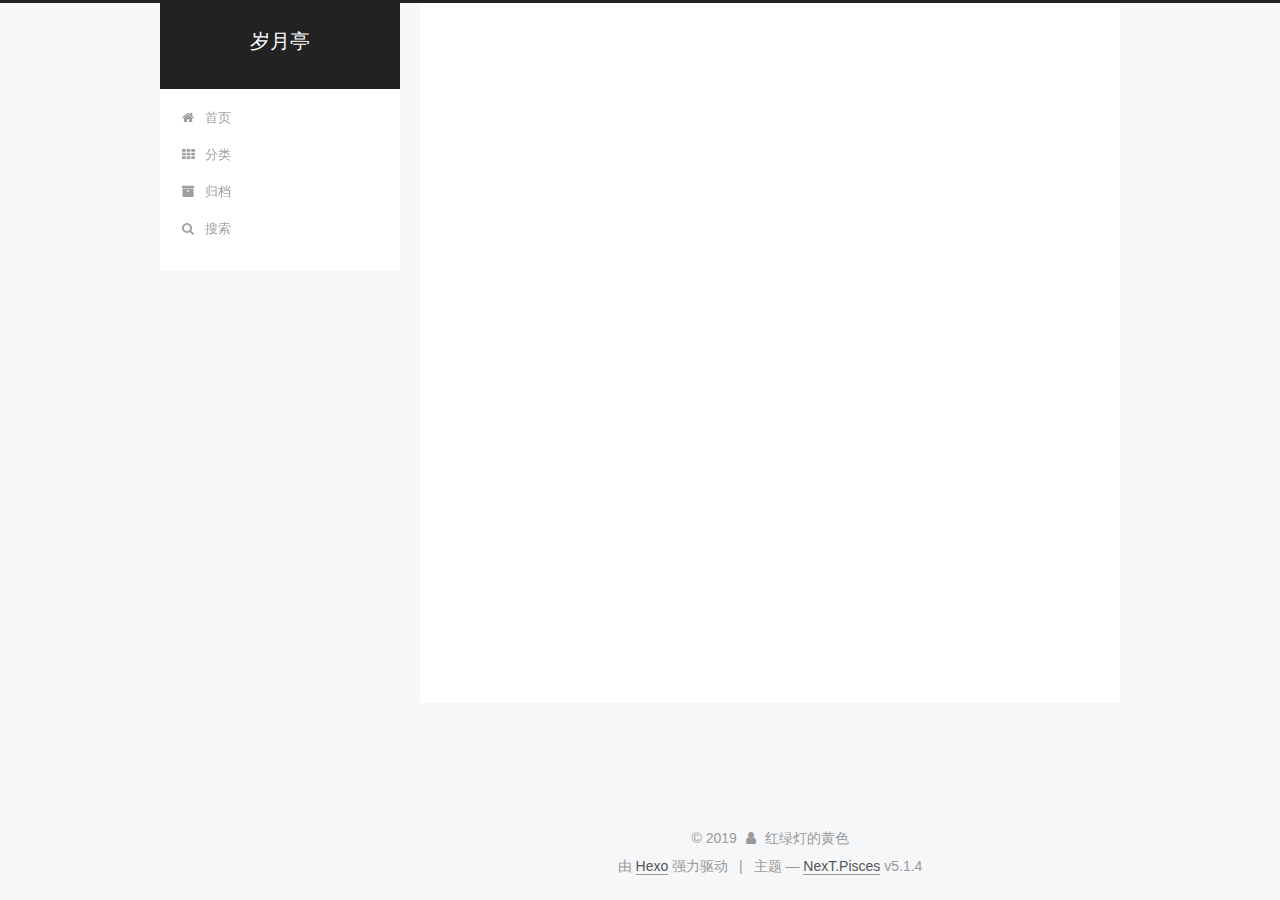
==== archives/index.html @ d62a7ef4 "Site updated: 2019-11-16 15:38:39" ====
<!DOCTYPE html>



  


<html class="theme-next pisces use-motion" lang="zh-Hans">
<head>
  <meta charset="UTF-8"/>
<meta http-equiv="X-UA-Compatible" content="IE=edge" />
<meta name="viewport" content="width=device-width, initial-scale=1, maximum-scale=1"/>
<meta name="theme-color" content="#222">









<meta http-equiv="Cache-Control" content="no-transform" />
<meta http-equiv="Cache-Control" content="no-siteapp" />
















  
  
  <link href="/lib/fancybox/source/jquery.fancybox.css?v=2.1.5" rel="stylesheet" type="text/css" />







<link href="/lib/font-awesome/css/font-awesome.min.css?v=4.6.2" rel="stylesheet" type="text/css" />

<link href="/css/main.css?v=5.1.4" rel="stylesheet" type="text/css" />


  <link rel="apple-touch-icon" sizes="180x180" href="/images/apple-touch-icon-next.png?v=5.1.4">


  <link rel="icon" type="image/png" sizes="32x32" href="/images/favicon-32x32-next.png?v=5.1.4">


  <link rel="icon" type="image/png" sizes="16x16" href="/images/favicon-16x16-next.png?v=5.1.4">


  <link rel="mask-icon" href="/images/logo.svg?v=5.1.4" color="#222">





  <meta name="keywords" content="Hexo, NexT" />










<meta property="og:type" content="website">
<meta property="og:title" content="岁月亭">
<meta property="og:url" content="http:&#x2F;&#x2F;yoursite.com&#x2F;archives&#x2F;index.html">
<meta property="og:site_name" content="岁月亭">
<meta property="og:locale" content="zh-Hans">
<meta name="twitter:card" content="summary">



<script type="text/javascript" id="hexo.configurations">
  var NexT = window.NexT || {};
  var CONFIG = {
    root: '/',
    scheme: 'Pisces',
    version: '5.1.4',
    sidebar: {"position":"left","display":"post","offset":12,"b2t":false,"scrollpercent":false,"onmobile":false},
    fancybox: true,
    tabs: true,
    motion: {"enable":true,"async":false,"transition":{"post_block":"fadeIn","post_header":"slideDownIn","post_body":"slideDownIn","coll_header":"slideLeftIn","sidebar":"slideUpIn"}},
    duoshuo: {
      userId: '0',
      author: '博主'
    },
    algolia: {
      applicationID: '',
      apiKey: '',
      indexName: '',
      hits: {"per_page":10},
      labels: {"input_placeholder":"Search for Posts","hits_empty":"We didn't find any results for the search: ${query}","hits_stats":"${hits} results found in ${time} ms"}
    }
  };
</script>



  <link rel="canonical" href="http://yoursite.com/archives/"/>





  <title>归档 | 岁月亭</title>
  








</head>

<body itemscope itemtype="http://schema.org/WebPage" lang="zh-Hans">

  
  
    
  

  <div class="container sidebar-position-left page-archive">
    <div class="headband"></div>

    <header id="header" class="header" itemscope itemtype="http://schema.org/WPHeader">
      <div class="header-inner"><div class="site-brand-wrapper">
  <div class="site-meta ">
    

    <div class="custom-logo-site-title">
      <a href="/"  class="brand" rel="start">
        <span class="logo-line-before"><i></i></span>
        <span class="site-title">岁月亭</span>
        <span class="logo-line-after"><i></i></span>
      </a>
    </div>
      
        <p class="site-subtitle"></p>
      
  </div>

  <div class="site-nav-toggle">
    <button>
      <span class="btn-bar"></span>
      <span class="btn-bar"></span>
      <span class="btn-bar"></span>
    </button>
  </div>
</div>

<nav class="site-nav">
  

  
    <ul id="menu" class="menu">
      
        
        <li class="menu-item menu-item-home">
          <a href="/%20" rel="section">
            
              <i class="menu-item-icon fa fa-fw fa-home"></i> <br />
            
            首页
          </a>
        </li>
      
        
        <li class="menu-item menu-item-categories">
          <a href="/categories/%20" rel="section">
            
              <i class="menu-item-icon fa fa-fw fa-th"></i> <br />
            
            分类
          </a>
        </li>
      
        
        <li class="menu-item menu-item-archives">
          <a href="/archives/%20" rel="section">
            
              <i class="menu-item-icon fa fa-fw fa-archive"></i> <br />
            
            归档
          </a>
        </li>
      
        
        <li class="menu-item menu-item-search">
          <a href="/search/%20" rel="section">
            
              <i class="menu-item-icon fa fa-fw fa-search"></i> <br />
            
            搜索
          </a>
        </li>
      

      
    </ul>
  

  
</nav>



 </div>
    </header>

    <main id="main" class="main">
      <div class="main-inner">
        <div class="content-wrap">
          <div id="content" class="content">
            

  
  
  
  <div class="post-block archive">
    <div id="posts" class="posts-collapse">
      <span class="archive-move-on"></span>

      <span class="archive-page-counter">
        
        
        
          
        
        嗯..! 目前共计 1 篇日志。 继续努力。
      </span>

      

        
        
        

        
          
          <div class="collection-title">
            <h1 class="archive-year" id="archive-year-2019">2019</h1>
          </div>
        
        

        

  <article class="post post-type-normal" itemscope itemtype="http://schema.org/Article">
    <header class="post-header">

      <h2 class="post-title">
        
            <a class="post-title-link" href="/2019/11/16/hello-world/" itemprop="url">
              
                <span itemprop="name">Hello World</span>
              
            </a>
        
      </h2>

      <div class="post-meta">
        <time class="post-time" itemprop="dateCreated"
              datetime="2019-11-16T14:50:11+08:00"
              content="2019-11-16" >
          11-16
        </time>
      </div>

    </header>
  </article>



      

    </div>
  </div>
  
  
  

  



          </div>
          


          

        </div>
        
          
  
  <div class="sidebar-toggle">
    <div class="sidebar-toggle-line-wrap">
      <span class="sidebar-toggle-line sidebar-toggle-line-first"></span>
      <span class="sidebar-toggle-line sidebar-toggle-line-middle"></span>
      <span class="sidebar-toggle-line sidebar-toggle-line-last"></span>
    </div>
  </div>

  <aside id="sidebar" class="sidebar">
    
    <div class="sidebar-inner">

      

      

      <section class="site-overview-wrap sidebar-panel sidebar-panel-active">
        <div class="site-overview">
          <div class="site-author motion-element" itemprop="author" itemscope itemtype="http://schema.org/Person">
            
              <p class="site-author-name" itemprop="name">红绿灯的黄色</p>
              <p class="site-description motion-element" itemprop="description"></p>
          </div>

          <nav class="site-state motion-element">

            
              <div class="site-state-item site-state-posts">
              
                <a href="/archives/%20%7C%7C%20archive">
              
                  <span class="site-state-item-count">1</span>
                  <span class="site-state-item-name">日志</span>
                </a>
              </div>
            

            

            

          </nav>

          

          

          
          

          
          

          

        </div>
      </section>

      

      

    </div>
  </aside>


        
      </div>
    </main>

    <footer id="footer" class="footer">
      <div class="footer-inner">
        <div class="copyright">&copy; <span itemprop="copyrightYear">2019</span>
  <span class="with-love">
    <i class="fa fa-user"></i>
  </span>
  <span class="author" itemprop="copyrightHolder">红绿灯的黄色</span>

  
</div>


  <div class="powered-by">由 <a class="theme-link" target="_blank" href="https://hexo.io">Hexo</a> 强力驱动</div>



  <span class="post-meta-divider">|</span>



  <div class="theme-info">主题 &mdash; <a class="theme-link" target="_blank" href="https://github.com/iissnan/hexo-theme-next">NexT.Pisces</a> v5.1.4</div>




        







        
      </div>
    </footer>

    
      <div class="back-to-top">
        <i class="fa fa-arrow-up"></i>
        
      </div>
    

    

  </div>

  

<script type="text/javascript">
  if (Object.prototype.toString.call(window.Promise) !== '[object Function]') {
    window.Promise = null;
  }
</script>









  












  
  
    <script type="text/javascript" src="/lib/jquery/index.js?v=2.1.3"></script>
  

  
  
    <script type="text/javascript" src="/lib/fastclick/lib/fastclick.min.js?v=1.0.6"></script>
  

  
  
    <script type="text/javascript" src="/lib/jquery_lazyload/jquery.lazyload.js?v=1.9.7"></script>
  

  
  
    <script type="text/javascript" src="/lib/velocity/velocity.min.js?v=1.2.1"></script>
  

  
  
    <script type="text/javascript" src="/lib/velocity/velocity.ui.min.js?v=1.2.1"></script>
  

  
  
    <script type="text/javascript" src="/lib/fancybox/source/jquery.fancybox.pack.js?v=2.1.5"></script>
  


  


  <script type="text/javascript" src="/js/src/utils.js?v=5.1.4"></script>

  <script type="text/javascript" src="/js/src/motion.js?v=5.1.4"></script>



  
  


  <script type="text/javascript" src="/js/src/affix.js?v=5.1.4"></script>

  <script type="text/javascript" src="/js/src/schemes/pisces.js?v=5.1.4"></script>



  

  


  <script type="text/javascript" src="/js/src/bootstrap.js?v=5.1.4"></script>



  


  




	





  





  












  





  

  

  

  
  

  

  

  

</body>
</html>
---- css/main.css ----
/* normalize.css v3.0.2 | MIT License | git.io/normalize */
html {
  font-family: sans-serif; /* 1 */
  -ms-text-size-adjust: 100%; /* 2 */
  -webkit-text-size-adjust: 100%; /* 2 */
}
body {
  margin: 0;
}
article,
aside,
details,
figcaption,
figure,
footer,
header,
hgroup,
main,
menu,
nav,
section,
summary {
  display: block;
}
audio,
canvas,
progress,
video {
  display: inline-block; /* 1 */
  vertical-align: baseline; /* 2 */
}
audio:not([controls]) {
  display: none;
  height: 0;
}
[hidden],
template {
  display: none;
}
a {
  background-color: transparent;
}
a:active,
a:hover {
  outline: 0;
}
abbr[title] {
  border-bottom: 1px dotted;
}
b,
strong {
  font-weight: bold;
}
dfn {
  font-style: italic;
}
h1 {
  font-size: 2em;
  margin: 0.67em 0;
}
mark {
  background: #ff0;
  color: #000;
}
small {
  font-size: 80%;
}
sub,
sup {
  font-size: 75%;
  line-height: 0;
  position: relative;
  vertical-align: baseline;
}
sup {
  top: -0.5em;
}
sub {
  bottom: -0.25em;
}
img {
  border: 0;
}
svg:not(:root) {
  overflow: hidden;
}
figure {
  margin: 1em 40px;
}
hr {
  -moz-box-sizing: content-box;
  box-sizing: content-box;
  height: 0;
}
pre {
  overflow: auto;
}
code,
kbd,
pre,
samp {
  font-family: monospace, monospace;
  font-size: 1em;
}
button,
input,
optgroup,
select,
textarea {
  color: inherit; /* 1 */
  font: inherit; /* 2 */
  margin: 0; /* 3 */
}
button {
  overflow: visible;
}
button,
select {
  text-transform: none;
}
button,
html input[type="button"],
input[type="reset"],
input[type="submit"] {
  -webkit-appearance: button; /* 2 */
  cursor: pointer; /* 3 */
}
button[disabled],
html input[disabled] {
  cursor: default;
}
button::-moz-focus-inner,
input::-moz-focus-inner {
  border: 0;
  padding: 0;
}
input {
  line-height: normal;
}
input[type="checkbox"],
input[type="radio"] {
  box-sizing: border-box; /* 1 */
  padding: 0; /* 2 */
}
input[type="number"]::-webkit-inner-spin-button,
input[type="number"]::-webkit-outer-spin-button {
  height: auto;
}
input[type="search"] {
  -webkit-appearance: textfield; /* 1 */
  -moz-box-sizing: content-box;
  -webkit-box-sizing: content-box; /* 2 */
  box-sizing: content-box;
}
input[type="search"]::-webkit-search-cancel-button,
input[type="search"]::-webkit-search-decoration {
  -webkit-appearance: none;
}
fieldset {
  border: 1px solid #c0c0c0;
  margin: 0 2px;
  padding: 0.35em 0.625em 0.75em;
}
legend {
  border: 0; /* 1 */
  padding: 0; /* 2 */
}
textarea {
  overflow: auto;
}
optgroup {
  font-weight: bold;
}
table {
  border-collapse: collapse;
  border-spacing: 0;
}
td,
th {
  padding: 0;
}
::selection {
  background: #262a30;
  color: #fff;
}
body {
  position: relative;
  font-family: 'Lato', "PingFang SC", "Microsoft YaHei", sans-serif;
  font-size: 14px;
  line-height: 2;
  color: #555;
  background: #f5f7f9;
}
@media (max-width: 767px) {
  body {
    padding-right: 0 !important;
  }
}
@media (min-width: 768px) and (max-width: 991px) {
  body {
    padding-right: 0 !important;
  }
}
@media (min-width: 1600px) {
  body {
    font-size: 16px;
  }
}
h1,
h2,
h3,
h4,
h5,
h6 {
  margin: 0;
  padding: 0;
  font-weight: bold;
  line-height: 1.5;
  font-family: 'Lato', "PingFang SC", "Microsoft YaHei", sans-serif;
}
h2,
h3,
h4,
h5,
h6 {
  margin: 20px 0 15px;
}
h1 {
  font-size: 22px;
}
@media (max-width: 767px) {
  h1 {
    font-size: 18px;
  }
}
h2 {
  font-size: 20px;
}
@media (max-width: 767px) {
  h2 {
    font-size: 16px;
  }
}
h3 {
  font-size: 18px;
}
@media (max-width: 767px) {
  h3 {
    font-size: 14px;
  }
}
h4 {
  font-size: 16px;
}
@media (max-width: 767px) {
  h4 {
    font-size: 12px;
  }
}
h5 {
  font-size: 14px;
}
@media (max-width: 767px) {
  h5 {
    font-size: 10px;
  }
}
h6 {
  font-size: 12px;
}
@media (max-width: 767px) {
  h6 {
    font-size: 8px;
  }
}
p {
  margin: 0 0 20px 0;
}
a {
  color: #555;
  text-decoration: none;
  outline: none;
  border-bottom: 1px solid #999;
  word-wrap: break-word;
}
a:hover {
  color: #222;
  border-bottom-color: #222;
}
blockquote {
  margin: 0;
  padding: 0;
}
img {
  display: block;
  margin: auto;
  max-width: 100%;
  height: auto;
}
hr {
  margin: 40px 0;
  height: 3px;
  border: none;
  background-color: #ddd;
  background-image: repeating-linear-gradient(-45deg, #fff, #fff 4px, transparent 4px, transparent 8px);
}
blockquote {
  padding: 0 15px;
  color: #666;
  border-left: 4px solid #ddd;
}
blockquote cite::before {
  content: "-";
  padding: 0 5px;
}
dt {
  font-weight: 700;
}
dd {
  margin: 0;
  padding: 0;
}
kbd {
  border: 1px solid #ccc;
  border-radius: 0.2em;
  box-shadow: 0.1em 0.1em 0.2em rgba(0,0,0,0.1);
  background-color: #f9f9f9;
  font-family: inherit;
  background-image: -webkit-linear-gradient(top, #eee, #fff, #eee);
  padding: 0.1em 0.3em;
  white-space: nowrap;
}
.text-left {
  text-align: left;
}
.text-center {
  text-align: center;
}
.text-right {
  text-align: right;
}
.text-justify {
  text-align: justify;
}
.text-nowrap {
  white-space: nowrap;
}
.text-lowercase {
  text-transform: lowercase;
}
.text-uppercase {
  text-transform: uppercase;
}
.text-capitalize {
  text-transform: capitalize;
}
.center-block {
  display: block;
  margin-left: auto;
  margin-right: auto;
}
.clearfix:before,
.clearfix:after {
  content: " ";
  display: table;
}
.clearfix:after {
  clear: both;
}
.pullquote {
  width: 45%;
}
.pullquote.left {
  float: left;
  margin-left: 5px;
  margin-right: 10px;
}
.pullquote.right {
  float: right;
  margin-left: 10px;
  margin-right: 5px;
}
.affix.affix.affix {
  position: fixed;
}
.translation {
  margin-top: -20px;
  font-size: 14px;
  color: #999;
}
.scrollbar-measure {
  width: 100px;
  height: 100px;
  overflow: scroll;
  position: absolute;
  top: -9999px;
}
.use-motion .motion-element {
  opacity: 0;
}
table {
  margin: 20px 0;
  width: 100%;
  border-collapse: collapse;
  border-spacing: 0;
  border: 1px solid #ddd;
  font-size: 14px;
  table-layout: fixed;
  word-wrap: break-all;
}
table>tbody>tr:nth-of-type(odd) {
  background-color: #f9f9f9;
}
table>tbody>tr:hover {
  background-color: #f5f5f5;
}
caption,
th,
td {
  padding: 8px;
  text-align: left;
  vertical-align: middle;
  font-weight: normal;
}
th,
td {
  border-bottom: 3px solid #ddd;
  border-right: 1px solid #eee;
}
th {
  padding-bottom: 10px;
  font-weight: 700;
}
td {
  border-bottom-width: 1px;
}
html,
body {
  height: 100%;
}
.container {
  position: relative;
  min-height: 100%;
}
.header-inner {
  margin: 0 auto;
  padding: 100px 0 70px;
  width: 700px;
}
@media (min-width: 1600px) {
  .container .header-inner {
    width: 900px;
  }
}
.main {
  padding-bottom: 150px;
}
.main-inner {
  margin: 0 auto;
  width: 700px;
}
@media (min-width: 1600px) {
  .container .main-inner {
    width: 900px;
  }
}
.footer {
  position: absolute;
  left: 0;
  bottom: 0;
  width: 100%;
  min-height: 50px;
}
.footer-inner {
  box-sizing: border-box;
  margin: 20px auto;
  width: 700px;
}
@media (min-width: 1600px) {
  .container .footer-inner {
    width: 900px;
  }
}
pre,
.highlight {
  overflow: auto;
  margin: 20px 0;
  padding: 0;
  font-size: 13px;
  color: #4d4d4c;
  background: #f7f7f7;
  line-height: 1.6;
}
pre,
code {
  font-family: consolas, Menlo, "PingFang SC", "Microsoft YaHei", monospace;
}
code {
  padding: 2px 4px;
  word-wrap: break-word;
  color: #555;
  background: #eee;
  border-radius: 3px;
  font-size: 13px;
}
pre {
  padding: 10px;
}
pre code {
  padding: 0;
  color: #4d4d4c;
  background: none;
  text-shadow: none;
}
.highlight {
  border-radius: 1px;
}
.highlight pre {
  border: none;
  margin: 0;
  padding: 10px 0;
}
.highlight table {
  margin: 0;
  width: auto;
  border: none;
}
.highlight td {
  border: none;
  padding: 0;
}
.highlight figcaption {
  font-size: 1em;
  color: #4d4d4c;
  line-height: 1em;
  margin-bottom: 1em;
}
.highlight figcaption:before,
.highlight figcaption:after {
  content: " ";
  display: table;
}
.highlight figcaption:after {
  clear: both;
}
.highlight figcaption a {
  float: right;
  color: #4d4d4c;
}
.highlight figcaption a:hover {
  border-bottom-color: #4d4d4c;
}
.highlight .gutter pre {
  padding-left: 10px;
  padding-right: 10px;
  color: #869194;
  text-align: right;
  background-color: #eff2f3;
}
.highlight .code pre {
  width: 100%;
  padding-left: 10px;
  padding-right: 10px;
  background-color: #f7f7f7;
}
.highlight .line {
  height: 20px;
}
.gutter {
  -webkit-user-select: none;
  -moz-user-select: none;
  -ms-user-select: none;
  user-select: none;
}
.gist table {
  width: auto;
}
.gist table td {
  border: none;
}
pre .deletion {
  background: #fdd;
}
pre .addition {
  background: #dfd;
}
pre .meta {
  color: #8959a8;
}
pre .comment {
  color: #8e908c;
}
pre .variable,
pre .attribute,
pre .tag,
pre .regexp,
pre .ruby .constant,
pre .xml .tag .title,
pre .xml .pi,
pre .xml .doctype,
pre .html .doctype,
pre .css .id,
pre .css .class,
pre .css .pseudo {
  color: #c82829;
}
pre .number,
pre .preprocessor,
pre .built_in,
pre .literal,
pre .params,
pre .constant,
pre .command {
  color: #f5871f;
}
pre .ruby .class .title,
pre .css .rules .attribute,
pre .string,
pre .value,
pre .inheritance,
pre .header,
pre .ruby .symbol,
pre .xml .cdata,
pre .special,
pre .number,
pre .formula {
  color: #718c00;
}
pre .title,
pre .css .hexcolor {
  color: #3e999f;
}
pre .function,
pre .python .decorator,
pre .python .title,
pre .ruby .function .title,
pre .ruby .title .keyword,
pre .perl .sub,
pre .javascript .title,
pre .coffeescript .title {
  color: #4271ae;
}
pre .keyword,
pre .javascript .function {
  color: #8959a8;
}
.full-image.full-image.full-image.full-image {
  border: none;
  max-width: 100%;
  width: auto;
  margin: 20px auto 25px;
}
@media (min-width: 992px) {
  .full-image.full-image.full-image.full-image {
    max-width: none;
    width: 118%;
    margin: 0 -9%;
  }
}
.blockquote-center,
.page-home .post-type-quote blockquote,
.page-post-detail .post-type-quote blockquote {
  position: relative;
  margin: 40px 0;
  padding: 0;
  border-left: none;
  text-align: center;
}
.blockquote-center::before,
.page-home .post-type-quote blockquote::before,
.page-post-detail .post-type-quote blockquote::before,
.blockquote-center::after,
.page-home .post-type-quote blockquote::after,
.page-post-detail .post-type-quote blockquote::after {
  position: absolute;
  content: ' ';
  display: block;
  width: 100%;
  height: 24px;
  opacity: 0.2;
  background-repeat: no-repeat;
  background-position: 0 -6px;
  background-size: 22px 22px;
}
.blockquote-center::before,
.page-home .post-type-quote blockquote::before,
.page-post-detail .post-type-quote blockquote::before {
  top: -20px;
  background-image: url("../images/quote-l.svg");
  border-top: 1px solid #ccc;
}
.blockquote-center::after,
.page-home .post-type-quote blockquote::after,
.page-post-detail .post-type-quote blockquote::after {
  bottom: -20px;
  background-image: url("../images/quote-r.svg");
  border-bottom: 1px solid #ccc;
  background-position: 100% 8px;
}
.blockquote-center p,
.page-home .post-type-quote blockquote p,
.page-post-detail .post-type-quote blockquote p,
.blockquote-center div,
.page-home .post-type-quote blockquote div,
.page-post-detail .post-type-quote blockquote div {
  text-align: center;
}
.post .post-body .group-picture img {
  box-sizing: border-box;
  padding: 0 3px;
  border: none;
}
.post .group-picture-row {
  overflow: hidden;
  margin-top: 6px;
}
.post .group-picture-row:first-child {
  margin-top: 0;
}
.post .group-picture-column {
  float: left;
}
.page-post-detail .post-body .group-picture-column {
  float: none;
  margin-top: 10px;
  width: auto !important;
}
.page-post-detail .post-body .group-picture-column img {
  margin: 0 auto;
}
.page-archive .group-picture-container {
  overflow: hidden;
}
.page-archive .group-picture-row {
  float: left;
}
.page-archive .group-picture-row:first-child {
  margin-top: 6px;
}
.page-archive .group-picture-column {
  max-width: 150px;
  max-height: 150px;
}
.post-body .note {
  position: relative;
  padding: 15px;
  margin-bottom: 20px;
  border: 1px solid #eee;
  border-left-width: 5px;
  border-radius: 3px;
}
.post-body .note h2,
.post-body .note h3,
.post-body .note h4,
.post-body .note h5,
.post-body .note h6 {
  margin-top: 0;
  margin-bottom: 0;
  border-bottom: initial;
  padding-top: 0 !important;
}
.post-body .note p:first-child,
.post-body .note ul:first-child,
.post-body .note ol:first-child,
.post-body .note table:first-child,
.post-body .note pre:first-child,
.post-body .note blockquote:first-child {
  margin-top: 0;
}
.post-body .note p:last-child,
.post-body .note ul:last-child,
.post-body .note ol:last-child,
.post-body .note table:last-child,
.post-body .note pre:last-child,
.post-body .note blockquote:last-child {
  margin-bottom: 0;
}
.post-body .note.default {
  border-left-color: #777;
}
.post-body .note.default h2,
.post-body .note.default h3,
.post-body .note.default h4,
.post-body .note.default h5,
.post-body .note.default h6 {
  color: #777;
}
.post-body .note.primary {
  border-left-color: #6f42c1;
}
.post-body .note.primary h2,
.post-body .note.primary h3,
.post-body .note.primary h4,
.post-body .note.primary h5,
.post-body .note.primary h6 {
  color: #6f42c1;
}
.post-body .note.info {
  border-left-color: #428bca;
}
.post-body .note.info h2,
.post-body .note.info h3,
.post-body .note.info h4,
.post-body .note.info h5,
.post-body .note.info h6 {
  color: #428bca;
}
.post-body .note.success {
  border-left-color: #5cb85c;
}
.post-body .note.success h2,
.post-body .note.success h3,
.post-body .note.success h4,
.post-body .note.success h5,
.post-body .note.success h6 {
  color: #5cb85c;
}
.post-body .note.warning {
  border-left-color: #f0ad4e;
}
.post-body .note.warning h2,
.post-body .note.warning h3,
.post-body .note.warning h4,
.post-body .note.warning h5,
.post-body .note.warning h6 {
  color: #f0ad4e;
}
.post-body .note.danger {
  border-left-color: #d9534f;
}
.post-body .note.danger h2,
.post-body .note.danger h3,
.post-body .note.danger h4,
.post-body .note.danger h5,
.post-body .note.danger h6 {
  color: #d9534f;
}
.post-body .label {
  display: inline;
  padding: 0 2px;
  white-space: nowrap;
}
.post-body .label.default {
  background-color: #f0f0f0;
}
.post-body .label.primary {
  background-color: #efe6f7;
}
.post-body .label.info {
  background-color: #e5f2f8;
}
.post-body .label.success {
  background-color: #e7f4e9;
}
.post-body .label.warning {
  background-color: #fcf6e1;
}
.post-body .label.danger {
  background-color: #fae8eb;
}
.post-body .tabs {
  position: relative;
  display: block;
  margin-bottom: 20px;
  padding-top: 10px;
}
.post-body .tabs ul.nav-tabs {
  margin: 0;
  padding: 0;
  display: flex;
  margin-bottom: -1px;
}
@media (max-width: 413px) {
  .post-body .tabs ul.nav-tabs {
    display: block;
    margin-bottom: 5px;
  }
}
.post-body .tabs ul.nav-tabs li.tab {
  list-style-type: none !important;
  margin: 0 0.25em 0 0;
  border-top: 3px solid transparent;
  border-left: 1px solid transparent;
  border-right: 1px solid transparent;
}
@media (max-width: 413px) {
  .post-body .tabs ul.nav-tabs li.tab {
    margin: initial;
    border-top: 1px solid transparent;
    border-left: 3px solid transparent;
    border-right: 1px solid transparent;
    border-bottom: 1px solid transparent;
  }
}
.post-body .tabs ul.nav-tabs li.tab a {
  outline: 0;
  border-bottom: initial;
  display: block;
  line-height: 1.8em;
  padding: 0.25em 0.75em;
  transition-duration: 0.2s;
  transition-timing-function: ease-out;
  transition-delay: 0s;
}
.post-body .tabs ul.nav-tabs li.tab a i {
  width: 1.285714285714286em;
}
.post-body .tabs ul.nav-tabs li.tab.active {
  border-top: 3px solid #fc6423;
  border-left: 1px solid #ddd;
  border-right: 1px solid #ddd;
  background-color: #fff;
}
@media (max-width: 413px) {
  .post-body .tabs ul.nav-tabs li.tab.active {
    border-top: 1px solid #ddd;
    border-left: 3px solid #fc6423;
    border-right: 1px solid #ddd;
    border-bottom: 1px solid #ddd;
  }
}
.post-body .tabs ul.nav-tabs li.tab.active a {
  cursor: default;
  color: #555;
}
.post-body .tabs .tab-content {
  background-color: #fff;
}
.post-body .tabs .tab-content .tab-pane {
  border: 1px solid #ddd;
  padding: 20px 20px 0 20px;
}
.post-body .tabs .tab-content .tab-pane:not(.active) {
  display: none !important;
}
.post-body .tabs .tab-content .tab-pane.active {
  display: block !important;
}
.btn {
  display: inline-block;
  padding: 0 20px;
  font-size: 14px;
  color: #555;
  background: #fff;
  border: 2px solid #555;
  text-decoration: none;
  border-radius: 2px;
  transition-property: background-color;
  transition-duration: 0.2s;
  transition-timing-function: ease-in-out;
  transition-delay: 0s;
  line-height: 2;
}
.btn:hover {
  border-color: #222;
  color: #fff;
  background: #222;
}
.btn +.btn {
  margin: 0 0 8px 8px;
}
.btn .fa-fw {
  width: 1.285714285714286em;
  text-align: left;
}
.btn-bar {
  display: block;
  width: 22px;
  height: 2px;
  background: #555;
  border-radius: 1px;
}
.btn-bar+.btn-bar {
  margin-top: 4px;
}
.pagination {
  margin: 120px 0 40px;
  text-align: center;
  border-top: 1px solid #eee;
}
.page-number-basic,
.pagination .prev,
.pagination .next,
.pagination .page-number,
.pagination .space {
  display: inline-block;
  position: relative;
  top: -1px;
  margin: 0 10px;
  padding: 0 11px;
}
@media (max-width: 767px) {
  .page-number-basic,
  .pagination .prev,
  .pagination .next,
  .pagination .page-number,
  .pagination .space {
    margin: 0 5px;
  }
}
.pagination .prev,
.pagination .next,
.pagination .page-number {
  border-bottom: 0;
  border-top: 1px solid #eee;
  transition-property: border-color;
  transition-duration: 0.2s;
  transition-timing-function: ease-in-out;
  transition-delay: 0s;
}
.pagination .prev:hover,
.pagination .next:hover,
.pagination .page-number:hover {
  border-top-color: #222;
}
.pagination .space {
  padding: 0;
  margin: 0;
}
.pagination .prev {
  margin-left: 0;
}
.pagination .next {
  margin-right: 0;
}
.pagination .page-number.current {
  color: #fff;
  background: #ccc;
  border-top-color: #ccc;
}
@media (max-width: 767px) {
  .pagination {
    border-top: none;
  }
  .pagination .prev,
  .pagination .next,
  .pagination .page-number {
    margin-bottom: 10px;
    border-top: 0;
    border-bottom: 1px solid #eee;
    padding: 0 10px;
  }
  .pagination .prev:hover,
  .pagination .next:hover,
  .pagination .page-number:hover {
    border-bottom-color: #222;
  }
}
.comments {
  margin: 60px 20px 0;
}
.tag-cloud {
  text-align: center;
}
.tag-cloud a {
  display: inline-block;
  margin: 10px;
}
.back-to-top {
  box-sizing: border-box;
  position: fixed;
  bottom: -100px;
  right: 30px;
  z-index: 1050;
  padding: 0 6px;
  width: 24px;
  background: #222;
  font-size: 12px;
  opacity: 0.6;
  color: #fff;
  cursor: pointer;
  text-align: center;
  -webkit-transform: translateZ(0);
  transition-property: bottom;
  transition-duration: 0.2s;
  transition-timing-function: ease-in-out;
  transition-delay: 0s;
}
@media (min-width: 768px) and (max-width: 991px) {
  .back-to-top {
    display: none !important;
  }
}
@media (max-width: 767px) {
  .back-to-top {
    display: none !important;
  }
}
.back-to-top.back-to-top-on {
  bottom: 30px;
}
.header {
  background: transparent;
}
.header-inner {
  position: relative;
}
.headband {
  height: 3px;
  background: #222;
}
.site-meta {
  margin: 0;
  text-align: center;
}
@media (max-width: 767px) {
  .site-meta {
    text-align: center;
  }
}
.brand {
  position: relative;
  display: inline-block;
  padding: 0 40px;
  color: #fff;
  background: #222;
  border-bottom: none;
}
.brand:hover {
  color: #fff;
}
.logo {
  display: inline-block;
  margin-right: 5px;
  line-height: 36px;
  vertical-align: top;
}
.site-title {
  display: inline-block;
  vertical-align: top;
  line-height: 36px;
  font-size: 20px;
  font-weight: normal;
  font-family: 'Lato', "PingFang SC", "Microsoft YaHei", sans-serif;
}
.site-subtitle {
  margin-top: 10px;
  font-size: 13px;
  color: #ddd;
}
.use-motion .brand {
  opacity: 0;
}
.use-motion .logo,
.use-motion .site-title,
.use-motion .site-subtitle {
  opacity: 0;
  position: relative;
  top: -10px;
}
.site-nav-toggle {
  display: none;
  position: absolute;
  top: 10px;
  left: 10px;
}
@media (max-width: 767px) {
  .site-nav-toggle {
    display: block;
  }
}
.site-nav-toggle button {
  margin-top: 2px;
  padding: 9px 10px;
  background: transparent;
  border: none;
}
@media (max-width: 767px) {
  .site-nav {
    display: none;
    margin: 0 -10px;
    padding: 0 10px;
    clear: both;
    border-top: 1px solid #ddd;
  }
}
@media (min-width: 768px) and (max-width: 991px) {
  .site-nav {
    display: block !important;
  }
}
@media (min-width: 992px) {
  .site-nav {
    display: block !important;
  }
}
.menu {
  margin-top: 20px;
  padding-left: 0;
  text-align: center;
}
.menu .menu-item {
  display: inline-block;
  margin: 0 10px;
  list-style: none;
}
@media screen and (max-width: 767px) {
  .menu .menu-item {
    margin-top: 10px;
  }
}
.menu .menu-item a {
  display: block;
  font-size: 13px;
  line-height: inherit;
  border-bottom: 1px solid transparent;
  transition-property: border-color;
  transition-duration: 0.2s;
  transition-timing-function: ease-in-out;
  transition-delay: 0s;
}
.menu .menu-item a:hover,
.menu-item-active a {
  border-bottom-color: #222;
}
.menu .menu-item .fa {
  margin-right: 5px;
}
.use-motion .menu-item {
  opacity: 0;
}
.post-body {
  font-family: 'Lato', "PingFang SC", "Microsoft YaHei", sans-serif;
}
@media (max-width: 767px) {
  .post-body {
    word-break: break-word;
  }
}
.post-body .fancybox img {
  display: block !important;
  margin: 0 auto;
  cursor: pointer;
  cursor: zoom-in;
  cursor: -webkit-zoom-in;
}
.post-body .image-caption,
.post-body .figure .caption {
  margin: -20px auto 15px;
  text-align: center;
  font-size: 14px;
  color: #999;
  font-weight: bold;
  line-height: 1;
}
.post-sticky-flag {
  display: inline-block;
  font-size: 16px;
  -ms-transform: rotate(30deg);
  -webkit-transform: rotate(30deg);
  -moz-transform: rotate(30deg);
  -ms-transform: rotate(30deg);
  -o-transform: rotate(30deg);
  transform: rotate(30deg);
}
.use-motion .post-block,
.use-motion .pagination,
.use-motion .comments {
  opacity: 0;
}
.use-motion .post-header {
  opacity: 0;
}
.use-motion .post-body {
  opacity: 0;
}
.use-motion .collection-title {
  opacity: 0;
}
.posts-expand {
  padding-top: 40px;
}
@media (max-width: 767px) {
  .posts-expand {
    margin: 0 20px;
  }
  .post-body pre .gutter pre {
    padding-right: 10px;
  }
  .post-body .highlight {
    margin-left: 0px;
    margin-right: 0px;
    padding: 0;
  }
  .post-body .highlight .gutter pre {
    padding-right: 10px;
  }
}
@media (min-width: 992px) {
  .posts-expand .post-body {
    text-align: justify;
  }
}
.posts-expand .post-body h2,
.posts-expand .post-body h3,
.posts-expand .post-body h4,
.posts-expand .post-body h5,
.posts-expand .post-body h6 {
  padding-top: 10px;
}
.posts-expand .post-body h2 .header-anchor,
.posts-expand .post-body h3 .header-anchor,
.posts-expand .post-body h4 .header-anchor,
.posts-expand .post-body h5 .header-anchor,
.posts-expand .post-body h6 .header-anchor {
  float: right;
  margin-left: 10px;
  color: #ccc;
  border-bottom-style: none;
  visibility: hidden;
}
.posts-expand .post-body h2 .header-anchor:hover,
.posts-expand .post-body h3 .header-anchor:hover,
.posts-expand .post-body h4 .header-anchor:hover,
.posts-expand .post-body h5 .header-anchor:hover,
.posts-expand .post-body h6 .header-anchor:hover {
  color: inherit;
}
.posts-expand .post-body h2:hover .header-anchor,
.posts-expand .post-body h3:hover .header-anchor,
.posts-expand .post-body h4:hover .header-anchor,
.posts-expand .post-body h5:hover .header-anchor,
.posts-expand .post-body h6:hover .header-anchor {
  visibility: visible;
}
.posts-expand .post-body ul li {
  list-style: circle;
}
.posts-expand .post-body img {
  box-sizing: border-box;
  margin: auto;
  padding: 3px;
  border: 1px solid #ddd;
}
.posts-expand .post-body .fancybox img {
  margin: 0 auto 25px;
}
@media (max-width: 767px) {
  .posts-collapse {
    margin: 0 20px;
  }
  .posts-collapse .post-title,
  .posts-collapse .post-meta {
    display: block;
    width: auto;
    text-align: left;
  }
}
.posts-collapse {
  position: relative;
  z-index: 1010;
  margin-left: 55px;
}
.posts-collapse::after {
  content: " ";
  position: absolute;
  top: 20px;
  left: 0;
  margin-left: -2px;
  width: 4px;
  height: 100%;
  background: #f5f5f5;
  z-index: -1;
}
@media (max-width: 767px) {
  .posts-collapse {
    margin: 0 20px;
  }
}
.posts-collapse .collection-title {
  position: relative;
  margin: 60px 0;
}
.posts-collapse .collection-title h1,
.posts-collapse .collection-title h2 {
  margin-left: 20px;
}
.posts-collapse .collection-title small {
  color: #bbb;
  margin-left: 5px;
}
.posts-collapse .collection-title::before {
  content: " ";
  position: absolute;
  left: 0;
  top: 50%;
  margin-left: -4px;
  margin-top: -4px;
  width: 8px;
  height: 8px;
  background: #bbb;
  border-radius: 50%;
}
.posts-collapse .post {
  margin: 30px 0;
}
.posts-collapse .post-header {
  position: relative;
  transition-duration: 0.2s;
  transition-timing-function: ease-in-out;
  transition-delay: 0s;
  transition-property: border;
  border-bottom: 1px dashed #ccc;
}
.posts-collapse .post-header::before {
  content: " ";
  position: absolute;
  left: 0;
  top: 12px;
  width: 6px;
  height: 6px;
  margin-left: -4px;
  background: #bbb;
  border-radius: 50%;
  border: 1px solid #fff;
  transition-duration: 0.2s;
  transition-timing-function: ease-in-out;
  transition-delay: 0s;
  transition-property: background;
}
.posts-collapse .post-header:hover {
  border-bottom-color: #666;
}
.posts-collapse .post-header:hover::before {
  background: #222;
}
.posts-collapse .post-meta {
  position: absolute;
  font-size: 12px;
  left: 20px;
  top: 5px;
}
.posts-collapse .post-comments-count {
  display: none;
}
.posts-collapse .post-title {
  margin-left: 60px;
  font-size: 16px;
  font-weight: normal;
  line-height: inherit;
}
.posts-collapse .post-title::after {
  margin-left: 3px;
  opacity: 0.6;
}
.posts-collapse .post-title a {
  color: #666;
  border-bottom: none;
}
.page-home .post-type-quote .post-header,
.page-post-detail .post-type-quote .post-header,
.page-home .post-type-quote .post-tags,
.page-post-detail .post-type-quote .post-tags {
  display: none;
}
.posts-expand .post-title {
  text-align: center;
  word-break: break-word;
  font-weight: 400;
}
.posts-expand .post-title-link {
  display: inline-block;
  position: relative;
  color: #555;
  border-bottom: none;
  line-height: 1.2;
  vertical-align: top;
}
.posts-expand .post-title-link::before {
  content: "";
  position: absolute;
  width: 100%;
  height: 2px;
  bottom: 0;
  left: 0;
  background-color: #000;
  visibility: hidden;
  -webkit-transform: scaleX(0);
  -moz-transform: scaleX(0);
  -ms-transform: scaleX(0);
  -o-transform: scaleX(0);
  transform: scaleX(0);
  transition-duration: 0.2s;
  transition-timing-function: ease-in-out;
  transition-delay: 0s;
}
.posts-expand .post-title-link:hover::before {
  visibility: visible;
  -webkit-transform: scaleX(1);
  -moz-transform: scaleX(1);
  -ms-transform: scaleX(1);
  -o-transform: scaleX(1);
  transform: scaleX(1);
}
.posts-expand .post-title-link .fa {
  font-size: 16px;
}
.posts-expand .post-meta {
  margin: 3px 0 60px 0;
  color: #999;
  font-family: 'Lato', "PingFang SC", "Microsoft YaHei", sans-serif;
  font-size: 12px;
  text-align: center;
}
.posts-expand .post-meta .post-category-list {
  display: inline-block;
  margin: 0;
  padding: 3px;
}
.posts-expand .post-meta .post-category-list-link {
  color: #999;
}
.posts-expand .post-meta .post-description {
  font-size: 14px;
  margin-top: 2px;
}
.post-meta-divider {
  margin: 0 0.5em;
}
.post-meta-item-icon {
  margin-right: 3px;
}
@media (min-width: 768px) and (max-width: 991px) {
  .post-meta-item-icon {
    display: inline-block;
  }
}
@media (max-width: 767px) {
  .post-meta-item-icon {
    display: inline-block;
  }
}
@media (min-width: 768px) and (max-width: 991px) {
  .post-meta-item-text {
    display: none;
  }
}
@media (max-width: 767px) {
  .post-meta-item-text {
    display: none;
  }
}
@media (max-width: 767px) {
  .posts-expand .post-comments-count {
    display: none;
  }
}
.post-button {
  margin-top: 40px;
}
.posts-expand .post-tags {
  margin-top: 40px;
  text-align: center;
}
.posts-expand .post-tags a {
  display: inline-block;
  margin-right: 10px;
  font-size: 13px;
}
.post-nav {
  display: table;
  margin-top: 15px;
  width: 100%;
  border-top: 1px solid #eee;
}
.post-nav-divider {
  display: table-cell;
  width: 10%;
}
.post-nav-item {
  display: table-cell;
  padding: 10px 0 0 0;
  width: 45%;
  vertical-align: top;
}
.post-nav-item a {
  position: relative;
  display: block;
  line-height: 25px;
  font-size: 14px;
  color: #555;
  border-bottom: none;
}
.post-nav-item a:hover {
  color: #222;
  border-bottom: none;
}
.post-nav-item a:active {
  top: 2px;
}
.post-nav-item .fa {
  position: absolute;
  top: 8px;
  left: 0;
  font-size: 12px;
}
.post-nav-next a {
  padding-left: 15px;
}
.post-nav-prev {
  text-align: right;
}
.post-nav-prev a {
  padding-right: 15px;
}
.post-nav-prev .fa {
  right: 0;
  left: auto;
}
.posts-expand .post-eof {
  display: block;
  margin: 80px auto 60px;
  width: 8%;
  height: 1px;
  background: #ccc;
  text-align: center;
}
.post:last-child .post-eof.post-eof.post-eof {
  display: none;
}
.post-gallery {
  display: table;
  table-layout: fixed;
  width: 100%;
  border-collapse: separate;
}
.post-gallery-row {
  display: table-row;
}
.post-gallery .post-gallery-img {
  display: table-cell;
  text-align: center;
  vertical-align: middle;
  border: none;
}
.post-gallery .post-gallery-img img {
  max-width: 100%;
  max-height: 100%;
  border: none;
}
.fancybox-close,
.fancybox-close:hover {
  border: none;
}
.rtl.post-body p,
.rtl.post-body a,
.rtl.post-body h1,
.rtl.post-body h2,
.rtl.post-body h3,
.rtl.post-body h4,
.rtl.post-body h5,
.rtl.post-body h6,
.rtl.post-body li,
.rtl.post-body ul,
.rtl.post-body ol {
  direction: rtl;
  font-family: UKIJ Ekran;
}
.rtl.post-title {
  font-family: UKIJ Ekran;
}
.sidebar {
  position: fixed;
  right: 0;
  top: 0;
  bottom: 0;
  width: 0;
  z-index: 1040;
  box-shadow: inset 0 2px 6px #000;
  background: #222;
  -webkit-transform: translateZ(0);
}
.sidebar a {
  color: #999;
  border-bottom-color: #555;
}
.sidebar a:hover {
  color: #eee;
}
@media (min-width: 768px) and (max-width: 991px) {
  .sidebar {
    display: none !important;
  }
}
@media (max-width: 767px) {
  .sidebar {
    display: none !important;
  }
}
.sidebar-inner {
  position: relative;
  padding: 20px 10px;
  color: #999;
  text-align: center;
}
.site-overview-wrap {
  overflow: hidden;
}
.site-overview {
  overflow-y: auto;
  overflow-x: hidden;
}
.sidebar-toggle {
  position: fixed;
  right: 30px;
  bottom: 45px;
  width: 14px;
  height: 14px;
  padding: 5px;
  background: #222;
  line-height: 0;
  z-index: 1050;
  cursor: pointer;
  -webkit-transform: translateZ(0);
}
@media (min-width: 768px) and (max-width: 991px) {
  .sidebar-toggle {
    display: none !important;
  }
}
@media (max-width: 767px) {
  .sidebar-toggle {
    display: none !important;
  }
}
.sidebar-toggle-line {
  position: relative;
  display: inline-block;
  vertical-align: top;
  height: 2px;
  width: 100%;
  background: #fff;
  margin-top: 3px;
}
.sidebar-toggle-line:first-child {
  margin-top: 0;
}
.site-author-image {
  display: block;
  margin: 0 auto;
  padding: 2px;
  max-width: 120px;
  height: auto;
  border: 1px solid #eee;
}
.site-author-name {
  margin: 0;
  text-align: center;
  color: #222;
  font-weight: 600;
}
.site-description {
  margin-top: 0;
  text-align: center;
  font-size: 13px;
  color: #999;
}
.site-state {
  overflow: hidden;
  line-height: 1.4;
  white-space: nowrap;
  text-align: center;
}
.site-state-item {
  display: inline-block;
  padding: 0 15px;
  border-left: 1px solid #eee;
}
.site-state-item:first-child {
  border-left: none;
}
.site-state-item a {
  border-bottom: none;
}
.site-state-item-count {
  display: block;
  text-align: center;
  color: inherit;
  font-weight: 600;
  font-size: 16px;
}
.site-state-item-name {
  font-size: 13px;
  color: #999;
}
.feed-link {
  margin-top: 20px;
}
.feed-link a {
  display: inline-block;
  padding: 0 15px;
  color: #fc6423;
  border: 1px solid #fc6423;
  border-radius: 4px;
}
.feed-link a i {
  color: #fc6423;
  font-size: 14px;
}
.feed-link a:hover {
  color: #fff;
  background: #fc6423;
}
.feed-link a:hover i {
  color: #fff;
}
.links-of-author {
  margin-top: 20px;
}
.links-of-author a {
  display: inline-block;
  vertical-align: middle;
  margin-right: 10px;
  margin-bottom: 10px;
  border-bottom-color: #555;
  font-size: 13px;
}
.links-of-author a:before {
  display: inline-block;
  vertical-align: middle;
  margin-right: 3px;
  content: " ";
  width: 4px;
  height: 4px;
  border-radius: 50%;
  background: #c7c6ff;
}
.links-of-blogroll {
  font-size: 13px;
}
.links-of-blogroll-title {
  margin-top: 20px;
  font-size: 14px;
  font-weight: 600;
}
.links-of-blogroll-list {
  margin: 0;
  padding: 0;
  list-style: none;
}
.links-of-blogroll-item {
  padding: 2px 10px;
}
.links-of-blogroll-item a {
  max-width: 280px;
  box-sizing: border-box;
  display: inline-block;
  overflow: hidden;
  white-space: nowrap;
  text-overflow: ellipsis;
}
.sidebar-nav {
  margin: 0 0 20px;
  padding-left: 0;
}
.sidebar-nav li {
  display: inline-block;
  cursor: pointer;
  border-bottom: 1px solid transparent;
  font-size: 14px;
  color: #555;
}
.sidebar-nav li:hover {
  color: #fc6423;
}
.page-post-detail .sidebar-nav-toc {
  padding: 0 5px;
}
.page-post-detail .sidebar-nav-overview {
  margin-left: 10px;
}
.sidebar-nav .sidebar-nav-active {
  color: #fc6423;
  border-bottom-color: #fc6423;
}
.sidebar-nav .sidebar-nav-active:hover {
  color: #fc6423;
}
.sidebar-panel {
  display: none;
}
.sidebar-panel-active {
  display: block;
}
.post-toc-empty {
  font-size: 14px;
  color: #666;
}
.post-toc-wrap {
  overflow: hidden;
}
.post-toc {
  overflow: auto;
}
.post-toc ol {
  margin: 0;
  padding: 0 2px 5px 10px;
  text-align: left;
  list-style: none;
  font-size: 14px;
}
.post-toc ol > ol {
  padding-left: 0;
}
.post-toc ol a {
  transition-duration: 0.2s;
  transition-timing-function: ease-in-out;
  transition-delay: 0s;
  transition-property: all;
  color: #666;
  border-bottom-color: #ccc;
}
.post-toc ol a:hover {
  color: #000;
  border-bottom-color: #000;
}
.post-toc .nav-item {
  overflow: hidden;
  text-overflow: ellipsis;
  text-align: justify;
  white-space: nowrap;
  line-height: 1.8;
}
.post-toc .nav .nav-child {
  display: none;
}
.post-toc .nav .active > .nav-child {
  display: block;
}
.post-toc .nav .active-current > .nav-child {
  display: block;
}
.post-toc .nav .active-current > .nav-child > .nav-item {
  display: block;
}
.post-toc .nav .active > a {
  color: #fc6423;
  border-bottom-color: #fc6423;
}
.post-toc .nav .active-current > a {
  color: #fc6423;
}
.post-toc .nav .active-current > a:hover {
  color: #fc6423;
}
.footer {
  font-size: 14px;
  color: #999;
}
.footer img {
  border: none;
}
.footer-inner {
  text-align: center;
}
.with-love {
  display: inline-block;
  margin: 0 5px;
}
.powered-by,
.theme-info {
  display: inline-block;
}
.cc-license {
  margin-top: 10px;
  text-align: center;
}
.cc-license .cc-opacity {
  opacity: 0.7;
  border-bottom: none;
}
.cc-license .cc-opacity:hover {
  opacity: 0.9;
}
.cc-license img {
  display: inline-block;
}
.theme-next #ds-thread #ds-reset {
  color: #555;
}
.theme-next #ds-thread #ds-reset .ds-replybox {
  margin-bottom: 30px;
}
.theme-next #ds-thread #ds-reset .ds-replybox .ds-avatar,
.theme-next #ds-reset .ds-avatar img {
  box-shadow: none;
}
.theme-next #ds-thread #ds-reset .ds-textarea-wrapper {
  border-color: #c7d4e1;
  background: none;
  border-top-right-radius: 3px;
  border-top-left-radius: 3px;
}
.theme-next #ds-thread #ds-reset .ds-textarea-wrapper textarea {
  height: 60px;
}
.theme-next #ds-reset .ds-rounded-top {
  border-radius: 0;
}
.theme-next #ds-thread #ds-reset .ds-post-toolbar {
  box-sizing: border-box;
  border: 1px solid #c7d4e1;
  background: #f6f8fa;
}
.theme-next #ds-thread #ds-reset .ds-post-options {
  height: 40px;
  border: none;
  background: none;
}
.theme-next #ds-thread #ds-reset .ds-toolbar-buttons {
  top: 11px;
}
.theme-next #ds-thread #ds-reset .ds-sync {
  top: 5px;
}
.theme-next #ds-thread #ds-reset .ds-post-button {
  top: 4px;
  right: 5px;
  width: 90px;
  height: 30px;
  border: 1px solid #c5ced7;
  border-radius: 3px;
  background-image: linear-gradient(#fbfbfc, #f5f7f9);
  color: #60676d;
}
.theme-next #ds-thread #ds-reset .ds-post-button:hover {
  background-position: 0 -30px;
  color: #60676d;
}
.theme-next #ds-thread #ds-reset .ds-comments-info {
  padding: 10px 0;
}
.theme-next #ds-thread #ds-reset .ds-sort {
  display: none;
}
.theme-next #ds-thread #ds-reset li.ds-tab a.ds-current {
  border: none;
  background: #f6f8fa;
  color: #60676d;
}
.theme-next #ds-thread #ds-reset li.ds-tab a.ds-current:hover {
  background-color: #e9f0f7;
  color: #60676d;
}
.theme-next #ds-thread #ds-reset li.ds-tab a {
  border-radius: 2px;
  padding: 5px;
}
.theme-next #ds-thread #ds-reset .ds-login-buttons p {
  color: #999;
  line-height: 36px;
}
.theme-next #ds-thread #ds-reset .ds-login-buttons .ds-service-list li {
  height: 28px;
}
.theme-next #ds-thread #ds-reset .ds-service-list a {
  background: none;
  padding: 5px;
  border: 1px solid;
  border-radius: 3px;
  text-align: center;
}
.theme-next #ds-thread #ds-reset .ds-service-list a:hover {
  color: #fff;
  background: #666;
}
.theme-next #ds-thread #ds-reset .ds-service-list .ds-weibo {
  color: #fc9b00;
  border-color: #fc9b00;
}
.theme-next #ds-thread #ds-reset .ds-service-list .ds-weibo:hover {
  background: #fc9b00;
}
.theme-next #ds-thread #ds-reset .ds-service-list .ds-qq {
  color: #60a3ec;
  border-color: #60a3ec;
}
.theme-next #ds-thread #ds-reset .ds-service-list .ds-qq:hover {
  background: #60a3ec;
}
.theme-next #ds-thread #ds-reset .ds-service-list .ds-renren {
  color: #2e7ac4;
  border-color: #2e7ac4;
}
.theme-next #ds-thread #ds-reset .ds-service-list .ds-renren:hover {
  background: #2e7ac4;
}
.theme-next #ds-thread #ds-reset .ds-service-list .ds-douban {
  color: #37994c;
  border-color: #37994c;
}
.theme-next #ds-thread #ds-reset .ds-service-list .ds-douban:hover {
  background: #37994c;
}
.theme-next #ds-thread #ds-reset .ds-service-list .ds-kaixin {
  color: #fef20d;
  border-color: #fef20d;
}
.theme-next #ds-thread #ds-reset .ds-service-list .ds-kaixin:hover {
  background: #fef20d;
}
.theme-next #ds-thread #ds-reset .ds-service-list .ds-netease {
  color: #f00;
  border-color: #f00;
}
.theme-next #ds-thread #ds-reset .ds-service-list .ds-netease:hover {
  background: #f00;
}
.theme-next #ds-thread #ds-reset .ds-service-list .ds-sohu {
  color: #ffcb05;
  border-color: #ffcb05;
}
.theme-next #ds-thread #ds-reset .ds-service-list .ds-sohu:hover {
  background: #ffcb05;
}
.theme-next #ds-thread #ds-reset .ds-service-list .ds-baidu {
  color: #2831e0;
  border-color: #2831e0;
}
.theme-next #ds-thread #ds-reset .ds-service-list .ds-baidu:hover {
  background: #2831e0;
}
.theme-next #ds-thread #ds-reset .ds-service-list .ds-google {
  color: #166bec;
  border-color: #166bec;
}
.theme-next #ds-thread #ds-reset .ds-service-list .ds-google:hover {
  background: #166bec;
}
.theme-next #ds-thread #ds-reset .ds-service-list .ds-weixin {
  color: #00ce0d;
  border-color: #00ce0d;
}
.theme-next #ds-thread #ds-reset .ds-service-list .ds-weixin:hover {
  background: #00ce0d;
}
.theme-next #ds-thread #ds-reset .ds-service-list .ds-more-services {
  border: none;
}
.theme-next #ds-thread #ds-reset .ds-service-list .ds-more-services:hover {
  background: none;
}
.theme-next #ds-reset .duoshuo-ua-admin {
  display: inline-block;
  color: #f00;
}
.theme-next #ds-reset .duoshuo-ua-platform,
.theme-next #ds-reset .duoshuo-ua-browser {
  color: #ccc;
}
.theme-next #ds-reset .duoshuo-ua-platform .fa,
.theme-next #ds-reset .duoshuo-ua-browser .fa {
  display: inline-block;
  margin-right: 3px;
}
.theme-next #ds-reset .duoshuo-ua-separator {
  display: inline-block;
  margin-left: 5px;
}
.theme-next .this_ua {
  background-color: #ccc !important;
  border-radius: 4px;
  padding: 0 5px !important;
  margin: 1px 1px !important;
  border: 1px solid #bbb !important;
  color: #fff;
  display: inline-block !important;
}
.theme-next .this_ua.admin {
  background-color: #d9534f !important;
  border-color: #d9534f !important;
}
.theme-next .this_ua.platform.iOS,
.theme-next .this_ua.platform.Mac,
.theme-next .this_ua.platform.Windows {
  background-color: #39b3d7 !important;
  border-color: #46b8da !important;
}
.theme-next .this_ua.platform.Linux {
  background-color: #3a3a3a !important;
  border-color: #1f1f1f !important;
}
.theme-next .this_ua.platform.Android {
  background-color: #00c47d !important;
  border-color: #01b171 !important;
}
.theme-next .this_ua.browser.Mobile,
.theme-next .this_ua.browser.Chrome {
  background-color: #5cb85c !important;
  border-color: #4cae4c !important;
}
.theme-next .this_ua.browser.Firefox {
  background-color: #f0ad4e !important;
  border-color: #eea236 !important;
}
.theme-next .this_ua.browser.Maxthon,
.theme-next .this_ua.browser.IE {
  background-color: #428bca !important;
  border-color: #357ebd !important;
}
.theme-next .this_ua.browser.baidu,
.theme-next .this_ua.browser.UCBrowser,
.theme-next .this_ua.browser.Opera {
  background-color: #d9534f !important;
  border-color: #d43f3a !important;
}
.theme-next .this_ua.browser.Android,
.theme-next .this_ua.browser.QQBrowser {
  background-color: #78ace9 !important;
  border-color: #4cae4c !important;
}
.post-spread {
  margin-top: 20px;
  text-align: center;
}
.jiathis_style {
  display: inline-block;
}
.jiathis_style a {
  border: none;
}
.fa {
  font-family: FontAwesome !important;
}
.post-spread {
  margin-top: 20px;
  text-align: center;
}
.bdshare-slide-button-box a {
  border: none;
}
.bdsharebuttonbox {
  display: inline-block;
}
.bdsharebuttonbox a {
  border: none;
}
.local-search-pop-overlay {
  position: fixed;
  width: 100%;
  height: 100%;
  top: 0;
  left: 0;
  z-index: 2080;
  background-color: rgba(0,0,0,0.3);
}
.local-search-popup {
  display: none;
  position: fixed;
  top: 10%;
  left: 50%;
  margin-left: -350px;
  width: 700px;
  height: 80%;
  padding: 0;
  background: #fff;
  color: #333;
  z-index: 9999;
  border-radius: 5px;
}
@media (max-width: 767px) {
  .local-search-popup {
    padding: 0;
    top: 0;
    left: 0;
    margin: 0;
    width: 100%;
    height: 100%;
    border-radius: 0;
  }
}
.local-search-popup ul.search-result-list {
  padding: 0;
  margin: 0 5px;
}
.local-search-popup p.search-result {
  border-bottom: 1px dashed #ccc;
  padding: 5px 0;
}
.local-search-popup a.search-result-title {
  font-weight: bold;
  font-size: 16px;
}
.local-search-popup .search-keyword {
  border-bottom: 1px dashed #f00;
  font-weight: bold;
  color: #f00;
}
.local-search-popup .local-search-header {
  padding: 5px;
  height: 36px;
  background: #f5f5f5;
  border-top-left-radius: 5px;
  border-top-right-radius: 5px;
}
.local-search-popup #local-search-result {
  overflow: auto;
  position: relative;
  padding: 5px 25px;
  height: calc(100% - 55px);
}
.local-search-popup .local-search-input-wrapper {
  display: inline-block;
  width: calc(100% - 90px);
  height: 36px;
  line-height: 36px;
  padding: 0 5px;
}
.local-search-popup .local-search-input-wrapper input {
  padding: 8px 0;
  height: 20px;
  display: block;
  width: 100%;
  outline: none;
  border: none;
  background: transparent;
  vertical-align: middle;
}
.local-search-popup .search-icon,
.local-search-popup .popup-btn-close {
  display: inline-block;
  font-size: 18px;
  color: #999;
  height: 36px;
  width: 18px;
  padding-left: 10px;
  padding-right: 10px;
}
.local-search-popup .search-icon {
  float: left;
}
.local-search-popup .popup-btn-close {
  border-left: 1px solid #eee;
  float: right;
  cursor: pointer;
}
.local-search-popup #no-result {
  position: absolute;
  left: 50%;
  top: 50%;
  -webkit-transform: translate(-50%, -50%);
  -webkit-transform: translate(-50%, -50%);
  -moz-transform: translate(-50%, -50%);
  -ms-transform: translate(-50%, -50%);
  -o-transform: translate(-50%, -50%);
  transform: translate(-50%, -50%);
  color: #ccc;
}
@media (min-width: 768px) and (max-width: 991px) {
  .busuanzi-count {
    width: auto;
  }
}
@media (max-width: 767px) {
  .busuanzi-count {
    width: auto;
  }
}
.site-uv,
.site-pv,
.page-pv {
  display: inline-block;
}
.site-uv .busuanzi-value,
.site-pv .busuanzi-value,
.page-pv .busuanzi-value {
  margin: 0 5px;
}
.site-uv {
  margin-right: 10px;
}
.site-uv::after {
  content: "|";
  padding-left: 10px;
}
.page-archive .archive-page-counter {
  position: relative;
  top: 3px;
  left: 20px;
}
@media (max-width: 767px) {
  .page-archive .archive-page-counter {
    top: 5px;
  }
}
.page-archive .posts-collapse .archive-move-on {
  position: absolute;
  top: 11px;
  left: 0;
  margin-left: -6px;
  width: 10px;
  height: 10px;
  opacity: 0.5;
  background: #555;
  border: 1px solid #fff;
  border-radius: 50%;
}
.category-all-page .category-all-title {
  text-align: center;
}
.category-all-page .category-all {
  margin-top: 20px;
}
.category-all-page .category-list {
  margin: 0;
  padding: 0;
  list-style: none;
}
.category-all-page .category-list-item {
  margin: 5px 10px;
}
.category-all-page .category-list-count {
  color: #bbb;
}
.category-all-page .category-list-count:before {
  display: inline;
  content: " (";
}
.category-all-page .category-list-count:after {
  display: inline;
  content: ") ";
}
.category-all-page .category-list-child {
  padding-left: 10px;
}
#schedule ul#event-list {
  padding-left: 30px;
}
#schedule ul#event-list hr {
  margin: 20px 0 45px 0 !important;
  background: #222;
}
#schedule ul#event-list hr:after {
  display: inline-block;
  content: 'NOW';
  background: #222;
  color: #fff;
  font-weight: bold;
  text-align: right;
  padding: 0 5px;
}
#schedule ul#event-list li.event {
  margin: 20px 0px;
  background: #f9f9f9;
  padding-left: 10px;
  min-height: 40px;
}
#schedule ul#event-list li.event h2.event-summary {
  margin: 0;
  padding-bottom: 3px;
}
#schedule ul#event-list li.event h2.event-summary:before {
  display: inline-block;
  font-family: FontAwesome;
  font-size: 8px;
  content: '\f111';
  vertical-align: middle;
  margin-right: 25px;
  color: #bbb;
}
#schedule ul#event-list li.event span.event-relative-time {
  display: inline-block;
  font-size: 12px;
  font-weight: 400;
  padding-left: 12px;
  color: #bbb;
}
#schedule ul#event-list li.event span.event-details {
  display: block;
  color: #bbb;
  margin-left: 56px;
  padding-top: 3px;
  padding-bottom: 6px;
  text-indent: -24px;
  line-height: 18px;
}
#schedule ul#event-list li.event span.event-details:before {
  text-indent: 0;
  display: inline-block;
  width: 14px;
  font-family: FontAwesome;
  text-align: center;
  margin-right: 9px;
  color: #bbb;
}
#schedule ul#event-list li.event span.event-details.event-location:before {
  content: '\f041';
}
#schedule ul#event-list li.event span.event-details.event-duration:before {
  content: '\f017';
}
#schedule ul#event-list li.event-past {
  background: #fcfcfc;
}
#schedule ul#event-list li.event-past > * {
  opacity: 0.6;
}
#schedule ul#event-list li.event-past h2.event-summary {
  color: #bbb;
}
#schedule ul#event-list li.event-past h2.event-summary:before {
  color: #dfdfdf;
}
#schedule ul#event-list li.event-now {
  background: #222;
  color: #fff;
  padding: 15px 0 15px 10px;
}
#schedule ul#event-list li.event-now h2.event-summary:before {
  -webkit-transform: scale(1.2);
  -moz-transform: scale(1.2);
  -ms-transform: scale(1.2);
  -o-transform: scale(1.2);
  transform: scale(1.2);
  color: #fff;
  animation: dot-flash 1s alternate infinite ease-in-out;
}
#schedule ul#event-list li.event-now * {
  color: #fff !important;
}
@-moz-keyframes dot-flash {
  from {
    opacity: 1;
    -webkit-transform: scale(1.1);
    -moz-transform: scale(1.1);
    -ms-transform: scale(1.1);
    -o-transform: scale(1.1);
    transform: scale(1.1);
  }
  to {
    opacity: 0;
    -webkit-transform: scale(1);
    -moz-transform: scale(1);
    -ms-transform: scale(1);
    -o-transform: scale(1);
    transform: scale(1);
  }
}
@-webkit-keyframes dot-flash {
  from {
    opacity: 1;
    -webkit-transform: scale(1.1);
    -moz-transform: scale(1.1);
    -ms-transform: scale(1.1);
    -o-transform: scale(1.1);
    transform: scale(1.1);
  }
  to {
    opacity: 0;
    -webkit-transform: scale(1);
    -moz-transform: scale(1);
    -ms-transform: scale(1);
    -o-transform: scale(1);
    transform: scale(1);
  }
}
@-o-keyframes dot-flash {
  from {
    opacity: 1;
    -webkit-transform: scale(1.1);
    -moz-transform: scale(1.1);
    -ms-transform: scale(1.1);
    -o-transform: scale(1.1);
    transform: scale(1.1);
  }
  to {
    opacity: 0;
    -webkit-transform: scale(1);
    -moz-transform: scale(1);
    -ms-transform: scale(1);
    -o-transform: scale(1);
    transform: scale(1);
  }
}
@keyframes dot-flash {
  from {
    opacity: 1;
    -webkit-transform: scale(1.1);
    -moz-transform: scale(1.1);
    -ms-transform: scale(1.1);
    -o-transform: scale(1.1);
    transform: scale(1.1);
  }
  to {
    opacity: 0;
    -webkit-transform: scale(1);
    -moz-transform: scale(1);
    -ms-transform: scale(1);
    -o-transform: scale(1);
    transform: scale(1);
  }
}
.page-post-detail .sidebar-toggle-line {
  background: #fc6423;
}
.page-post-detail .comments {
  overflow: hidden;
}
.header {
  position: relative;
  margin: 0 auto;
  width: 960px;
}
@media (min-width: 768px) and (max-width: 991px) {
  .header {
    width: auto;
  }
}
@media (max-width: 767px) {
  .header {
    width: auto;
  }
}
.header-inner {
  position: absolute;
  top: 0;
  overflow: hidden;
  padding: 0;
  width: 240px;
  background: #fff;
  box-shadow: initial;
  border-radius: initial;
}
@media (min-width: 1600px) {
  .container .header-inner {
    width: 240px;
  }
}
@media (min-width: 768px) and (max-width: 991px) {
  .header-inner {
    position: relative;
    width: auto;
    border-radius: initial;
  }
}
@media (max-width: 767px) {
  .header-inner {
    position: relative;
    width: auto;
    border-radius: initial;
  }
}
.main:before,
.main:after {
  content: " ";
  display: table;
}
.main:after {
  clear: both;
}
@media (min-width: 768px) and (max-width: 991px) {
  .main {
    padding-bottom: 100px;
  }
}
@media (max-width: 767px) {
  .main {
    padding-bottom: 100px;
  }
}
.container .main-inner {
  width: 960px;
}
@media (min-width: 768px) and (max-width: 991px) {
  .container .main-inner {
    width: auto;
  }
}
@media (max-width: 767px) {
  .container .main-inner {
    width: auto;
  }
}
.content-wrap {
  float: right;
  box-sizing: border-box;
  padding: 40px;
  width: 700px;
  background: #fff;
  min-height: 700px;
  box-shadow: initial;
  border-radius: initial;
}
@media (min-width: 768px) and (max-width: 991px) {
  .content-wrap {
    width: 100%;
    padding: 20px;
    border-radius: initial;
  }
}
@media (max-width: 767px) {
  .content-wrap {
    width: 100%;
    padding: 20px;
    min-height: auto;
    border-radius: initial;
  }
}
.sidebar {
  position: static;
  float: left;
  margin-top: 300px;
  width: 240px;
  background: #f5f7f9;
  box-shadow: none;
}
@media (min-width: 768px) and (max-width: 991px) {
  .sidebar {
    display: none;
  }
}
@media (max-width: 767px) {
  .sidebar {
    display: none;
  }
}
.sidebar-toggle {
  display: none;
}
.footer-inner {
  width: 960px;
  padding-left: 260px;
}
@media (min-width: 768px) and (max-width: 991px) {
  .footer-inner {
    width: auto;
    padding-left: 0 !important;
    padding-right: 0 !important;
  }
}
@media (max-width: 767px) {
  .footer-inner {
    width: auto;
    padding-left: 0 !important;
    padding-right: 0 !important;
  }
}
.sidebar-position-right .header-inner {
  right: 0;
}
.sidebar-position-right .content-wrap {
  float: left;
}
.sidebar-position-right .sidebar {
  float: right;
}
.sidebar-position-right .footer-inner {
  padding-left: 0;
  padding-right: 260px;
}
.site-brand-wrapper {
  position: relative;
}
.site-meta {
  padding: 20px 0;
  color: #fff;
  background: #222;
}
@media (min-width: 768px) and (max-width: 991px) {
  .site-meta {
    box-shadow: 0 0 16px rgba(0,0,0,0.5);
  }
}
@media (max-width: 767px) {
  .site-meta {
    box-shadow: 0 0 16px rgba(0,0,0,0.5);
  }
}
.brand {
  padding: 0;
  background: none;
}
.brand:hover {
  color: #fff;
}
.site-subtitle {
  margin: 10px 10px 0;
  font-weight: initial;
}
.site-search form {
  display: none;
}
.site-nav {
  border-top: none;
}
@media (min-width: 768px) and (max-width: 991px) {
  .site-nav {
    display: none !important;
  }
}
@media (min-width: 768px) and (max-width: 991px) {
  .site-nav-on {
    display: block !important;
  }
}
.menu .menu-item {
  display: block;
  margin: 0;
}
.menu .menu-item a {
  position: relative;
  box-sizing: border-box;
  padding: 5px 20px;
  text-align: left;
  line-height: inherit;
  transition-property: background-color;
  transition-duration: 0.2s;
  transition-timing-function: ease-in-out;
  transition-delay: 0s;
}
.menu .menu-item a:hover,
.menu-item-active a {
  background: #f9f9f9;
  border-bottom-color: #fff;
}
.menu .menu-item br {
  display: none;
}
.menu-item-active a:after {
  content: " ";
  position: absolute;
  top: 50%;
  margin-top: -3px;
  right: 15px;
  width: 6px;
  height: 6px;
  border-radius: 50%;
  background-color: #bbb;
}
.btn-bar {
  background-color: #fff;
}
.site-nav-toggle {
  left: 20px;
  top: 50%;
  -webkit-transform: translateY(-50%);
  -webkit-transform: translateY(-50%);
  -moz-transform: translateY(-50%);
  -ms-transform: translateY(-50%);
  -o-transform: translateY(-50%);
  transform: translateY(-50%);
}
@media (min-width: 768px) and (max-width: 991px) {
  .site-nav-toggle {
    display: block;
  }
}
.use-motion .sidebar .motion-element {
  opacity: 1;
}
.sidebar {
  margin-left: -100%;
  right: auto;
  bottom: auto;
  -webkit-transform: none;
}
.sidebar-inner {
  box-sizing: border-box;
  width: 240px;
  color: #555;
  background: #fff;
  box-shadow: initial;
  border-radius: initial;
  opacity: 0;
}
.sidebar-inner.affix {
  position: fixed;
  top: 12px;
}
.sidebar-inner.affix-bottom {
  position: absolute;
}
.site-overview {
  text-align: left;
}
.site-author:before,
.site-author:after {
  content: " ";
  display: table;
}
.site-author:after {
  clear: both;
}
.sidebar a {
  color: #555;
}
.sidebar a:hover {
  color: #222;
}
.site-state-item {
  padding: 0 10px;
}
.links-of-author-item a:before {
  display: none;
}
.links-of-author-item a {
  border-bottom: none;
  text-decoration: underline;
}
.feed-link {
  border-top: 1px dotted #ccc;
  border-bottom: 1px dotted #ccc;
  text-align: center;
}
.feed-link a {
  display: block;
  color: #fc6423;
  border: none;
}
.feed-link a:hover {
  background: none;
  color: #e34603;
}
.feed-link a:hover i {
  color: #e34603;
}
.links-of-author {
  display: flex;
  flex-wrap: wrap;
  justify-content: center;
}
.links-of-author-item {
  margin: 5px 0 0;
  width: 50%;
}
.links-of-author-item a {
  max-width: 216px;
  box-sizing: border-box;
  display: inline-block;
  margin-right: 0;
  margin-bottom: 0;
  padding: 0 5px;
  overflow: hidden;
  white-space: nowrap;
  text-overflow: ellipsis;
}
.links-of-author-item a {
  display: block;
  text-decoration: none;
}
.links-of-author-item a:hover {
  border-radius: 4px;
  background: #eee;
}
.links-of-author-item .fa {
  margin-right: 2px;
  font-size: 16px;
}
.links-of-author-item .fa-globe {
  font-size: 15px;
}
.links-of-blogroll {
  text-align: center;
  margin-top: 20px;
  padding: 3px 0 0;
  border-top: 1px dotted #ccc;
}
.links-of-blogroll-title {
  margin-top: 0;
}
.links-of-blogroll-item {
  padding: 0;
}
.links-of-blogroll-inline:before,
.links-of-blogroll-inline:after {
  content: " ";
  display: table;
}
.links-of-blogroll-inline:after {
  clear: both;
}
.links-of-blogroll-inline .links-of-blogroll-item {
  margin: 5px 0 0;
  width: 50%;
  display: inline-block;
  width: unset;
}
.links-of-blogroll-inline .links-of-blogroll-item a {
  max-width: 216px;
  box-sizing: border-box;
  display: inline-block;
  margin-right: 0;
  margin-bottom: 0;
  padding: 0 5px;
  overflow: hidden;
  white-space: nowrap;
  text-overflow: ellipsis;
}
@media (max-width: 767px) {
  .post-body {
    text-align: justify;
  }
}
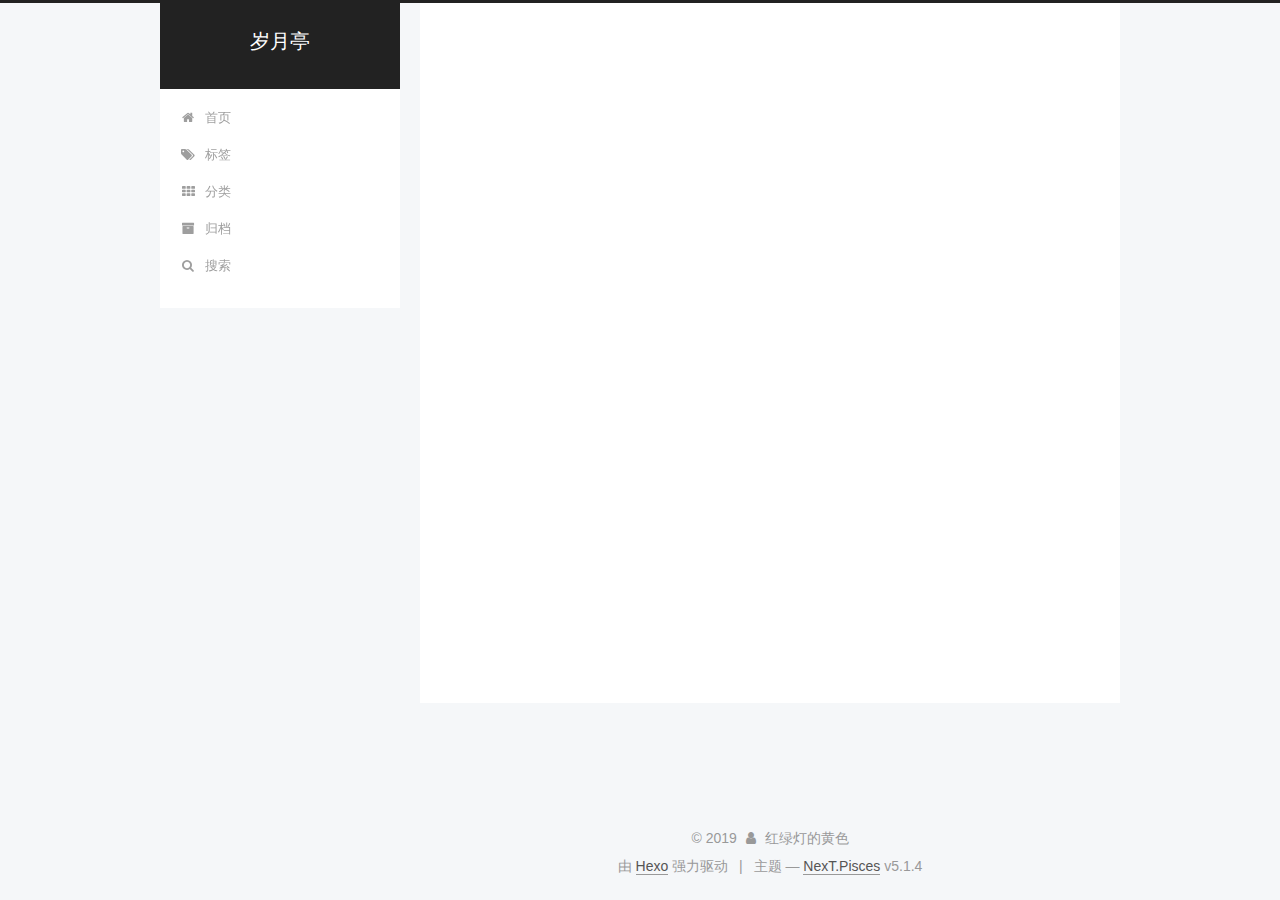
==== commit 05956879: "Site updated: 2019-11-16 16:23:04" ====
--- a/archives/index.html
+++ b/archives/index.html
@@ -79,10 +79,12 @@
 
 
 
+<meta name="description" content="世间数百年旧家无非积德，天下第一件好事还是读书">
 <meta property="og:type" content="website">
 <meta property="og:title" content="岁月亭">
 <meta property="og:url" content="http:&#x2F;&#x2F;yoursite.com&#x2F;archives&#x2F;index.html">
 <meta property="og:site_name" content="岁月亭">
+<meta property="og:description" content="世间数百年旧家无非积德，天下第一件好事还是读书">
 <meta property="og:locale" content="zh-Hans">
 <meta name="twitter:card" content="summary">
 
@@ -176,7 +178,7 @@
       
         
         <li class="menu-item menu-item-home">
-          <a href="/%20" rel="section">
+          <a href="/" rel="section">
             
               <i class="menu-item-icon fa fa-fw fa-home"></i> <br />
             
@@ -185,8 +187,18 @@
         </li>
       
         
+        <li class="menu-item menu-item-tags">
+          <a href="/tags/" rel="section">
+            
+              <i class="menu-item-icon fa fa-fw fa-tags"></i> <br />
+            
+            标签
+          </a>
+        </li>
+      
+        
         <li class="menu-item menu-item-categories">
-          <a href="/categories/%20" rel="section">
+          <a href="/categories/" rel="section">
             
               <i class="menu-item-icon fa fa-fw fa-th"></i> <br />
             
@@ -196,7 +208,7 @@
       
         
         <li class="menu-item menu-item-archives">
-          <a href="/archives/%20" rel="section">
+          <a href="/archives/" rel="section">
             
               <i class="menu-item-icon fa fa-fw fa-archive"></i> <br />
             
@@ -206,7 +218,7 @@
       
         
         <li class="menu-item menu-item-search">
-          <a href="/search/%20" rel="section">
+          <a href="/search/" rel="section">
             
               <i class="menu-item-icon fa fa-fw fa-search"></i> <br />
             
@@ -280,7 +292,7 @@
 
       <div class="post-meta">
         <time class="post-time" itemprop="dateCreated"
-              datetime="2019-11-16T14:50:11+08:00"
+              datetime="2019-11-16T15:57:00+08:00"
               content="2019-11-16" >
           11-16
         </time>
@@ -334,7 +346,7 @@
           <div class="site-author motion-element" itemprop="author" itemscope itemtype="http://schema.org/Person">
             
               <p class="site-author-name" itemprop="name">红绿灯的黄色</p>
-              <p class="site-description motion-element" itemprop="description"></p>
+              <p class="site-description motion-element" itemprop="description">世间数百年旧家无非积德，天下第一件好事还是读书</p>
           </div>
 
           <nav class="site-state motion-element">
@@ -342,7 +354,7 @@
             
               <div class="site-state-item site-state-posts">
               
-                <a href="/archives/%20%7C%7C%20archive">
+                <a href="/archives/%7C%7C%20archive">
               
                   <span class="site-state-item-count">1</span>
                   <span class="site-state-item-name">日志</span>
--- a/css/main.css
+++ b/css/main.css
@@ -1823,7 +1823,7 @@
   width: 4px;
   height: 4px;
   border-radius: 50%;
-  background: #c7c6ff;
+  background: #bd4624;
 }
 .links-of-blogroll {
   font-size: 13px;
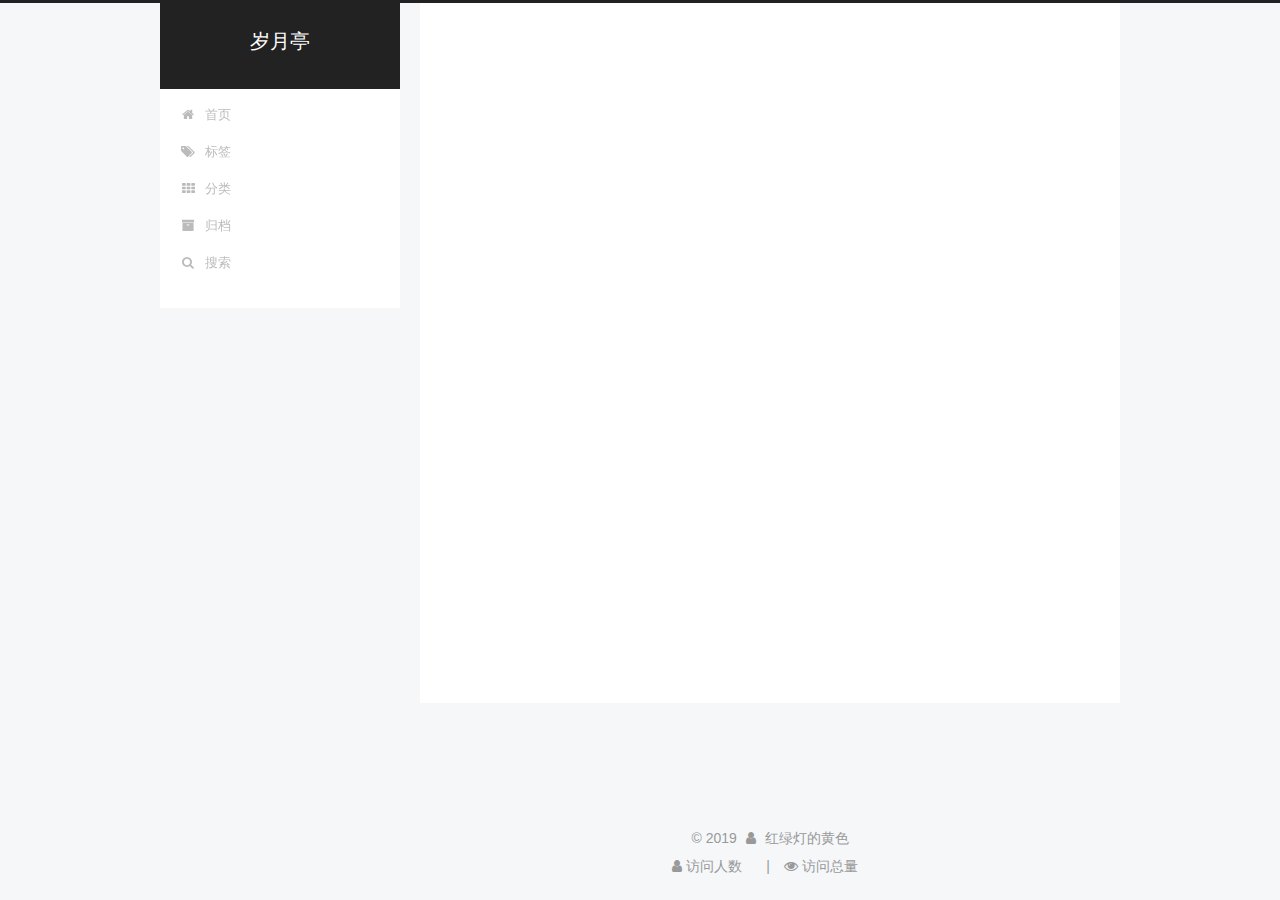
==== commit a20b74ea: "Site updated: 2019-11-16 23:18:51" ====
--- a/archives/index.html
+++ b/archives/index.html
@@ -216,21 +216,45 @@
           </a>
         </li>
       
-        
+
+      
         <li class="menu-item menu-item-search">
-          <a href="/search/" rel="section">
-            
-              <i class="menu-item-icon fa fa-fw fa-search"></i> <br />
+          
+            <a href="javascript:;" target="_blank" rel="noopener" class="popup-trigger">
+          
+            
+              <i class="menu-item-icon fa fa-search fa-fw"></i> <br />
             
             搜索
           </a>
         </li>
       
-
-      
     </ul>
   
 
+  
+    <div class="site-search">
+      
+  <div class="popup search-popup local-search-popup">
+  <div class="local-search-header clearfix">
+    <span class="search-icon">
+      <i class="fa fa-search"></i>
+    </span>
+    <span class="popup-btn-close">
+      <i class="fa fa-times-circle"></i>
+    </span>
+    <div class="local-search-input-wrapper">
+      <input autocomplete="off"
+             placeholder="搜索..." spellcheck="false"
+             type="text" id="local-search-input">
+    </div>
+  </div>
+  <div id="local-search-result"></div>
+</div>
+
+
+
+    </div>
   
 </nav>
 
@@ -258,7 +282,7 @@
         
           
         
-        嗯..! 目前共计 1 篇日志。 继续努力。
+        嗯..! 目前共计 2 篇日志。 继续努力。
       </span>
 
       
@@ -272,6 +296,43 @@
           <div class="collection-title">
             <h1 class="archive-year" id="archive-year-2019">2019</h1>
           </div>
+        
+        
+
+        
+
+  <article class="post post-type-normal" itemscope itemtype="http://schema.org/Article">
+    <header class="post-header">
+
+      <h2 class="post-title">
+        
+            <a class="post-title-link" href="/2019/11/16/Java-in-a-nutshell-7th-Edition/" itemprop="url">
+              
+                <span itemprop="name">Java in a nutshell(7th Edition)</span>
+              
+            </a>
+        
+      </h2>
+
+      <div class="post-meta">
+        <time class="post-time" itemprop="dateCreated"
+              datetime="2019-11-16T22:12:52+08:00"
+              content="2019-11-16" >
+          11-16
+        </time>
+      </div>
+
+    </header>
+  </article>
+
+
+
+      
+
+        
+        
+        
+
         
         
 
@@ -356,14 +417,32 @@
               
                 <a href="/archives/%7C%7C%20archive">
               
-                  <span class="site-state-item-count">1</span>
+                  <span class="site-state-item-count">2</span>
                   <span class="site-state-item-name">日志</span>
                 </a>
               </div>
             
 
             
-
+              
+              
+              <div class="site-state-item site-state-categories">
+                <a href="/categories/index.html">
+                  <span class="site-state-item-count">1</span>
+                  <span class="site-state-item-name">分类</span>
+                </a>
+              </div>
+            
+
+            
+              
+              
+              <div class="site-state-item site-state-tags">
+                <a href="/tags/index.html">
+                  <span class="site-state-item-count">1</span>
+                  <span class="site-state-item-name">标签</span>
+                </a>
+              </div>
             
 
           </nav>
@@ -407,20 +486,34 @@
 </div>
 
 
-  <div class="powered-by">由 <a class="theme-link" target="_blank" href="https://hexo.io">Hexo</a> 强力驱动</div>
-
-
-
-  <span class="post-meta-divider">|</span>
-
-
-
-  <div class="theme-info">主题 &mdash; <a class="theme-link" target="_blank" href="https://github.com/iissnan/hexo-theme-next">NexT.Pisces</a> v5.1.4</div>
-
-
-
-
-        
+
+
+
+
+
+
+
+        
+<div class="busuanzi-count">
+  <script async src="https://dn-lbstatics.qbox.me/busuanzi/2.3/busuanzi.pure.mini.js"></script>
+
+  
+    <span class="site-uv">
+      <i class="fa fa-user"></i> 访问人数
+      <span class="busuanzi-value" id="busuanzi_value_site_uv"></span>
+      
+    </span>
+  
+
+  
+    <span class="site-pv">
+      <i class="fa fa-eye"></i> 访问总量
+      <span class="busuanzi-value" id="busuanzi_value_site_pv"></span>
+      
+    </span>
+  
+</div>
+
 
 
 
@@ -566,6 +659,323 @@
 
   
 
+  <script type="text/javascript">
+    // Popup Window;
+    var isfetched = false;
+    var isXml = true;
+    // Search DB path;
+    var search_path = "search.xml";
+    if (search_path.length === 0) {
+      search_path = "search.xml";
+    } else if (/json$/i.test(search_path)) {
+      isXml = false;
+    }
+    var path = "/" + search_path;
+    // monitor main search box;
+
+    var onPopupClose = function (e) {
+      $('.popup').hide();
+      $('#local-search-input').val('');
+      $('.search-result-list').remove();
+      $('#no-result').remove();
+      $(".local-search-pop-overlay").remove();
+      $('body').css('overflow', '');
+    }
+
+    function proceedsearch() {
+      $("body")
+        .append('<div class="search-popup-overlay local-search-pop-overlay"></div>')
+        .css('overflow', 'hidden');
+      $('.search-popup-overlay').click(onPopupClose);
+      $('.popup').toggle();
+      var $localSearchInput = $('#local-search-input');
+      $localSearchInput.attr("autocapitalize", "none");
+      $localSearchInput.attr("autocorrect", "off");
+      $localSearchInput.focus();
+    }
+
+    // search function;
+    var searchFunc = function(path, search_id, content_id) {
+      'use strict';
+
+      // start loading animation
+      $("body")
+        .append('<div class="search-popup-overlay local-search-pop-overlay">' +
+          '<div id="search-loading-icon">' +
+          '<i class="fa fa-spinner fa-pulse fa-5x fa-fw"></i>' +
+          '</div>' +
+          '</div>')
+        .css('overflow', 'hidden');
+      $("#search-loading-icon").css('margin', '20% auto 0 auto').css('text-align', 'center');
+
+      $.ajax({
+        url: path,
+        dataType: isXml ? "xml" : "json",
+        async: true,
+        success: function(res) {
+          // get the contents from search data
+          isfetched = true;
+          $('.popup').detach().appendTo('.header-inner');
+          var datas = isXml ? $("entry", res).map(function() {
+            return {
+              title: $("title", this).text(),
+              content: $("content",this).text(),
+              url: $("url" , this).text()
+            };
+          }).get() : res;
+          var input = document.getElementById(search_id);
+          var resultContent = document.getElementById(content_id);
+          var inputEventFunction = function() {
+            var searchText = input.value.trim().toLowerCase();
+            var keywords = searchText.split(/[\s\-]+/);
+            if (keywords.length > 1) {
+              keywords.push(searchText);
+            }
+            var resultItems = [];
+            if (searchText.length > 0) {
+              // perform local searching
+              datas.forEach(function(data) {
+                var isMatch = false;
+                var hitCount = 0;
+                var searchTextCount = 0;
+                var title = data.title.trim();
+                var titleInLowerCase = title.toLowerCase();
+                var content = data.content.trim().replace(/<[^>]+>/g,"");
+                var contentInLowerCase = content.toLowerCase();
+                var articleUrl = decodeURIComponent(data.url);
+                var indexOfTitle = [];
+                var indexOfContent = [];
+                // only match articles with not empty titles
+                if(title != '') {
+                  keywords.forEach(function(keyword) {
+                    function getIndexByWord(word, text, caseSensitive) {
+                      var wordLen = word.length;
+                      if (wordLen === 0) {
+                        return [];
+                      }
+                      var startPosition = 0, position = [], index = [];
+                      if (!caseSensitive) {
+                        text = text.toLowerCase();
+                        word = word.toLowerCase();
+                      }
+                      while ((position = text.indexOf(word, startPosition)) > -1) {
+                        index.push({position: position, word: word});
+                        startPosition = position + wordLen;
+                      }
+                      return index;
+                    }
+
+                    indexOfTitle = indexOfTitle.concat(getIndexByWord(keyword, titleInLowerCase, false));
+                    indexOfContent = indexOfContent.concat(getIndexByWord(keyword, contentInLowerCase, false));
+                  });
+                  if (indexOfTitle.length > 0 || indexOfContent.length > 0) {
+                    isMatch = true;
+                    hitCount = indexOfTitle.length + indexOfContent.length;
+                  }
+                }
+
+                // show search results
+
+                if (isMatch) {
+                  // sort index by position of keyword
+
+                  [indexOfTitle, indexOfContent].forEach(function (index) {
+                    index.sort(function (itemLeft, itemRight) {
+                      if (itemRight.position !== itemLeft.position) {
+                        return itemRight.position - itemLeft.position;
+                      } else {
+                        return itemLeft.word.length - itemRight.word.length;
+                      }
+                    });
+                  });
+
+                  // merge hits into slices
+
+                  function mergeIntoSlice(text, start, end, index) {
+                    var item = index[index.length - 1];
+                    var position = item.position;
+                    var word = item.word;
+                    var hits = [];
+                    var searchTextCountInSlice = 0;
+                    while (position + word.length <= end && index.length != 0) {
+                      if (word === searchText) {
+                        searchTextCountInSlice++;
+                      }
+                      hits.push({position: position, length: word.length});
+                      var wordEnd = position + word.length;
+
+                      // move to next position of hit
+
+                      index.pop();
+                      while (index.length != 0) {
+                        item = index[index.length - 1];
+                        position = item.position;
+                        word = item.word;
+                        if (wordEnd > position) {
+                          index.pop();
+                        } else {
+                          break;
+                        }
+                      }
+                    }
+                    searchTextCount += searchTextCountInSlice;
+                    return {
+                      hits: hits,
+                      start: start,
+                      end: end,
+                      searchTextCount: searchTextCountInSlice
+                    };
+                  }
+
+                  var slicesOfTitle = [];
+                  if (indexOfTitle.length != 0) {
+                    slicesOfTitle.push(mergeIntoSlice(title, 0, title.length, indexOfTitle));
+                  }
+
+                  var slicesOfContent = [];
+                  while (indexOfContent.length != 0) {
+                    var item = indexOfContent[indexOfContent.length - 1];
+                    var position = item.position;
+                    var word = item.word;
+                    // cut out 100 characters
+                    var start = position - 20;
+                    var end = position + 80;
+                    if(start < 0){
+                      start = 0;
+                    }
+                    if (end < position + word.length) {
+                      end = position + word.length;
+                    }
+                    if(end > content.length){
+                      end = content.length;
+                    }
+                    slicesOfContent.push(mergeIntoSlice(content, start, end, indexOfContent));
+                  }
+
+                  // sort slices in content by search text's count and hits' count
+
+                  slicesOfContent.sort(function (sliceLeft, sliceRight) {
+                    if (sliceLeft.searchTextCount !== sliceRight.searchTextCount) {
+                      return sliceRight.searchTextCount - sliceLeft.searchTextCount;
+                    } else if (sliceLeft.hits.length !== sliceRight.hits.length) {
+                      return sliceRight.hits.length - sliceLeft.hits.length;
+                    } else {
+                      return sliceLeft.start - sliceRight.start;
+                    }
+                  });
+
+                  // select top N slices in content
+
+                  var upperBound = parseInt('1');
+                  if (upperBound >= 0) {
+                    slicesOfContent = slicesOfContent.slice(0, upperBound);
+                  }
+
+                  // highlight title and content
+
+                  function highlightKeyword(text, slice) {
+                    var result = '';
+                    var prevEnd = slice.start;
+                    slice.hits.forEach(function (hit) {
+                      result += text.substring(prevEnd, hit.position);
+                      var end = hit.position + hit.length;
+                      result += '<b class="search-keyword">' + text.substring(hit.position, end) + '</b>';
+                      prevEnd = end;
+                    });
+                    result += text.substring(prevEnd, slice.end);
+                    return result;
+                  }
+
+                  var resultItem = '';
+
+                  if (slicesOfTitle.length != 0) {
+                    resultItem += "<li><a href='" + articleUrl + "' class='search-result-title'>" + highlightKeyword(title, slicesOfTitle[0]) + "</a>";
+                  } else {
+                    resultItem += "<li><a href='" + articleUrl + "' class='search-result-title'>" + title + "</a>";
+                  }
+
+                  slicesOfContent.forEach(function (slice) {
+                    resultItem += "<a href='" + articleUrl + "'>" +
+                      "<p class=\"search-result\">" + highlightKeyword(content, slice) +
+                      "...</p>" + "</a>";
+                  });
+
+                  resultItem += "</li>";
+                  resultItems.push({
+                    item: resultItem,
+                    searchTextCount: searchTextCount,
+                    hitCount: hitCount,
+                    id: resultItems.length
+                  });
+                }
+              })
+            };
+            if (keywords.length === 1 && keywords[0] === "") {
+              resultContent.innerHTML = '<div id="no-result"><i class="fa fa-search fa-5x" /></div>'
+            } else if (resultItems.length === 0) {
+              resultContent.innerHTML = '<div id="no-result"><i class="fa fa-frown-o fa-5x" /></div>'
+            } else {
+              resultItems.sort(function (resultLeft, resultRight) {
+                if (resultLeft.searchTextCount !== resultRight.searchTextCount) {
+                  return resultRight.searchTextCount - resultLeft.searchTextCount;
+                } else if (resultLeft.hitCount !== resultRight.hitCount) {
+                  return resultRight.hitCount - resultLeft.hitCount;
+                } else {
+                  return resultRight.id - resultLeft.id;
+                }
+              });
+              var searchResultList = '<ul class=\"search-result-list\">';
+              resultItems.forEach(function (result) {
+                searchResultList += result.item;
+              })
+              searchResultList += "</ul>";
+              resultContent.innerHTML = searchResultList;
+            }
+          }
+
+          if ('auto' === 'auto') {
+            input.addEventListener('input', inputEventFunction);
+          } else {
+            $('.search-icon').click(inputEventFunction);
+            input.addEventListener('keypress', function (event) {
+              if (event.keyCode === 13) {
+                inputEventFunction();
+              }
+            });
+          }
+
+          // remove loading animation
+          $(".local-search-pop-overlay").remove();
+          $('body').css('overflow', '');
+
+          proceedsearch();
+        }
+      });
+    }
+
+    // handle and trigger popup window;
+    $('.popup-trigger').click(function(e) {
+      e.stopPropagation();
+      if (isfetched === false) {
+        searchFunc(path, 'local-search-input', 'local-search-result');
+      } else {
+        proceedsearch();
+      };
+    });
+
+    $('.popup-btn-close').click(onPopupClose);
+    $('.popup').click(function(e){
+      e.stopPropagation();
+    });
+    $(document).on('keyup', function (event) {
+      var shouldDismissSearchPopup = event.which === 27 &&
+        $('.search-popup').is(':visible');
+      if (shouldDismissSearchPopup) {
+        onPopupClose();
+      }
+    });
+  </script>
+
 
 
 
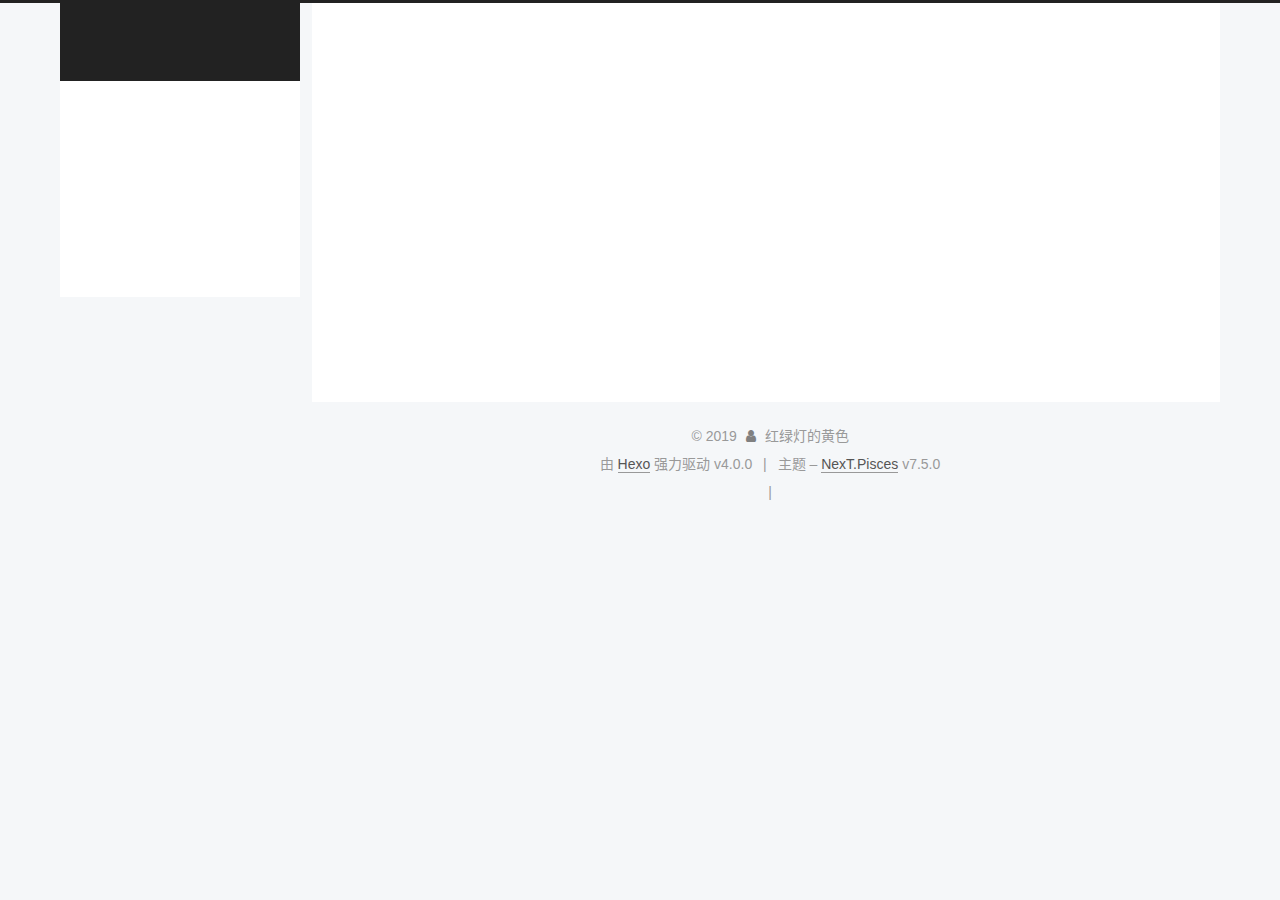
==== commit 2d41f01c: "Site updated: 2019-11-18 23:44:31" ====
--- a/archives/index.html
+++ b/archives/index.html
@@ -1,371 +1,262 @@
 <!DOCTYPE html>
-
-
-
-  
-
-
-<html class="theme-next pisces use-motion" lang="zh-Hans">
+<html lang="zh-CN">
 <head>
-  <meta charset="UTF-8"/>
-<meta http-equiv="X-UA-Compatible" content="IE=edge" />
-<meta name="viewport" content="width=device-width, initial-scale=1, maximum-scale=1"/>
+  <meta charset="UTF-8">
+<meta name="viewport" content="width=device-width, initial-scale=1, maximum-scale=2">
 <meta name="theme-color" content="#222">
-
-
-
-
-
-
-
-
-
-<meta http-equiv="Cache-Control" content="no-transform" />
-<meta http-equiv="Cache-Control" content="no-siteapp" />
-
-
-
-
-
-
-
-
-
-
-
-
-
-
-
-
-  
-  
-  <link href="/lib/fancybox/source/jquery.fancybox.css?v=2.1.5" rel="stylesheet" type="text/css" />
-
-
-
-
-
-
-
-<link href="/lib/font-awesome/css/font-awesome.min.css?v=4.6.2" rel="stylesheet" type="text/css" />
-
-<link href="/css/main.css?v=5.1.4" rel="stylesheet" type="text/css" />
-
-
-  <link rel="apple-touch-icon" sizes="180x180" href="/images/apple-touch-icon-next.png?v=5.1.4">
-
-
-  <link rel="icon" type="image/png" sizes="32x32" href="/images/favicon-32x32-next.png?v=5.1.4">
-
-
-  <link rel="icon" type="image/png" sizes="16x16" href="/images/favicon-16x16-next.png?v=5.1.4">
-
-
-  <link rel="mask-icon" href="/images/logo.svg?v=5.1.4" color="#222">
-
-
-
-
-
-  <meta name="keywords" content="Hexo, NexT" />
-
-
-
-
-
-
-
-
-
-
-<meta name="description" content="世间数百年旧家无非积德，天下第一件好事还是读书">
-<meta property="og:type" content="website">
-<meta property="og:title" content="岁月亭">
-<meta property="og:url" content="http:&#x2F;&#x2F;yoursite.com&#x2F;archives&#x2F;index.html">
-<meta property="og:site_name" content="岁月亭">
-<meta property="og:description" content="世间数百年旧家无非积德，天下第一件好事还是读书">
-<meta property="og:locale" content="zh-Hans">
-<meta name="twitter:card" content="summary">
-
-
-
-<script type="text/javascript" id="hexo.configurations">
+<meta name="generator" content="Hexo 4.0.0">
+  <link rel="apple-touch-icon" sizes="180x180" href="/images/apple-touch-icon-next.png">
+  <link rel="icon" type="image/png" sizes="32x32" href="/images/favicon-32x32-next.png">
+  <link rel="icon" type="image/png" sizes="16x16" href="/images/favicon-16x16-next.png">
+  <link rel="mask-icon" href="/images/logo.svg" color="#222">
+
+<link rel="stylesheet" href="/css/main.css">
+
+
+<link rel="stylesheet" href="/lib/font-awesome/css/font-awesome.min.css">
+
+
+<script id="hexo-configurations">
   var NexT = window.NexT || {};
   var CONFIG = {
     root: '/',
     scheme: 'Pisces',
-    version: '5.1.4',
-    sidebar: {"position":"left","display":"post","offset":12,"b2t":false,"scrollpercent":false,"onmobile":false},
-    fancybox: true,
-    tabs: true,
-    motion: {"enable":true,"async":false,"transition":{"post_block":"fadeIn","post_header":"slideDownIn","post_body":"slideDownIn","coll_header":"slideLeftIn","sidebar":"slideUpIn"}},
-    duoshuo: {
-      userId: '0',
-      author: '博主'
-    },
+    version: '7.5.0',
+    exturl: false,
+    sidebar: {"position":"left","display":"post","offset":12,"onmobile":false},
+    copycode: {"enable":false,"show_result":false,"style":null},
+    back2top: {"enable":true,"sidebar":false,"scrollpercent":false},
+    bookmark: {"enable":false,"color":"#222","save":"auto"},
+    fancybox: false,
+    mediumzoom: false,
+    lazyload: false,
+    pangu: false,
     algolia: {
-      applicationID: '',
+      appID: '',
       apiKey: '',
       indexName: '',
       hits: {"per_page":10},
       labels: {"input_placeholder":"Search for Posts","hits_empty":"We didn't find any results for the search: ${query}","hits_stats":"${hits} results found in ${time} ms"}
-    }
+    },
+    localsearch: {"enable":true,"trigger":"auto","top_n_per_article":1,"unescape":false,"preload":false},
+    path: 'search.xml',
+    motion: {"enable":true,"async":false,"transition":{"post_block":"fadeIn","post_header":"slideDownIn","post_body":"slideDownIn","coll_header":"slideLeftIn","sidebar":"slideUpIn"}},
+    translation: {
+      copy_button: '复制',
+      copy_success: '复制成功',
+      copy_failure: '复制失败'
+    },
+    sidebarPadding: 40
   };
 </script>
 
-
-
-  <link rel="canonical" href="http://yoursite.com/archives/"/>
-
-
-
-
-
-  <title>归档 | 岁月亭</title>
-  
-
-
-
-
-
-
-
+  <meta name="description" content="世间数百年旧家无非积德，天下第一件好事还是读书">
+<meta property="og:type" content="website">
+<meta property="og:title" content="maltose">
+<meta property="og:url" content="http:&#x2F;&#x2F;yoursite.com&#x2F;archives&#x2F;index.html">
+<meta property="og:site_name" content="maltose">
+<meta property="og:description" content="世间数百年旧家无非积德，天下第一件好事还是读书">
+<meta property="og:locale" content="zh-CN">
+<meta name="twitter:card" content="summary">
+
+<link rel="canonical" href="http://yoursite.com/archives/">
+
+
+<script id="page-configurations">
+  // https://hexo.io/docs/variables.html
+  CONFIG.page = {
+    sidebar: "",
+    isHome: false,
+    isPost: false,
+    isPage: false,
+    isArchive: true
+  };
+</script>
+
+  <title>归档 | maltose</title>
+  
+
+
+
+
+
+
+  <noscript>
+  <style>
+  .use-motion .brand,
+  .use-motion .menu-item,
+  .sidebar-inner,
+  .use-motion .post-block,
+  .use-motion .pagination,
+  .use-motion .comments,
+  .use-motion .post-header,
+  .use-motion .post-body,
+  .use-motion .collection-header { opacity: initial; }
+
+  .use-motion .site-title,
+  .use-motion .site-subtitle {
+    opacity: initial;
+    top: initial;
+  }
+
+  .use-motion .logo-line-before i { left: initial; }
+  .use-motion .logo-line-after i { right: initial; }
+  </style>
+</noscript>
 
 </head>
 
-<body itemscope itemtype="http://schema.org/WebPage" lang="zh-Hans">
-
-  
-  
-    
-  
-
-  <div class="container sidebar-position-left page-archive">
+<body itemscope itemtype="http://schema.org/WebPage">
+  <div class="container use-motion">
     <div class="headband"></div>
 
-    <header id="header" class="header" itemscope itemtype="http://schema.org/WPHeader">
-      <div class="header-inner"><div class="site-brand-wrapper">
-  <div class="site-meta ">
-    
-
-    <div class="custom-logo-site-title">
-      <a href="/"  class="brand" rel="start">
+    <header class="header" itemscope itemtype="http://schema.org/WPHeader">
+      <div class="header-inner"><div class="site-brand-container">
+  <div class="site-meta">
+
+    <div>
+      <a href="/" class="brand" rel="start">
         <span class="logo-line-before"><i></i></span>
-        <span class="site-title">岁月亭</span>
+        <span class="site-title">maltose</span>
         <span class="logo-line-after"><i></i></span>
       </a>
     </div>
-      
-        <p class="site-subtitle"></p>
-      
   </div>
 
   <div class="site-nav-toggle">
-    <button>
-      <span class="btn-bar"></span>
-      <span class="btn-bar"></span>
-      <span class="btn-bar"></span>
-    </button>
-  </div>
-</div>
+    <div class="toggle" aria-label="切换导航栏">
+      <span class="toggle-line toggle-line-first"></span>
+      <span class="toggle-line toggle-line-middle"></span>
+      <span class="toggle-line toggle-line-last"></span>
+    </div>
+  </div>
+</div>
+
 
 <nav class="site-nav">
   
-
-  
-    <ul id="menu" class="menu">
-      
-        
+  <ul id="menu" class="menu">
         <li class="menu-item menu-item-home">
-          <a href="/" rel="section">
-            
-              <i class="menu-item-icon fa fa-fw fa-home"></i> <br />
-            
-            首页
-          </a>
-        </li>
-      
-        
+
+    <a href="/" rel="section"><i class="fa fa-fw fa-home"></i>首页</a>
+
+  </li>
         <li class="menu-item menu-item-tags">
-          <a href="/tags/" rel="section">
-            
-              <i class="menu-item-icon fa fa-fw fa-tags"></i> <br />
-            
-            标签
-          </a>
-        </li>
-      
-        
+
+    <a href="/tags/" rel="section"><i class="fa fa-fw fa-tags"></i>标签</a>
+
+  </li>
         <li class="menu-item menu-item-categories">
-          <a href="/categories/" rel="section">
-            
-              <i class="menu-item-icon fa fa-fw fa-th"></i> <br />
-            
-            分类
-          </a>
-        </li>
-      
-        
+
+    <a href="/categories/" rel="section"><i class="fa fa-fw fa-th"></i>分类</a>
+
+  </li>
         <li class="menu-item menu-item-archives">
-          <a href="/archives/" rel="section">
-            
-              <i class="menu-item-icon fa fa-fw fa-archive"></i> <br />
-            
-            归档
-          </a>
-        </li>
-      
-
-      
-        <li class="menu-item menu-item-search">
-          
-            <a href="javascript:;" target="_blank" rel="noopener" class="popup-trigger">
-          
-            
-              <i class="menu-item-icon fa fa-search fa-fw"></i> <br />
-            
-            搜索
-          </a>
-        </li>
-      
-    </ul>
-  
-
-  
-    <div class="site-search">
-      
-  <div class="popup search-popup local-search-popup">
-  <div class="local-search-header clearfix">
-    <span class="search-icon">
-      <i class="fa fa-search"></i>
-    </span>
-    <span class="popup-btn-close">
-      <i class="fa fa-times-circle"></i>
-    </span>
-    <div class="local-search-input-wrapper">
-      <input autocomplete="off"
-             placeholder="搜索..." spellcheck="false"
-             type="text" id="local-search-input">
-    </div>
-  </div>
-  <div id="local-search-result"></div>
-</div>
-
-
-
-    </div>
-  
+
+    <a href="/archives/" rel="section"><i class="fa fa-fw fa-archive"></i>归档</a>
+
+  </li>
+      <li class="menu-item menu-item-search">
+        <a role="button" class="popup-trigger"><i class="fa fa-search fa-fw"></i>搜索
+        </a>
+      </li>
+  </ul>
+
 </nav>
-
-
-
- </div>
+  <div class="site-search">
+    <div class="popup search-popup">
+    <div class="search-header">
+  <span class="search-icon">
+    <i class="fa fa-search"></i>
+  </span>
+  <div class="search-input-container">
+    <input autocomplete="off" autocorrect="off" autocapitalize="none"
+           placeholder="搜索..." spellcheck="false"
+           type="text" id="search-input">
+  </div>
+  <span class="popup-btn-close">
+    <i class="fa fa-times-circle"></i>
+  </span>
+</div>
+<div id="search-result"></div>
+
+</div>
+<div class="search-pop-overlay"></div>
+
+  </div>
+</div>
     </header>
 
-    <main id="main" class="main">
+    
+  <div class="back-to-top">
+    <i class="fa fa-arrow-up"></i>
+    <span>0%</span>
+  </div>
+
+
+    <main class="main">
       <div class="main-inner">
         <div class="content-wrap">
-          <div id="content" class="content">
+          
+
+          <div class="content">
             
 
   
   
   
-  <div class="post-block archive">
-    <div id="posts" class="posts-collapse">
-      <span class="archive-move-on"></span>
-
-      <span class="archive-page-counter">
-        
-        
-        
-          
-        
-        嗯..! 目前共计 2 篇日志。 继续努力。
-      </span>
+  <div class="post-block">
+    <div class="posts-collapse">
+      <div class="collection-title">
+        <span class="collection-header">嗯..! 目前共计 2 篇日志。 继续努力。</span>
+      </div>
 
       
-
-        
-        
-        
-
-        
-          
-          <div class="collection-title">
-            <h1 class="archive-year" id="archive-year-2019">2019</h1>
-          </div>
-        
-        
-
-        
-
-  <article class="post post-type-normal" itemscope itemtype="http://schema.org/Article">
+    <div class="collection-year">
+      <h1 class="collection-header">2019</h1>
+    </div>
+
+  <article itemscope itemtype="http://schema.org/Article">
     <header class="post-header">
 
-      <h2 class="post-title">
-        
-            <a class="post-title-link" href="/2019/11/16/Java-in-a-nutshell-7th-Edition/" itemprop="url">
-              
-                <span itemprop="name">Java in a nutshell(7th Edition)</span>
-              
-            </a>
-        
-      </h2>
-
       <div class="post-meta">
-        <time class="post-time" itemprop="dateCreated"
+        <time itemprop="dateCreated"
               datetime="2019-11-16T22:12:52+08:00"
-              content="2019-11-16" >
+              content="2019-11-16">
           11-16
         </time>
       </div>
 
+      <h2 class="post-title">
+          <a class="post-title-link" href="/2019/11/16/Java-in-a-nutshell-7th-Edition/" itemprop="url">
+            <span itemprop="name">Java in a nutshell(7th Edition)</span>
+          </a>
+      </h2>
+
     </header>
   </article>
 
-
-
-      
-
-        
-        
-        
-
-        
-        
-
-        
-
-  <article class="post post-type-normal" itemscope itemtype="http://schema.org/Article">
+  <article itemscope itemtype="http://schema.org/Article">
     <header class="post-header">
 
-      <h2 class="post-title">
-        
-            <a class="post-title-link" href="/2019/11/16/hello-world/" itemprop="url">
-              
-                <span itemprop="name">Hello World</span>
-              
-            </a>
-        
-      </h2>
-
       <div class="post-meta">
-        <time class="post-time" itemprop="dateCreated"
+        <time itemprop="dateCreated"
               datetime="2019-11-16T15:57:00+08:00"
-              content="2019-11-16" >
+              content="2019-11-16">
           11-16
         </time>
       </div>
 
+      <h2 class="post-title">
+          <a class="post-title-link" href="/2019/11/16/hello-world/" itemprop="url">
+            <span itemprop="name">Hello World</span>
+          </a>
+      </h2>
+
     </header>
   </article>
 
 
-
-      
-
     </div>
   </div>
   
@@ -379,140 +270,119 @@
           </div>
           
 
-
+        </div>
           
-
-        </div>
+  
+  <div class="toggle sidebar-toggle">
+    <span class="toggle-line toggle-line-first"></span>
+    <span class="toggle-line toggle-line-middle"></span>
+    <span class="toggle-line toggle-line-last"></span>
+  </div>
+
+  <aside class="sidebar">
+    <div class="sidebar-inner">
+
+      <ul class="sidebar-nav motion-element">
+        <li class="sidebar-nav-toc">
+          文章目录
+        </li>
+        <li class="sidebar-nav-overview">
+          站点概览
+        </li>
+      </ul>
+
+      <!--noindex-->
+      <div class="post-toc-wrap sidebar-panel">
+      </div>
+      <!--/noindex-->
+
+      <div class="site-overview-wrap sidebar-panel">
+        <div class="site-author motion-element" itemprop="author" itemscope itemtype="http://schema.org/Person">
+  <img class="site-author-image" itemprop="image" alt="红绿灯的黄色"
+    src="/images/avatar.gif">
+  <p class="site-author-name" itemprop="name">红绿灯的黄色</p>
+  <div class="site-description" itemprop="description">世间数百年旧家无非积德，天下第一件好事还是读书</div>
+</div>
+<div class="site-state-wrap motion-element">
+  <nav class="site-state">
+      <div class="site-state-item site-state-posts">
+          <a href="/archives/">
         
+          <span class="site-state-item-count">2</span>
+          <span class="site-state-item-name">日志</span>
+        </a>
+      </div>
+      <div class="site-state-item site-state-categories">
+            <a href="/categories/">
           
-  
-  <div class="sidebar-toggle">
-    <div class="sidebar-toggle-line-wrap">
-      <span class="sidebar-toggle-line sidebar-toggle-line-first"></span>
-      <span class="sidebar-toggle-line sidebar-toggle-line-middle"></span>
-      <span class="sidebar-toggle-line sidebar-toggle-line-last"></span>
-    </div>
-  </div>
-
-  <aside id="sidebar" class="sidebar">
-    
-    <div class="sidebar-inner">
-
-      
-
-      
-
-      <section class="site-overview-wrap sidebar-panel sidebar-panel-active">
-        <div class="site-overview">
-          <div class="site-author motion-element" itemprop="author" itemscope itemtype="http://schema.org/Person">
-            
-              <p class="site-author-name" itemprop="name">红绿灯的黄色</p>
-              <p class="site-description motion-element" itemprop="description">世间数百年旧家无非积德，天下第一件好事还是读书</p>
-          </div>
-
-          <nav class="site-state motion-element">
-
-            
-              <div class="site-state-item site-state-posts">
-              
-                <a href="/archives/%7C%7C%20archive">
-              
-                  <span class="site-state-item-count">2</span>
-                  <span class="site-state-item-name">日志</span>
-                </a>
-              </div>
-            
-
-            
-              
-              
-              <div class="site-state-item site-state-categories">
-                <a href="/categories/index.html">
-                  <span class="site-state-item-count">1</span>
-                  <span class="site-state-item-name">分类</span>
-                </a>
-              </div>
-            
-
-            
-              
-              
-              <div class="site-state-item site-state-tags">
-                <a href="/tags/index.html">
-                  <span class="site-state-item-count">1</span>
-                  <span class="site-state-item-name">标签</span>
-                </a>
-              </div>
-            
-
-          </nav>
-
+        <span class="site-state-item-count">1</span>
+        <span class="site-state-item-name">分类</span></a>
+      </div>
+      <div class="site-state-item site-state-tags">
+            <a href="/tags/">
           
-
-          
-
-          
-          
-
-          
-          
-
-          
-
-        </div>
-      </section>
-
-      
-
-      
+        <span class="site-state-item-count">1</span>
+        <span class="site-state-item-name">标签</span></a>
+      </div>
+  </nav>
+</div>
+
+
+
+      </div>
 
     </div>
   </aside>
-
-
+  <div id="sidebar-dimmer"></div>
+
+
+      </div>
+    </main>
+
+    <footer class="footer">
+      <div class="footer-inner">
         
-      </div>
-    </main>
-
-    <footer id="footer" class="footer">
-      <div class="footer-inner">
-        <div class="copyright">&copy; <span itemprop="copyrightYear">2019</span>
+
+<div class="copyright">
+  
+  &copy; 
+  <span itemprop="copyrightYear">2019</span>
   <span class="with-love">
     <i class="fa fa-user"></i>
   </span>
   <span class="author" itemprop="copyrightHolder">红绿灯的黄色</span>
-
-  
-</div>
-
-
-
-
-
-
-
-
+</div>
+  <div class="powered-by">由 <a href="https://hexo.io/" class="theme-link" rel="noopener" target="_blank">Hexo</a> 强力驱动 v4.0.0
+  </div>
+  <span class="post-meta-divider">|</span>
+  <div class="theme-info">主题 – <a href="https://pisces.theme-next.org/" class="theme-link" rel="noopener" target="_blank">NexT.Pisces</a> v7.5.0
+  </div>
 
         
 <div class="busuanzi-count">
-  <script async src="https://dn-lbstatics.qbox.me/busuanzi/2.3/busuanzi.pure.mini.js"></script>
-
-  
-    <span class="site-uv">
-      <i class="fa fa-user"></i> 访问人数
-      <span class="busuanzi-value" id="busuanzi_value_site_uv"></span>
-      
+  <script async src="https://busuanzi.ibruce.info/busuanzi/2.3/busuanzi.pure.mini.js"></script>
+    <span class="post-meta-item" id="busuanzi_container_site_uv" style="display: none;">
+      <span class="post-meta-item-icon">
+        <i class="fa fa-user"></i>
+      </span>
+      <span class="site-uv" title="总访客量">
+        <span id="busuanzi_value_site_uv"></span>
+      </span>
     </span>
-  
-
-  
-    <span class="site-pv">
-      <i class="fa fa-eye"></i> 访问总量
-      <span class="busuanzi-value" id="busuanzi_value_site_pv"></span>
-      
+    <span class="post-meta-divider">|</span>
+    <span class="post-meta-item" id="busuanzi_container_site_pv" style="display: none;">
+      <span class="post-meta-item-icon">
+        <i class="fa fa-eye"></i>
+      </span>
+      <span class="site-pv" title="总访问量">
+        <span id="busuanzi_value_site_pv"></span>
+      </span>
     </span>
-  
-</div>
+</div>
+
+
+
+
 
 
 
@@ -524,472 +394,36 @@
         
       </div>
     </footer>
-
-    
-      <div class="back-to-top">
-        <i class="fa fa-arrow-up"></i>
-        
-      </div>
-    
-
-    
-
-  </div>
-
-  
-
-<script type="text/javascript">
-  if (Object.prototype.toString.call(window.Promise) !== '[object Function]') {
-    window.Promise = null;
-  }
-</script>
-
-
-
-
-
-
-
-
-
-  
-
-
-
-
-
-
-
-
-
-
-
-
-  
-  
-    <script type="text/javascript" src="/lib/jquery/index.js?v=2.1.3"></script>
-  
-
-  
-  
-    <script type="text/javascript" src="/lib/fastclick/lib/fastclick.min.js?v=1.0.6"></script>
-  
-
-  
-  
-    <script type="text/javascript" src="/lib/jquery_lazyload/jquery.lazyload.js?v=1.9.7"></script>
-  
-
-  
-  
-    <script type="text/javascript" src="/lib/velocity/velocity.min.js?v=1.2.1"></script>
-  
-
-  
-  
-    <script type="text/javascript" src="/lib/velocity/velocity.ui.min.js?v=1.2.1"></script>
-  
-
-  
-  
-    <script type="text/javascript" src="/lib/fancybox/source/jquery.fancybox.pack.js?v=2.1.5"></script>
-  
-
-
-  
-
-
-  <script type="text/javascript" src="/js/src/utils.js?v=5.1.4"></script>
-
-  <script type="text/javascript" src="/js/src/motion.js?v=5.1.4"></script>
-
-
-
-  
-  
-
-
-  <script type="text/javascript" src="/js/src/affix.js?v=5.1.4"></script>
-
-  <script type="text/javascript" src="/js/src/schemes/pisces.js?v=5.1.4"></script>
-
-
-
-  
-
-  
-
-
-  <script type="text/javascript" src="/js/src/bootstrap.js?v=5.1.4"></script>
-
-
-
-  
-
-
-  
-
-
-
-
-	
-
-
-
-
-
-  
-
-
-
-
-
-  
-
-
-
-
-
-
-
-
-
-
-
-
-  
-
-  <script type="text/javascript">
-    // Popup Window;
-    var isfetched = false;
-    var isXml = true;
-    // Search DB path;
-    var search_path = "search.xml";
-    if (search_path.length === 0) {
-      search_path = "search.xml";
-    } else if (/json$/i.test(search_path)) {
-      isXml = false;
-    }
-    var path = "/" + search_path;
-    // monitor main search box;
-
-    var onPopupClose = function (e) {
-      $('.popup').hide();
-      $('#local-search-input').val('');
-      $('.search-result-list').remove();
-      $('#no-result').remove();
-      $(".local-search-pop-overlay").remove();
-      $('body').css('overflow', '');
-    }
-
-    function proceedsearch() {
-      $("body")
-        .append('<div class="search-popup-overlay local-search-pop-overlay"></div>')
-        .css('overflow', 'hidden');
-      $('.search-popup-overlay').click(onPopupClose);
-      $('.popup').toggle();
-      var $localSearchInput = $('#local-search-input');
-      $localSearchInput.attr("autocapitalize", "none");
-      $localSearchInput.attr("autocorrect", "off");
-      $localSearchInput.focus();
-    }
-
-    // search function;
-    var searchFunc = function(path, search_id, content_id) {
-      'use strict';
-
-      // start loading animation
-      $("body")
-        .append('<div class="search-popup-overlay local-search-pop-overlay">' +
-          '<div id="search-loading-icon">' +
-          '<i class="fa fa-spinner fa-pulse fa-5x fa-fw"></i>' +
-          '</div>' +
-          '</div>')
-        .css('overflow', 'hidden');
-      $("#search-loading-icon").css('margin', '20% auto 0 auto').css('text-align', 'center');
-
-      $.ajax({
-        url: path,
-        dataType: isXml ? "xml" : "json",
-        async: true,
-        success: function(res) {
-          // get the contents from search data
-          isfetched = true;
-          $('.popup').detach().appendTo('.header-inner');
-          var datas = isXml ? $("entry", res).map(function() {
-            return {
-              title: $("title", this).text(),
-              content: $("content",this).text(),
-              url: $("url" , this).text()
-            };
-          }).get() : res;
-          var input = document.getElementById(search_id);
-          var resultContent = document.getElementById(content_id);
-          var inputEventFunction = function() {
-            var searchText = input.value.trim().toLowerCase();
-            var keywords = searchText.split(/[\s\-]+/);
-            if (keywords.length > 1) {
-              keywords.push(searchText);
-            }
-            var resultItems = [];
-            if (searchText.length > 0) {
-              // perform local searching
-              datas.forEach(function(data) {
-                var isMatch = false;
-                var hitCount = 0;
-                var searchTextCount = 0;
-                var title = data.title.trim();
-                var titleInLowerCase = title.toLowerCase();
-                var content = data.content.trim().replace(/<[^>]+>/g,"");
-                var contentInLowerCase = content.toLowerCase();
-                var articleUrl = decodeURIComponent(data.url);
-                var indexOfTitle = [];
-                var indexOfContent = [];
-                // only match articles with not empty titles
-                if(title != '') {
-                  keywords.forEach(function(keyword) {
-                    function getIndexByWord(word, text, caseSensitive) {
-                      var wordLen = word.length;
-                      if (wordLen === 0) {
-                        return [];
-                      }
-                      var startPosition = 0, position = [], index = [];
-                      if (!caseSensitive) {
-                        text = text.toLowerCase();
-                        word = word.toLowerCase();
-                      }
-                      while ((position = text.indexOf(word, startPosition)) > -1) {
-                        index.push({position: position, word: word});
-                        startPosition = position + wordLen;
-                      }
-                      return index;
-                    }
-
-                    indexOfTitle = indexOfTitle.concat(getIndexByWord(keyword, titleInLowerCase, false));
-                    indexOfContent = indexOfContent.concat(getIndexByWord(keyword, contentInLowerCase, false));
-                  });
-                  if (indexOfTitle.length > 0 || indexOfContent.length > 0) {
-                    isMatch = true;
-                    hitCount = indexOfTitle.length + indexOfContent.length;
-                  }
-                }
-
-                // show search results
-
-                if (isMatch) {
-                  // sort index by position of keyword
-
-                  [indexOfTitle, indexOfContent].forEach(function (index) {
-                    index.sort(function (itemLeft, itemRight) {
-                      if (itemRight.position !== itemLeft.position) {
-                        return itemRight.position - itemLeft.position;
-                      } else {
-                        return itemLeft.word.length - itemRight.word.length;
-                      }
-                    });
-                  });
-
-                  // merge hits into slices
-
-                  function mergeIntoSlice(text, start, end, index) {
-                    var item = index[index.length - 1];
-                    var position = item.position;
-                    var word = item.word;
-                    var hits = [];
-                    var searchTextCountInSlice = 0;
-                    while (position + word.length <= end && index.length != 0) {
-                      if (word === searchText) {
-                        searchTextCountInSlice++;
-                      }
-                      hits.push({position: position, length: word.length});
-                      var wordEnd = position + word.length;
-
-                      // move to next position of hit
-
-                      index.pop();
-                      while (index.length != 0) {
-                        item = index[index.length - 1];
-                        position = item.position;
-                        word = item.word;
-                        if (wordEnd > position) {
-                          index.pop();
-                        } else {
-                          break;
-                        }
-                      }
-                    }
-                    searchTextCount += searchTextCountInSlice;
-                    return {
-                      hits: hits,
-                      start: start,
-                      end: end,
-                      searchTextCount: searchTextCountInSlice
-                    };
-                  }
-
-                  var slicesOfTitle = [];
-                  if (indexOfTitle.length != 0) {
-                    slicesOfTitle.push(mergeIntoSlice(title, 0, title.length, indexOfTitle));
-                  }
-
-                  var slicesOfContent = [];
-                  while (indexOfContent.length != 0) {
-                    var item = indexOfContent[indexOfContent.length - 1];
-                    var position = item.position;
-                    var word = item.word;
-                    // cut out 100 characters
-                    var start = position - 20;
-                    var end = position + 80;
-                    if(start < 0){
-                      start = 0;
-                    }
-                    if (end < position + word.length) {
-                      end = position + word.length;
-                    }
-                    if(end > content.length){
-                      end = content.length;
-                    }
-                    slicesOfContent.push(mergeIntoSlice(content, start, end, indexOfContent));
-                  }
-
-                  // sort slices in content by search text's count and hits' count
-
-                  slicesOfContent.sort(function (sliceLeft, sliceRight) {
-                    if (sliceLeft.searchTextCount !== sliceRight.searchTextCount) {
-                      return sliceRight.searchTextCount - sliceLeft.searchTextCount;
-                    } else if (sliceLeft.hits.length !== sliceRight.hits.length) {
-                      return sliceRight.hits.length - sliceLeft.hits.length;
-                    } else {
-                      return sliceLeft.start - sliceRight.start;
-                    }
-                  });
-
-                  // select top N slices in content
-
-                  var upperBound = parseInt('1');
-                  if (upperBound >= 0) {
-                    slicesOfContent = slicesOfContent.slice(0, upperBound);
-                  }
-
-                  // highlight title and content
-
-                  function highlightKeyword(text, slice) {
-                    var result = '';
-                    var prevEnd = slice.start;
-                    slice.hits.forEach(function (hit) {
-                      result += text.substring(prevEnd, hit.position);
-                      var end = hit.position + hit.length;
-                      result += '<b class="search-keyword">' + text.substring(hit.position, end) + '</b>';
-                      prevEnd = end;
-                    });
-                    result += text.substring(prevEnd, slice.end);
-                    return result;
-                  }
-
-                  var resultItem = '';
-
-                  if (slicesOfTitle.length != 0) {
-                    resultItem += "<li><a href='" + articleUrl + "' class='search-result-title'>" + highlightKeyword(title, slicesOfTitle[0]) + "</a>";
-                  } else {
-                    resultItem += "<li><a href='" + articleUrl + "' class='search-result-title'>" + title + "</a>";
-                  }
-
-                  slicesOfContent.forEach(function (slice) {
-                    resultItem += "<a href='" + articleUrl + "'>" +
-                      "<p class=\"search-result\">" + highlightKeyword(content, slice) +
-                      "...</p>" + "</a>";
-                  });
-
-                  resultItem += "</li>";
-                  resultItems.push({
-                    item: resultItem,
-                    searchTextCount: searchTextCount,
-                    hitCount: hitCount,
-                    id: resultItems.length
-                  });
-                }
-              })
-            };
-            if (keywords.length === 1 && keywords[0] === "") {
-              resultContent.innerHTML = '<div id="no-result"><i class="fa fa-search fa-5x" /></div>'
-            } else if (resultItems.length === 0) {
-              resultContent.innerHTML = '<div id="no-result"><i class="fa fa-frown-o fa-5x" /></div>'
-            } else {
-              resultItems.sort(function (resultLeft, resultRight) {
-                if (resultLeft.searchTextCount !== resultRight.searchTextCount) {
-                  return resultRight.searchTextCount - resultLeft.searchTextCount;
-                } else if (resultLeft.hitCount !== resultRight.hitCount) {
-                  return resultRight.hitCount - resultLeft.hitCount;
-                } else {
-                  return resultRight.id - resultLeft.id;
-                }
-              });
-              var searchResultList = '<ul class=\"search-result-list\">';
-              resultItems.forEach(function (result) {
-                searchResultList += result.item;
-              })
-              searchResultList += "</ul>";
-              resultContent.innerHTML = searchResultList;
-            }
-          }
-
-          if ('auto' === 'auto') {
-            input.addEventListener('input', inputEventFunction);
-          } else {
-            $('.search-icon').click(inputEventFunction);
-            input.addEventListener('keypress', function (event) {
-              if (event.keyCode === 13) {
-                inputEventFunction();
-              }
-            });
-          }
-
-          // remove loading animation
-          $(".local-search-pop-overlay").remove();
-          $('body').css('overflow', '');
-
-          proceedsearch();
-        }
-      });
-    }
-
-    // handle and trigger popup window;
-    $('.popup-trigger').click(function(e) {
-      e.stopPropagation();
-      if (isfetched === false) {
-        searchFunc(path, 'local-search-input', 'local-search-result');
-      } else {
-        proceedsearch();
-      };
-    });
-
-    $('.popup-btn-close').click(onPopupClose);
-    $('.popup').click(function(e){
-      e.stopPropagation();
-    });
-    $(document).on('keyup', function (event) {
-      var shouldDismissSearchPopup = event.which === 27 &&
-        $('.search-popup').is(':visible');
-      if (shouldDismissSearchPopup) {
-        onPopupClose();
-      }
-    });
-  </script>
-
-
-
-
-
-  
-
-  
-
-  
-
-  
-  
-
-  
+  </div>
+
+  
+  <script src="/lib/anime.min.js"></script>
+  <script src="/lib/velocity/velocity.min.js"></script>
+  <script src="/lib/velocity/velocity.ui.min.js"></script>
+<script src="/js/utils.js"></script><script src="/js/motion.js"></script>
+<script src="/js/schemes/pisces.js"></script>
+<script src="/js/next-boot.js"></script>
+
+
+
+  
+
+
+
+
+  <script src="/js/local-search.js"></script>
+
+
+
+
+
+
+
+
+
+
+
+
 
   
 
--- a/css/main.css
+++ b/css/main.css
@@ -1,66 +1,43 @@
-/* normalize.css v3.0.2 | MIT License | git.io/normalize */
 html {
-  font-family: sans-serif; /* 1 */
-  -ms-text-size-adjust: 100%; /* 2 */
+  line-height: 1.15; /* 1 */
   -webkit-text-size-adjust: 100%; /* 2 */
 }
 body {
   margin: 0;
 }
-article,
-aside,
-details,
-figcaption,
-figure,
-footer,
-header,
-hgroup,
-main,
-menu,
-nav,
-section,
-summary {
+main {
   display: block;
-}
-audio,
-canvas,
-progress,
-video {
-  display: inline-block; /* 1 */
-  vertical-align: baseline; /* 2 */
-}
-audio:not([controls]) {
-  display: none;
-  height: 0;
-}
-[hidden],
-template {
-  display: none;
-}
-a {
-  background-color: transparent;
-}
-a:active,
-a:hover {
-  outline: 0;
-}
-abbr[title] {
-  border-bottom: 1px dotted;
-}
-b,
-strong {
-  font-weight: bold;
-}
-dfn {
-  font-style: italic;
 }
 h1 {
   font-size: 2em;
   margin: 0.67em 0;
 }
-mark {
-  background: #ff0;
-  color: #000;
+hr {
+  box-sizing: content-box; /* 1 */
+  height: 0; /* 1 */
+  overflow: visible; /* 2 */
+}
+pre {
+  font-family: monospace, monospace; /* 1 */
+  font-size: 1em; /* 2 */
+}
+a {
+  background: transparent;
+}
+abbr[title] {
+  border-bottom: none; /* 1 */
+  text-decoration: underline; /* 2 */
+  text-decoration: underline dotted; /* 2 */
+}
+b,
+strong {
+  font-weight: bolder;
+}
+code,
+kbd,
+samp {
+  font-family: monospace, monospace; /* 1 */
+  font-size: 1em; /* 2 */
 }
 small {
   font-size: 80%;
@@ -72,138 +49,122 @@
   position: relative;
   vertical-align: baseline;
 }
+sub {
+  bottom: -0.25em;
+}
 sup {
   top: -0.5em;
 }
-sub {
-  bottom: -0.25em;
-}
 img {
-  border: 0;
-}
-svg:not(:root) {
-  overflow: hidden;
-}
-figure {
-  margin: 1em 40px;
-}
-hr {
-  -moz-box-sizing: content-box;
-  box-sizing: content-box;
-  height: 0;
-}
-pre {
-  overflow: auto;
-}
-code,
-kbd,
-pre,
-samp {
-  font-family: monospace, monospace;
-  font-size: 1em;
+  border-style: none;
 }
 button,
 input,
 optgroup,
 select,
 textarea {
-  color: inherit; /* 1 */
-  font: inherit; /* 2 */
-  margin: 0; /* 3 */
-}
-button {
+  font-family: inherit; /* 1 */
+  font-size: 100%; /* 1 */
+  line-height: 1.15; /* 1 */
+  margin: 0; /* 2 */
+}
+button,
+input {
+/* 1 */
   overflow: visible;
 }
 button,
 select {
+/* 1 */
   text-transform: none;
 }
 button,
-html input[type="button"],
-input[type="reset"],
-input[type="submit"] {
-  -webkit-appearance: button; /* 2 */
-  cursor: pointer; /* 3 */
-}
-button[disabled],
-html input[disabled] {
-  cursor: default;
+[type='button'],
+[type='reset'],
+[type='submit'] {
+  -webkit-appearance: button;
 }
 button::-moz-focus-inner,
-input::-moz-focus-inner {
-  border: 0;
+[type='button']::-moz-focus-inner,
+[type='reset']::-moz-focus-inner,
+[type='submit']::-moz-focus-inner {
+  border-style: none;
   padding: 0;
 }
-input {
-  line-height: normal;
-}
-input[type="checkbox"],
-input[type="radio"] {
+button:-moz-focusring,
+[type='button']:-moz-focusring,
+[type='reset']:-moz-focusring,
+[type='submit']:-moz-focusring {
+  outline: 1px dotted ButtonText;
+}
+fieldset {
+  padding: 0.35em 0.75em 0.625em;
+}
+legend {
+  box-sizing: border-box; /* 1 */
+  color: inherit; /* 2 */
+  display: table; /* 1 */
+  max-width: 100%; /* 1 */
+  padding: 0; /* 3 */
+  white-space: normal; /* 1 */
+}
+progress {
+  vertical-align: baseline;
+}
+textarea {
+  overflow: auto;
+}
+[type='checkbox'],
+[type='radio'] {
   box-sizing: border-box; /* 1 */
   padding: 0; /* 2 */
 }
-input[type="number"]::-webkit-inner-spin-button,
-input[type="number"]::-webkit-outer-spin-button {
+[type='number']::-webkit-inner-spin-button,
+[type='number']::-webkit-outer-spin-button {
   height: auto;
 }
-input[type="search"] {
+[type='search'] {
+  outline-offset: -2px; /* 2 */
   -webkit-appearance: textfield; /* 1 */
-  -moz-box-sizing: content-box;
-  -webkit-box-sizing: content-box; /* 2 */
-  box-sizing: content-box;
-}
-input[type="search"]::-webkit-search-cancel-button,
-input[type="search"]::-webkit-search-decoration {
+}
+[type='search']::-webkit-search-decoration {
   -webkit-appearance: none;
 }
-fieldset {
-  border: 1px solid #c0c0c0;
-  margin: 0 2px;
-  padding: 0.35em 0.625em 0.75em;
-}
-legend {
-  border: 0; /* 1 */
-  padding: 0; /* 2 */
-}
-textarea {
-  overflow: auto;
-}
-optgroup {
-  font-weight: bold;
-}
-table {
-  border-collapse: collapse;
-  border-spacing: 0;
-}
-td,
-th {
-  padding: 0;
+::-webkit-file-upload-button {
+  font: inherit; /* 2 */
+  -webkit-appearance: button; /* 1 */
+}
+details {
+  display: block;
+}
+summary {
+  display: list-item;
+}
+template {
+  display: none;
+}
+[hidden] {
+  display: none;
 }
 ::selection {
   background: #262a30;
   color: #fff;
 }
+html,
 body {
-  position: relative;
+  height: 100%;
+}
+body {
+  background: #f5f7f9;
+  color: #555;
   font-family: 'Lato', "PingFang SC", "Microsoft YaHei", sans-serif;
-  font-size: 14px;
+  font-size: 1em;
   line-height: 2;
-  color: #555;
-  background: #f5f7f9;
-}
-@media (max-width: 767px) {
+}
+@media (max-width: 991px) {
   body {
+    padding-left: 0 !important;
     padding-right: 0 !important;
-  }
-}
-@media (min-width: 768px) and (max-width: 991px) {
-  body {
-    padding-right: 0 !important;
-  }
-}
-@media (min-width: 1600px) {
-  body {
-    font-size: 16px;
   }
 }
 h1,
@@ -212,105 +173,71 @@
 h4,
 h5,
 h6 {
-  margin: 0;
-  padding: 0;
+  font-family: 'Lato', "PingFang SC", "Microsoft YaHei", sans-serif;
   font-weight: bold;
   line-height: 1.5;
-  font-family: 'Lato', "PingFang SC", "Microsoft YaHei", sans-serif;
-}
-h2,
-h3,
-h4,
-h5,
+  margin: 20px 0 15px;
+  padding: 0;
+}
+h1 {
+  font-size: 1.5em;
+}
+h2 {
+  font-size: 1.375em;
+}
+h3 {
+  font-size: 1.25em;
+}
+h4 {
+  font-size: 1.125em;
+}
+h5 {
+  font-size: 1em;
+}
 h6 {
-  margin: 20px 0 15px;
-}
-h1 {
-  font-size: 22px;
-}
-@media (max-width: 767px) {
-  h1 {
-    font-size: 18px;
-  }
-}
-h2 {
-  font-size: 20px;
-}
-@media (max-width: 767px) {
-  h2 {
-    font-size: 16px;
-  }
-}
-h3 {
-  font-size: 18px;
-}
-@media (max-width: 767px) {
-  h3 {
-    font-size: 14px;
-  }
-}
-h4 {
-  font-size: 16px;
-}
-@media (max-width: 767px) {
-  h4 {
-    font-size: 12px;
-  }
-}
-h5 {
-  font-size: 14px;
-}
-@media (max-width: 767px) {
-  h5 {
-    font-size: 10px;
-  }
-}
-h6 {
-  font-size: 12px;
-}
-@media (max-width: 767px) {
-  h6 {
-    font-size: 8px;
-  }
+  font-size: 0.875em;
 }
 p {
   margin: 0 0 20px 0;
 }
-a {
+a,
+span.exturl {
+  overflow-wrap: break-word;
+  word-wrap: break-word;
+  border-bottom: 1px solid #999;
   color: #555;
+  outline: 0;
   text-decoration: none;
-  outline: none;
-  border-bottom: 1px solid #999;
-  word-wrap: break-word;
-}
-a:hover {
+  cursor: pointer;
+}
+a:hover,
+span.exturl:hover {
+  border-bottom-color: #222;
   color: #222;
-  border-bottom-color: #222;
-}
-blockquote {
-  margin: 0;
-  padding: 0;
-}
-img {
+}
+iframe,
+img,
+video {
   display: block;
-  margin: auto;
+  margin-left: auto;
+  margin-right: auto;
   max-width: 100%;
-  height: auto;
 }
 hr {
-  margin: 40px 0;
-  height: 3px;
-  border: none;
   background-color: #ddd;
   background-image: repeating-linear-gradient(-45deg, #fff, #fff 4px, transparent 4px, transparent 8px);
+  border: 0;
+  height: 3px;
+  margin: 40px 0;
 }
 blockquote {
+  border-left: 4px solid #ddd;
+  color: #666;
+  margin: 0;
   padding: 0 15px;
-  color: #666;
-  border-left: 4px solid #ddd;
 }
 blockquote cite::before {
-  content: "-";
+  content: '-';
   padding: 0 5px;
 }
 dt {
@@ -321,262 +248,215 @@
   padding: 0;
 }
 kbd {
+  background-color: #f5f5f5;
+  background-image: linear-gradient(#eee, #fff, #eee);
   border: 1px solid #ccc;
   border-radius: 0.2em;
   box-shadow: 0.1em 0.1em 0.2em rgba(0,0,0,0.1);
-  background-color: #f9f9f9;
   font-family: inherit;
-  background-image: -webkit-linear-gradient(top, #eee, #fff, #eee);
   padding: 0.1em 0.3em;
   white-space: nowrap;
 }
-.text-left {
-  text-align: left;
-}
-.text-center {
-  text-align: center;
-}
-.text-right {
-  text-align: right;
-}
-.text-justify {
-  text-align: justify;
-}
-.text-nowrap {
-  white-space: nowrap;
-}
-.text-lowercase {
-  text-transform: lowercase;
-}
-.text-uppercase {
-  text-transform: uppercase;
-}
-.text-capitalize {
-  text-transform: capitalize;
-}
-.center-block {
-  display: block;
-  margin-left: auto;
-  margin-right: auto;
-}
-.clearfix:before,
-.clearfix:after {
-  content: " ";
-  display: table;
-}
-.clearfix:after {
-  clear: both;
-}
-.pullquote {
-  width: 45%;
-}
-.pullquote.left {
-  float: left;
-  margin-left: 5px;
-  margin-right: 10px;
-}
-.pullquote.right {
-  float: right;
-  margin-left: 10px;
-  margin-right: 5px;
-}
-.affix.affix.affix {
-  position: fixed;
-}
-.translation {
-  margin-top: -20px;
-  font-size: 14px;
-  color: #999;
-}
-.scrollbar-measure {
-  width: 100px;
-  height: 100px;
-  overflow: scroll;
-  position: absolute;
-  top: -9999px;
-}
-.use-motion .motion-element {
-  opacity: 0;
+.table-container {
+  -webkit-overflow-scrolling: touch;
+  overflow: auto;
 }
 table {
-  margin: 20px 0;
-  width: 100%;
   border-collapse: collapse;
   border-spacing: 0;
-  border: 1px solid #ddd;
-  font-size: 14px;
-  table-layout: fixed;
-  word-wrap: break-all;
-}
-table>tbody>tr:nth-of-type(odd) {
-  background-color: #f9f9f9;
-}
-table>tbody>tr:hover {
-  background-color: #f5f5f5;
+  font-size: 0.875em;
+  margin: 0 0 20px 0;
+  width: 100%;
+}
+table > tbody > tr:nth-of-type(odd) {
+  background: #f9f9f9;
+}
+table > tbody > tr:hover {
+  background: #f5f5f5;
 }
 caption,
 th,
 td {
+  font-weight: normal;
   padding: 8px;
   text-align: left;
   vertical-align: middle;
-  font-weight: normal;
 }
 th,
 td {
+  border: 1px solid #ddd;
   border-bottom: 3px solid #ddd;
-  border-right: 1px solid #eee;
 }
 th {
+  font-weight: 700;
   padding-bottom: 10px;
-  font-weight: 700;
 }
 td {
   border-bottom-width: 1px;
 }
-html,
-body {
-  height: 100%;
-}
-.container {
+.btn {
+  background: #fff;
+  border: 2px solid #555;
+  border-radius: 2px;
+  color: #555;
+  display: inline-block;
+  font-size: 0.875em;
+  line-height: 2;
+  padding: 0 20px;
+  text-decoration: none;
+  transition-property: background-color;
+  transition-delay: 0s;
+  transition-duration: 0.2s;
+  transition-timing-function: ease-in-out;
+}
+.btn:hover {
+  background: #222;
+  border-color: #222;
+  color: #fff;
+}
+.btn + .btn {
+  margin: 0 0 8px 8px;
+}
+.btn .fa-fw {
+  text-align: left;
+  width: 1.285714285714286em;
+}
+.toggle {
+  line-height: 0;
+}
+.toggle .toggle-line {
+  background: #fff;
+  display: inline-block;
+  height: 2px;
+  left: 0;
   position: relative;
-  min-height: 100%;
-}
-.header-inner {
-  margin: 0 auto;
-  padding: 100px 0 70px;
-  width: 700px;
-}
-@media (min-width: 1600px) {
-  .container .header-inner {
-    width: 900px;
-  }
-}
-.main {
-  padding-bottom: 150px;
-}
-.main-inner {
-  margin: 0 auto;
-  width: 700px;
-}
-@media (min-width: 1600px) {
-  .container .main-inner {
-    width: 900px;
-  }
-}
-.footer {
-  position: absolute;
-  left: 0;
-  bottom: 0;
+  top: 0;
+  transition: all 0.4s;
+  vertical-align: top;
   width: 100%;
-  min-height: 50px;
-}
-.footer-inner {
-  box-sizing: border-box;
-  margin: 20px auto;
-  width: 700px;
-}
-@media (min-width: 1600px) {
-  .container .footer-inner {
-    width: 900px;
-  }
+}
+.toggle .toggle-line:not(:first-child) {
+  margin-top: 3px;
+}
+.toggle.toggle-arrow .toggle-line-first {
+  left: 50%;
+  top: 2px;
+  transform: rotate(45deg);
+  width: 50%;
+}
+.toggle.toggle-arrow .toggle-line-middle {
+  left: 2px;
+  width: 90%;
+}
+.toggle.toggle-arrow .toggle-line-last {
+  left: 50%;
+  top: -2px;
+  transform: rotate(-45deg);
+  width: 50%;
+}
+.toggle.toggle-close .toggle-line-first {
+  transform: rotate(-45deg);
+  top: 5px;
+}
+.toggle.toggle-close .toggle-line-middle {
+  opacity: 0;
+}
+.toggle.toggle-close .toggle-line-last {
+  transform: rotate(45deg);
+  top: -5px;
 }
 pre,
 .highlight {
-  overflow: auto;
-  margin: 20px 0;
-  padding: 0;
-  font-size: 13px;
+  background: #f7f7f7;
   color: #4d4d4c;
-  background: #f7f7f7;
   line-height: 1.6;
+  margin: 0 auto 20px;
 }
 pre,
 code {
-  font-family: consolas, Menlo, "PingFang SC", "Microsoft YaHei", monospace;
+  font-family: consolas, Menlo, monospace, "PingFang SC", "Microsoft YaHei";
 }
 code {
-  padding: 2px 4px;
-  word-wrap: break-word;
-  color: #555;
   background: #eee;
   border-radius: 3px;
-  font-size: 13px;
+  color: #555;
+  padding: 2px 4px;
+  overflow-wrap: break-word;
+  word-wrap: break-word;
 }
 pre {
+  overflow: auto;
   padding: 10px;
 }
 pre code {
+  background: none;
+  color: #4d4d4c;
+  font-size: 0.875em;
   padding: 0;
-  color: #4d4d4c;
-  background: none;
   text-shadow: none;
 }
-.highlight {
-  border-radius: 1px;
+.highlight *::selection {
+  background: #d6d6d6;
 }
 .highlight pre {
-  border: none;
+  border: 0;
   margin: 0;
   padding: 10px 0;
 }
 .highlight table {
+  border: 0;
   margin: 0;
   width: auto;
-  border: none;
 }
 .highlight td {
-  border: none;
+  border: 0;
   padding: 0;
 }
 .highlight figcaption {
-  font-size: 1em;
+  background: #eee;
   color: #4d4d4c;
   line-height: 1em;
-  margin-bottom: 1em;
-}
-.highlight figcaption:before,
-.highlight figcaption:after {
-  content: " ";
+  margin: 0;
+  padding: 0.5em;
+}
+.highlight figcaption::before,
+.highlight figcaption::after {
+  content: ' ';
   display: table;
 }
-.highlight figcaption:after {
+.highlight figcaption::after {
   clear: both;
 }
 .highlight figcaption a {
+  color: #4d4d4c;
   float: right;
-  color: #4d4d4c;
 }
 .highlight figcaption a:hover {
   border-bottom-color: #4d4d4c;
 }
 .highlight .gutter pre {
+  background: #eff2f3;
+  color: #869194;
   padding-left: 10px;
   padding-right: 10px;
-  color: #869194;
   text-align: right;
-  background-color: #eff2f3;
 }
 .highlight .code pre {
+  background: #f7f7f7;
+  padding-left: 10px;
   width: 100%;
-  padding-left: 10px;
-  padding-right: 10px;
-  background-color: #f7f7f7;
-}
-.highlight .line {
-  height: 20px;
 }
 .gutter {
-  -webkit-user-select: none;
   -moz-user-select: none;
   -ms-user-select: none;
+  -webkit-user-select: none;
   user-select: none;
 }
 .gist table {
   width: auto;
 }
 .gist table td {
-  border: none;
+  border: 0;
 }
 pre .deletion {
   background: #fdd;
@@ -585,7 +465,11 @@
   background: #dfd;
 }
 pre .meta {
-  color: #8959a8;
+  color: #eab700;
+  -moz-user-select: none;
+  -ms-user-select: none;
+  -webkit-user-select: none;
+  user-select: none;
 }
 pre .comment {
   color: #8e908c;
@@ -593,6 +477,7 @@
 pre .variable,
 pre .attribute,
 pre .tag,
+pre .name,
 pre .regexp,
 pre .ruby .constant,
 pre .xml .tag .title,
@@ -607,6 +492,7 @@
 pre .number,
 pre .preprocessor,
 pre .built_in,
+pre .builtin-name,
 pre .literal,
 pre .params,
 pre .constant,
@@ -616,13 +502,13 @@
 pre .ruby .class .title,
 pre .css .rules .attribute,
 pre .string,
+pre .symbol,
 pre .value,
 pre .inheritance,
 pre .header,
 pre .ruby .symbol,
 pre .xml .cdata,
 pre .special,
-pre .number,
 pre .formula {
   color: #718c00;
 }
@@ -644,107 +530,172 @@
 pre .javascript .function {
   color: #8959a8;
 }
-.full-image.full-image.full-image.full-image {
-  border: none;
-  max-width: 100%;
-  width: auto;
-  margin: 20px auto 25px;
-}
-@media (min-width: 992px) {
-  .full-image.full-image.full-image.full-image {
-    max-width: none;
-    width: 118%;
-    margin: 0 -9%;
-  }
-}
-.blockquote-center,
-.page-home .post-type-quote blockquote,
-.page-post-detail .post-type-quote blockquote {
-  position: relative;
+.blockquote-center {
+  border-left: none;
   margin: 40px 0;
   padding: 0;
-  border-left: none;
+  position: relative;
   text-align: center;
 }
 .blockquote-center::before,
-.page-home .post-type-quote blockquote::before,
-.page-post-detail .post-type-quote blockquote::before,
-.blockquote-center::after,
-.page-home .post-type-quote blockquote::after,
-.page-post-detail .post-type-quote blockquote::after {
-  position: absolute;
+.blockquote-center::after {
+  background-repeat: no-repeat;
+  background-size: 22px 22px;
   content: ' ';
   display: block;
-  width: 100%;
   height: 24px;
   opacity: 0.2;
-  background-repeat: no-repeat;
+  position: absolute;
+  width: 100%;
+}
+.blockquote-center::before {
+  background-image: url("../images/quote-l.svg");
   background-position: 0 -6px;
-  background-size: 22px 22px;
-}
-.blockquote-center::before,
-.page-home .post-type-quote blockquote::before,
-.page-post-detail .post-type-quote blockquote::before {
+  border-top: 1px solid #ccc;
   top: -20px;
-  background-image: url("../images/quote-l.svg");
-  border-top: 1px solid #ccc;
-}
-.blockquote-center::after,
-.page-home .post-type-quote blockquote::after,
-.page-post-detail .post-type-quote blockquote::after {
+}
+.blockquote-center::after {
+  background-image: url("../images/quote-r.svg");
+  background-position: 100% 8px;
+  border-bottom: 1px solid #ccc;
   bottom: -20px;
-  background-image: url("../images/quote-r.svg");
-  border-bottom: 1px solid #ccc;
-  background-position: 100% 8px;
 }
 .blockquote-center p,
-.page-home .post-type-quote blockquote p,
-.page-post-detail .post-type-quote blockquote p,
-.blockquote-center div,
-.page-home .post-type-quote blockquote div,
-.page-post-detail .post-type-quote blockquote div {
-  text-align: center;
-}
-.post .post-body .group-picture img {
-  box-sizing: border-box;
+.blockquote-center div {
+  text-align: center;
+}
+.post-body .group-picture img {
+  border: 0;
+  margin: 0 auto;
   padding: 0 3px;
-  border: none;
-}
-.post .group-picture-row {
+}
+.post-body .group-picture-row {
+  margin-bottom: 6px;
   overflow: hidden;
-  margin-top: 6px;
-}
-.post .group-picture-row:first-child {
-  margin-top: 0;
-}
-.post .group-picture-column {
+}
+.post-body .group-picture-column {
   float: left;
-}
-.page-post-detail .post-body .group-picture-column {
-  float: none;
-  margin-top: 10px;
-  width: auto !important;
-}
-.page-post-detail .post-body .group-picture-column img {
-  margin: 0 auto;
-}
-.page-archive .group-picture-container {
-  overflow: hidden;
-}
-.page-archive .group-picture-row {
-  float: left;
-}
-.page-archive .group-picture-row:first-child {
-  margin-top: 6px;
-}
-.page-archive .group-picture-column {
-  max-width: 150px;
-  max-height: 150px;
+  margin-bottom: 10px;
+}
+.post-body .label {
+  display: inline;
+  padding: 0 2px;
+}
+.post-body .label.default {
+  background: #f0f0f0;
+}
+.post-body .label.primary {
+  background: #efe6f7;
+}
+.post-body .label.info {
+  background: #e5f2f8;
+}
+.post-body .label.success {
+  background: #e7f4e9;
+}
+.post-body .label.warning {
+  background: #fcf6e1;
+}
+.post-body .label.danger {
+  background: #fae8eb;
+}
+.post-body .tabs {
+  margin-bottom: 20px;
+}
+.post-body .tabs,
+.tabs-comment {
+  display: block;
+  padding-top: 10px;
+  position: relative;
+}
+.post-body .tabs ul.nav-tabs,
+.tabs-comment ul.nav-tabs {
+  display: flex;
+  flex-wrap: wrap;
+  margin: 0;
+  margin-bottom: -1px;
+  padding: 0;
+}
+@media (max-width: 413px) {
+  .post-body .tabs ul.nav-tabs,
+  .tabs-comment ul.nav-tabs {
+    display: block;
+    margin-bottom: 5px;
+  }
+}
+.post-body .tabs ul.nav-tabs li.tab,
+.tabs-comment ul.nav-tabs li.tab {
+  background: #fff;
+  border-bottom: 1px solid #ddd;
+  border-left: 1px solid transparent;
+  border-right: 1px solid transparent;
+  border-top: 3px solid transparent;
+  flex-grow: 1;
+  list-style-type: none;
+}
+@media (max-width: 413px) {
+  .post-body .tabs ul.nav-tabs li.tab,
+  .tabs-comment ul.nav-tabs li.tab {
+    border-bottom: 1px solid transparent;
+    border-left: 3px solid transparent;
+    border-right: 1px solid transparent;
+    border-top: 1px solid transparent;
+  }
+}
+.post-body .tabs ul.nav-tabs li.tab a,
+.tabs-comment ul.nav-tabs li.tab a {
+  border-bottom: initial;
+  display: block;
+  line-height: 1.8em;
+  outline: 0;
+  padding: 0.25em 0.75em;
+  text-align: center;
+  transition-delay: 0s;
+  transition-duration: 0.2s;
+  transition-timing-function: ease-out;
+}
+.post-body .tabs ul.nav-tabs li.tab a i,
+.tabs-comment ul.nav-tabs li.tab a i {
+  width: 1.285714285714286em;
+}
+.post-body .tabs ul.nav-tabs li.tab.active,
+.tabs-comment ul.nav-tabs li.tab.active {
+  border-bottom: 1px solid transparent;
+  border-left: 1px solid #ddd;
+  border-right: 1px solid #ddd;
+  border-top: 3px solid #fc6423;
+}
+@media (max-width: 413px) {
+  .post-body .tabs ul.nav-tabs li.tab.active,
+  .tabs-comment ul.nav-tabs li.tab.active {
+    border-bottom: 1px solid #ddd;
+    border-left: 3px solid #fc6423;
+    border-right: 1px solid #ddd;
+    border-top: 1px solid #ddd;
+  }
+}
+.post-body .tabs ul.nav-tabs li.tab.active a,
+.tabs-comment ul.nav-tabs li.tab.active a {
+  color: #555;
+  cursor: default;
+}
+.post-body .tabs .tab-content .tab-pane,
+.tabs-comment .tab-content .tab-pane {
+  border: 1px solid #ddd;
+  padding: 20px 20px 0 20px;
+}
+.post-body .tabs .tab-content .tab-pane:not(.active),
+.tabs-comment .tab-content .tab-pane:not(.active) {
+  display: none;
+}
+.post-body .tabs .tab-content .tab-pane.active,
+.tabs-comment .tab-content .tab-pane.active {
+  display: block;
 }
 .post-body .note {
+  margin-bottom: 20px;
+  padding: 15px;
   position: relative;
-  padding: 15px;
-  margin-bottom: 20px;
   border: 1px solid #eee;
   border-left-width: 5px;
   border-radius: 3px;
@@ -755,16 +706,17 @@
 .post-body .note h5,
 .post-body .note h6 {
   margin-top: 0;
+  border-bottom: initial;
   margin-bottom: 0;
-  border-bottom: initial;
-  padding-top: 0 !important;
+  padding-top: 0;
 }
 .post-body .note p:first-child,
 .post-body .note ul:first-child,
 .post-body .note ol:first-child,
 .post-body .note table:first-child,
 .post-body .note pre:first-child,
-.post-body .note blockquote:first-child {
+.post-body .note blockquote:first-child,
+.post-body .note img:first-child {
   margin-top: 0;
 }
 .post-body .note p:last-child,
@@ -772,7 +724,8 @@
 .post-body .note ol:last-child,
 .post-body .note table:last-child,
 .post-body .note pre:last-child,
-.post-body .note blockquote:last-child {
+.post-body .note blockquote:last-child,
+.post-body .note img:last-child {
   margin-bottom: 0;
 }
 .post-body .note.default {
@@ -835,168 +788,28 @@
 .post-body .note.danger h6 {
   color: #d9534f;
 }
-.post-body .label {
-  display: inline;
-  padding: 0 2px;
-  white-space: nowrap;
-}
-.post-body .label.default {
-  background-color: #f0f0f0;
-}
-.post-body .label.primary {
-  background-color: #efe6f7;
-}
-.post-body .label.info {
-  background-color: #e5f2f8;
-}
-.post-body .label.success {
-  background-color: #e7f4e9;
-}
-.post-body .label.warning {
-  background-color: #fcf6e1;
-}
-.post-body .label.danger {
-  background-color: #fae8eb;
-}
-.post-body .tabs {
-  position: relative;
-  display: block;
-  margin-bottom: 20px;
-  padding-top: 10px;
-}
-.post-body .tabs ul.nav-tabs {
-  margin: 0;
-  padding: 0;
-  display: flex;
-  margin-bottom: -1px;
-}
-@media (max-width: 413px) {
-  .post-body .tabs ul.nav-tabs {
-    display: block;
-    margin-bottom: 5px;
-  }
-}
-.post-body .tabs ul.nav-tabs li.tab {
-  list-style-type: none !important;
-  margin: 0 0.25em 0 0;
-  border-top: 3px solid transparent;
-  border-left: 1px solid transparent;
-  border-right: 1px solid transparent;
-}
-@media (max-width: 413px) {
-  .post-body .tabs ul.nav-tabs li.tab {
-    margin: initial;
-    border-top: 1px solid transparent;
-    border-left: 3px solid transparent;
-    border-right: 1px solid transparent;
-    border-bottom: 1px solid transparent;
-  }
-}
-.post-body .tabs ul.nav-tabs li.tab a {
-  outline: 0;
-  border-bottom: initial;
-  display: block;
-  line-height: 1.8em;
-  padding: 0.25em 0.75em;
-  transition-duration: 0.2s;
-  transition-timing-function: ease-out;
-  transition-delay: 0s;
-}
-.post-body .tabs ul.nav-tabs li.tab a i {
-  width: 1.285714285714286em;
-}
-.post-body .tabs ul.nav-tabs li.tab.active {
-  border-top: 3px solid #fc6423;
-  border-left: 1px solid #ddd;
-  border-right: 1px solid #ddd;
-  background-color: #fff;
-}
-@media (max-width: 413px) {
-  .post-body .tabs ul.nav-tabs li.tab.active {
-    border-top: 1px solid #ddd;
-    border-left: 3px solid #fc6423;
-    border-right: 1px solid #ddd;
-    border-bottom: 1px solid #ddd;
-  }
-}
-.post-body .tabs ul.nav-tabs li.tab.active a {
-  cursor: default;
-  color: #555;
-}
-.post-body .tabs .tab-content {
-  background-color: #fff;
-}
-.post-body .tabs .tab-content .tab-pane {
-  border: 1px solid #ddd;
-  padding: 20px 20px 0 20px;
-}
-.post-body .tabs .tab-content .tab-pane:not(.active) {
-  display: none !important;
-}
-.post-body .tabs .tab-content .tab-pane.active {
-  display: block !important;
-}
-.btn {
-  display: inline-block;
-  padding: 0 20px;
-  font-size: 14px;
-  color: #555;
-  background: #fff;
-  border: 2px solid #555;
-  text-decoration: none;
-  border-radius: 2px;
-  transition-property: background-color;
-  transition-duration: 0.2s;
-  transition-timing-function: ease-in-out;
-  transition-delay: 0s;
-  line-height: 2;
-}
-.btn:hover {
-  border-color: #222;
-  color: #fff;
-  background: #222;
-}
-.btn +.btn {
-  margin: 0 0 8px 8px;
-}
-.btn .fa-fw {
-  width: 1.285714285714286em;
-  text-align: left;
-}
-.btn-bar {
-  display: block;
-  width: 22px;
-  height: 2px;
-  background: #555;
-  border-radius: 1px;
-}
-.btn-bar+.btn-bar {
-  margin-top: 4px;
-}
-.pagination {
-  margin: 120px 0 40px;
-  text-align: center;
-  border-top: 1px solid #eee;
-}
-.page-number-basic,
 .pagination .prev,
 .pagination .next,
 .pagination .page-number,
 .pagination .space {
   display: inline-block;
+  margin: 0 10px;
+  padding: 0 11px;
   position: relative;
   top: -1px;
-  margin: 0 10px;
-  padding: 0 11px;
 }
 @media (max-width: 767px) {
-  .page-number-basic,
   .pagination .prev,
   .pagination .next,
   .pagination .page-number,
   .pagination .space {
     margin: 0 5px;
   }
+}
+.pagination {
+  border-top: 1px solid #eee;
+  margin: 120px 0 0;
+  text-align: center;
 }
 .pagination .prev,
 .pagination .next,
@@ -1004,9 +817,9 @@
   border-bottom: 0;
   border-top: 1px solid #eee;
   transition-property: border-color;
+  transition-delay: 0s;
   transition-duration: 0.2s;
   transition-timing-function: ease-in-out;
-  transition-delay: 0s;
 }
 .pagination .prev:hover,
 .pagination .next:hover,
@@ -1014,8 +827,8 @@
   border-top-color: #222;
 }
 .pagination .space {
+  margin: 0;
   padding: 0;
-  margin: 0;
 }
 .pagination .prev {
   margin-left: 0;
@@ -1024,9 +837,9 @@
   margin-right: 0;
 }
 .pagination .page-number.current {
-  color: #fff;
   background: #ccc;
   border-top-color: #ccc;
+  color: #fff;
 }
 @media (max-width: 767px) {
   .pagination {
@@ -1035,9 +848,9 @@
   .pagination .prev,
   .pagination .next,
   .pagination .page-number {
+    border-bottom: 1px solid #eee;
+    border-top: 0;
     margin-bottom: 10px;
-    border-top: 0;
-    border-bottom: 1px solid #eee;
     padding: 0 10px;
   }
   .pagination .prev:hover,
@@ -1048,56 +861,78 @@
 }
 .comments {
   margin: 60px 20px 0;
-}
-.tag-cloud {
-  text-align: center;
-}
-.tag-cloud a {
-  display: inline-block;
-  margin: 10px;
-}
-.back-to-top {
-  box-sizing: border-box;
-  position: fixed;
-  bottom: -100px;
-  right: 30px;
-  z-index: 1050;
-  padding: 0 6px;
-  width: 24px;
+  overflow: hidden;
+}
+.comment-button-group {
+  display: flex;
+  flex-wrap: wrap-reverse;
+  justify-content: center;
+  margin: 1em 0;
+}
+.comment-button-group .comment-button {
+  margin: 0.1em 0.2em;
+}
+.comment-button-group .comment-button.active {
   background: #222;
-  font-size: 12px;
-  opacity: 0.6;
+  border-color: #222;
   color: #fff;
-  cursor: pointer;
-  text-align: center;
-  -webkit-transform: translateZ(0);
-  transition-property: bottom;
-  transition-duration: 0.2s;
-  transition-timing-function: ease-in-out;
-  transition-delay: 0s;
-}
-@media (min-width: 768px) and (max-width: 991px) {
-  .back-to-top {
-    display: none !important;
-  }
-}
-@media (max-width: 767px) {
-  .back-to-top {
-    display: none !important;
-  }
-}
-.back-to-top.back-to-top-on {
-  bottom: 30px;
+}
+.comment-position {
+  display: none;
+}
+.comment-position.active {
+  display: block;
+}
+.tabs-comment {
+  background: #fff;
+  margin-top: 4em;
+  padding-top: 0;
+}
+.tabs-comment .comments {
+  border: 0;
+  box-shadow: none;
+  margin-top: 0;
+  padding-top: 0;
+}
+.container {
+  min-height: 100%;
+  position: relative;
+}
+.main-inner {
+  margin: 0 auto;
+  width: calc(100% - 20px);
+}
+@media (min-width: 1200px) {
+  .main-inner {
+    width: 1160px;
+  }
+}
+@media (min-width: 1600px) {
+  .main-inner {
+    width: 73%;
+  }
 }
 .header {
   background: transparent;
 }
 .header-inner {
+  margin: 0 auto;
   position: relative;
+  width: calc(100% - 20px);
+}
+@media (min-width: 1200px) {
+  .header-inner {
+    width: 1160px;
+  }
+}
+@media (min-width: 1600px) {
+  .header-inner {
+    width: 73%;
+  }
 }
 .headband {
+  background: #222;
   height: 3px;
-  background: #222;
 }
 .site-meta {
   margin: 0;
@@ -1109,149 +944,586 @@
   }
 }
 .brand {
-  position: relative;
-  display: inline-block;
-  padding: 0 40px;
-  color: #fff;
   background: #222;
   border-bottom: none;
+  color: #fff;
+  display: inline-block;
+  line-height: 1.375em;
+  padding: 0 40px;
+  position: relative;
 }
 .brand:hover {
   color: #fff;
 }
-.logo {
-  display: inline-block;
-  margin-right: 5px;
-  line-height: 36px;
+.site-title {
+  display: inline-block;
+  font-family: 'Lato', "PingFang SC", "Microsoft YaHei", sans-serif;
+  font-size: 1.375em;
+  font-weight: normal;
+  line-height: 1.5;
   vertical-align: top;
 }
-.site-title {
-  display: inline-block;
-  vertical-align: top;
-  line-height: 36px;
-  font-size: 20px;
-  font-weight: normal;
-  font-family: 'Lato', "PingFang SC", "Microsoft YaHei", sans-serif;
-}
 .site-subtitle {
+  color: #ddd;
+  font-size: 0.8125em;
   margin-top: 10px;
-  font-size: 13px;
-  color: #ddd;
 }
 .use-motion .brand {
   opacity: 0;
 }
-.use-motion .logo,
 .use-motion .site-title,
-.use-motion .site-subtitle {
+.use-motion .site-subtitle,
+.use-motion .custom-logo-image {
   opacity: 0;
   position: relative;
   top: -10px;
 }
 .site-nav-toggle {
   display: none;
+  left: 10px;
   position: absolute;
-  top: 10px;
-  left: 10px;
 }
 @media (max-width: 767px) {
   .site-nav-toggle {
     display: block;
   }
 }
-.site-nav-toggle button {
+.site-nav-toggle .toggle {
+  background: transparent;
+  border: 0;
   margin-top: 2px;
-  padding: 9px 10px;
-  background: transparent;
-  border: none;
+  padding: 10px;
+  width: 22px;
+}
+.site-nav-toggle .toggle .toggle-line {
+  background: #555;
+  border-radius: 1px;
+}
+.site-nav {
+  display: block;
 }
 @media (max-width: 767px) {
   .site-nav {
+    border-top: 1px solid #ddd;
+    clear: both;
     display: none;
     margin: 0 -10px;
     padding: 0 10px;
-    clear: both;
-    border-top: 1px solid #ddd;
-  }
-}
-@media (min-width: 768px) and (max-width: 991px) {
-  .site-nav {
-    display: block !important;
-  }
-}
-@media (min-width: 992px) {
-  .site-nav {
-    display: block !important;
-  }
+  }
+}
+.site-nav.site-nav-on {
+  display: block;
 }
 .menu {
   margin-top: 20px;
   padding-left: 0;
   text-align: center;
 }
-.menu .menu-item {
-  display: inline-block;
+.menu-item {
+  display: inline-block;
+  list-style: none;
   margin: 0 10px;
-  list-style: none;
-}
-@media screen and (max-width: 767px) {
-  .menu .menu-item {
+}
+@media (max-width: 767px) {
+  .menu-item {
     margin-top: 10px;
   }
 }
-.menu .menu-item a {
+.menu-item a,
+.menu-item span.exturl {
+  border-bottom: 0;
   display: block;
-  font-size: 13px;
-  line-height: inherit;
-  border-bottom: 1px solid transparent;
+  font-size: 0.8125em;
   transition-property: border-color;
+  transition-delay: 0s;
   transition-duration: 0.2s;
   transition-timing-function: ease-in-out;
-  transition-delay: 0s;
-}
-.menu .menu-item a:hover,
-.menu-item-active a {
-  border-bottom-color: #222;
-}
-.menu .menu-item .fa {
-  margin-right: 5px;
+}
+@media (hover: none) {
+  .menu-item a:hover,
+  .menu-item span.exturl:hover {
+    border-bottom-color: transparent !important;
+  }
+}
+.menu-item .fa {
+  margin-right: 8px;
+}
+.menu-item .badge {
+  display: inline-block;
+  font-weight: 700;
+  line-height: 1;
+  margin-left: 0.35em;
+  margin-top: 0.35em;
+  text-align: center;
+  white-space: nowrap;
+}
+@media (max-width: 767px) {
+  .menu-item .badge {
+    float: right;
+    margin-left: 0;
+  }
 }
 .use-motion .menu-item {
   opacity: 0;
 }
+.sidebar {
+  background: #222;
+  bottom: 0;
+  box-shadow: inset 0 2px 6px #000;
+  position: fixed;
+  top: 0;
+  z-index: 1200;
+}
+.sidebar a,
+.sidebar span.exturl {
+  border-bottom-color: #555;
+  color: #999;
+}
+.sidebar a:hover,
+.sidebar span.exturl:hover {
+  border-bottom-color: #eee;
+  color: #eee;
+}
+@media (max-width: 991px) {
+  .sidebar {
+    display: none;
+  }
+}
+.sidebar-inner {
+  color: #999;
+  padding: 20px 10px;
+  text-align: center;
+}
+.site-overview-wrap {
+  overflow-x: hidden;
+  overflow-y: auto;
+}
+.cc-license {
+  margin-top: 10px;
+  text-align: center;
+}
+.cc-license .cc-opacity {
+  border-bottom: none;
+  opacity: 0.7;
+}
+.cc-license .cc-opacity:hover {
+  opacity: 0.9;
+}
+.cc-license img {
+  display: inline-block;
+}
+.site-author-image {
+  border: 1px solid #eee;
+  display: block;
+  height: auto;
+  margin: 0 auto;
+  max-width: 120px;
+  padding: 2px;
+}
+.site-author-name {
+  color: #222;
+  font-weight: 600;
+  margin: 0;
+  text-align: center;
+}
+.site-description {
+  color: #999;
+  font-size: 0.8125em;
+  margin-top: 0;
+  text-align: center;
+}
+.links-of-author {
+  margin-top: 15px;
+}
+.links-of-author a,
+.links-of-author span.exturl {
+  border-bottom-color: #555;
+  display: inline-block;
+  font-size: 0.8125em;
+  margin-bottom: 10px;
+  margin-right: 10px;
+  vertical-align: middle;
+}
+.links-of-author a::before,
+.links-of-author span.exturl::before {
+  background: #548a6e;
+  border-radius: 50%;
+  content: ' ';
+  display: inline-block;
+  height: 4px;
+  margin-right: 3px;
+  vertical-align: middle;
+  width: 4px;
+}
+.feed-link,
+.chat {
+  margin-top: 15px;
+}
+.feed-link a,
+.chat a {
+  border: 1px solid #fc6423;
+  border-radius: 4px;
+  color: #fc6423;
+  display: inline-block;
+  padding: 0 15px;
+}
+.feed-link a .fa,
+.chat a .fa {
+  margin-right: 5px;
+}
+.feed-link a:hover,
+.chat a:hover {
+  background: #fc6423;
+  border: 1px solid #fc6423;
+  color: #fff;
+}
+.feed-link a:hover .fa,
+.chat a:hover .fa {
+  color: #fff;
+}
+.links-of-blogroll {
+  font-size: 0.8125em;
+  margin-top: 10px;
+}
+.links-of-blogroll-title {
+  font-size: 0.875em;
+  font-weight: 600;
+  margin-top: 0;
+}
+.links-of-blogroll-list {
+  list-style: none;
+  margin: 0;
+  padding: 0;
+}
+.links-of-blogroll-item {
+  padding: 2px 10px;
+}
+.links-of-blogroll-item a,
+.links-of-blogroll-item span.exturl {
+  box-sizing: border-box;
+  display: inline-block;
+  max-width: 280px;
+  overflow: hidden;
+  text-overflow: ellipsis;
+  white-space: nowrap;
+}
+#sidebar-dimmer {
+  display: none;
+}
+@media (max-width: 767px) {
+  #sidebar-dimmer {
+    background: #000;
+    display: block;
+    height: 100%;
+    left: 100%;
+    opacity: 0;
+    position: fixed;
+    top: 0;
+    width: 100%;
+    z-index: 1100;
+  }
+  .sidebar-active + #sidebar-dimmer {
+    opacity: 0.7;
+    transform: translateX(-100%);
+    transition: opacity 0.5s;
+  }
+}
+.sidebar-nav {
+  margin: 0;
+  padding-bottom: 20px;
+  padding-left: 0;
+}
+.sidebar-nav li {
+  border-bottom: 1px solid transparent;
+  color: #555;
+  cursor: pointer;
+  display: inline-block;
+  font-size: 0.875em;
+}
+.sidebar-nav li.sidebar-nav-overview {
+  margin-left: 10px;
+}
+.sidebar-nav li:hover {
+  color: #fc6423;
+}
+.sidebar-nav .sidebar-nav-active {
+  border-bottom-color: #fc6423;
+  color: #fc6423;
+}
+.sidebar-nav .sidebar-nav-active:hover {
+  color: #fc6423;
+}
+.sidebar-panel {
+  display: none;
+}
+.sidebar-panel-active {
+  display: block;
+}
+.sidebar-toggle {
+  background: #222;
+  bottom: 45px;
+  cursor: pointer;
+  height: 14px;
+  left: 30px;
+  padding: 5px;
+  position: fixed;
+  width: 14px;
+  z-index: 1300;
+}
+@media (max-width: 991px) {
+  .sidebar-toggle {
+    left: 20px;
+    opacity: 0.8;
+    display: none;
+  }
+}
+.sidebar-toggle:hover .toggle-line {
+  background: #fc6423;
+}
+.post-toc-wrap {
+  overflow-x: hidden;
+  overflow-y: auto;
+}
+.post-toc {
+  font-size: 0.875em;
+}
+.post-toc ol {
+  list-style: none;
+  margin: 0;
+  padding: 0 2px 5px 10px;
+  text-align: left;
+}
+.post-toc ol > ol {
+  padding-left: 0;
+}
+.post-toc ol a {
+  border-bottom-color: #ccc;
+  color: #666;
+  transition-property: all;
+  transition-delay: 0s;
+  transition-duration: 0.2s;
+  transition-timing-function: ease-in-out;
+}
+.post-toc ol a:hover {
+  border-bottom-color: #000;
+  color: #000;
+}
+.post-toc .nav-item {
+  line-height: 1.8;
+  overflow: hidden;
+  text-overflow: ellipsis;
+  white-space: nowrap;
+}
+.post-toc .nav .nav-child {
+  display: none;
+}
+.post-toc .nav .active > .nav-child {
+  display: block;
+}
+.post-toc .nav .active-current > .nav-child {
+  display: block;
+}
+.post-toc .nav .active-current > .nav-child > .nav-item {
+  display: block;
+}
+.post-toc .nav .active > a {
+  border-bottom-color: #fc6423;
+  color: #fc6423;
+}
+.post-toc .nav .active-current > a {
+  color: #fc6423;
+}
+.post-toc .nav .active-current > a:hover {
+  color: #fc6423;
+}
+.site-state {
+  display: flex;
+  justify-content: center;
+  line-height: 1.4;
+  margin-top: 10px;
+  overflow: hidden;
+  text-align: center;
+  white-space: nowrap;
+}
+.site-state-item {
+  padding: 0 15px;
+}
+.site-state-item:not(:first-child) {
+  border-left: 1px solid #eee;
+}
+.site-state-item a {
+  border-bottom: none;
+}
+.site-state-item-count {
+  color: inherit;
+  display: block;
+  font-size: 1em;
+  font-weight: 600;
+  text-align: center;
+}
+.site-state-item-name {
+  color: #999;
+  font-size: 0.8125em;
+}
+.footer {
+  color: #999;
+  font-size: 0.875em;
+  padding: 20px 0;
+}
+.footer.footer-fixed {
+  bottom: 0;
+  left: 0;
+  position: absolute;
+  right: 0;
+}
+.footer img {
+  border: 0;
+}
+.footer-inner {
+  box-sizing: border-box;
+  margin: 0 auto;
+  text-align: center;
+  width: calc(100% - 20px);
+}
+@media (min-width: 1200px) {
+  .footer-inner {
+    width: 1160px;
+  }
+}
+@media (min-width: 1600px) {
+  .footer-inner {
+    width: 73%;
+  }
+}
+.with-love {
+  color: #808080;
+  display: inline-block;
+  margin: 0 5px;
+}
+.powered-by,
+.theme-info {
+  display: inline-block;
+}
+@-moz-keyframes iconAnimate {
+  0%, 100% {
+    transform: scale(1);
+  }
+  10%, 30% {
+    transform: scale(0.9);
+  }
+  20%, 40%, 60%, 80% {
+    transform: scale(1.1);
+  }
+  50%, 70% {
+    transform: scale(1.1);
+  }
+}
+@-webkit-keyframes iconAnimate {
+  0%, 100% {
+    transform: scale(1);
+  }
+  10%, 30% {
+    transform: scale(0.9);
+  }
+  20%, 40%, 60%, 80% {
+    transform: scale(1.1);
+  }
+  50%, 70% {
+    transform: scale(1.1);
+  }
+}
+@-o-keyframes iconAnimate {
+  0%, 100% {
+    transform: scale(1);
+  }
+  10%, 30% {
+    transform: scale(0.9);
+  }
+  20%, 40%, 60%, 80% {
+    transform: scale(1.1);
+  }
+  50%, 70% {
+    transform: scale(1.1);
+  }
+}
+@keyframes iconAnimate {
+  0%, 100% {
+    transform: scale(1);
+  }
+  10%, 30% {
+    transform: scale(0.9);
+  }
+  20%, 40%, 60%, 80% {
+    transform: scale(1.1);
+  }
+  50%, 70% {
+    transform: scale(1.1);
+  }
+}
+.back-to-top {
+  background: #222;
+  bottom: -100px;
+  box-sizing: border-box;
+  color: #fff;
+  cursor: pointer;
+  font-size: 12px;
+  left: 30px;
+  opacity: 0.6;
+  padding: 0 6px;
+  position: fixed;
+  text-align: center;
+  transition-property: bottom;
+  z-index: 1300;
+  transition-delay: 0s;
+  transition-duration: 0.2s;
+  transition-timing-function: ease-in-out;
+  width: 24px;
+}
+.back-to-top span {
+  display: none;
+}
+.back-to-top:hover {
+  color: #fc6423;
+}
+.back-to-top.back-to-top-on {
+  bottom: 30px;
+}
+@media (max-width: 991px) {
+  .back-to-top {
+    left: 20px;
+    opacity: 0.8;
+  }
+}
 .post-body {
+  overflow-wrap: break-word;
+  word-wrap: break-word;
   font-family: 'Lato', "PingFang SC", "Microsoft YaHei", sans-serif;
 }
-@media (max-width: 767px) {
+@media (min-width: 1200px) {
   .post-body {
-    word-break: break-word;
-  }
-}
-.post-body .fancybox img {
-  display: block !important;
-  margin: 0 auto;
-  cursor: pointer;
-  cursor: zoom-in;
-  cursor: -webkit-zoom-in;
+    font-size: 1.125em;
+  }
+}
+.post-body span.exturl .fa {
+  font-size: 0.875em;
+  margin-left: 4px;
 }
 .post-body .image-caption,
 .post-body .figure .caption {
-  margin: -20px auto 15px;
-  text-align: center;
-  font-size: 14px;
   color: #999;
+  font-size: 0.875em;
   font-weight: bold;
   line-height: 1;
+  margin: -20px auto 15px;
+  text-align: center;
 }
 .post-sticky-flag {
   display: inline-block;
-  font-size: 16px;
-  -ms-transform: rotate(30deg);
-  -webkit-transform: rotate(30deg);
-  -moz-transform: rotate(30deg);
-  -ms-transform: rotate(30deg);
-  -o-transform: rotate(30deg);
   transform: rotate(30deg);
+}
+.post-button {
+  margin-top: 40px;
+  text-align: center;
 }
 .use-motion .post-block,
 .use-motion .pagination,
@@ -1264,8 +1536,132 @@
 .use-motion .post-body {
   opacity: 0;
 }
-.use-motion .collection-title {
+.use-motion .collection-header {
   opacity: 0;
+}
+.posts-collapse {
+  margin-left: 55px;
+  position: relative;
+}
+@media (max-width: 767px) {
+  .posts-collapse {
+    margin-left: 20px;
+    margin-right: 20px;
+  }
+}
+.posts-collapse .collection-title {
+  font-size: 1.125em;
+  position: relative;
+}
+.posts-collapse .collection-title::before {
+  background: #999;
+  border: 1px solid #fff;
+  border-radius: 50%;
+  content: ' ';
+  height: 10px;
+  left: 0;
+  margin-left: -6px;
+  margin-top: -4px;
+  position: absolute;
+  top: 50%;
+  width: 10px;
+}
+.posts-collapse .collection-year {
+  margin: 60px 0;
+  position: relative;
+}
+.posts-collapse .collection-year::before {
+  background: #bbb;
+  border-radius: 50%;
+  content: ' ';
+  height: 8px;
+  left: 0;
+  margin-left: -4px;
+  margin-top: -4px;
+  position: absolute;
+  top: 50%;
+  width: 8px;
+}
+.posts-collapse .collection-header {
+  display: inline-block;
+  margin: 0 0 0 20px;
+}
+.posts-collapse .collection-header small {
+  color: #bbb;
+  margin-left: 5px;
+}
+.posts-collapse .post-header {
+  border-bottom: 1px dashed #ccc;
+  margin: 30px 0;
+  padding-left: 15px;
+  position: relative;
+  transition-property: border;
+  transition-delay: 0s;
+  transition-duration: 0.2s;
+  transition-timing-function: ease-in-out;
+}
+.posts-collapse .post-header::before {
+  background: #bbb;
+  border: 1px solid #fff;
+  border-radius: 50%;
+  content: ' ';
+  height: 6px;
+  left: 0;
+  margin-left: -4px;
+  position: absolute;
+  top: 0.75em;
+  transition-property: background;
+  width: 6px;
+  transition-delay: 0s;
+  transition-duration: 0.2s;
+  transition-timing-function: ease-in-out;
+}
+.posts-collapse .post-header:hover {
+  border-bottom-color: #666;
+}
+.posts-collapse .post-header:hover::before {
+  background: #222;
+}
+.posts-collapse .post-meta {
+  display: inline;
+  font-size: 0.75em;
+  margin-right: 10px;
+}
+.posts-collapse .post-title {
+  display: inline;
+  font-size: 1em;
+  font-weight: normal;
+  margin-bottom: 0;
+  margin-top: 0;
+}
+.posts-collapse .post-title a,
+.posts-collapse .post-title span.exturl {
+  border-bottom: none;
+  color: #666;
+}
+.posts-collapse::before {
+  background: #f5f5f5;
+  content: ' ';
+  height: 100%;
+  left: 0;
+  margin-left: -2px;
+  position: absolute;
+  top: 1.25em;
+  width: 4px;
+}
+.posts-collapse .fa-external-link {
+  font-size: 0.875em;
+  margin-left: 5px;
+}
+.post-eof {
+  background: #ccc;
+  height: 1px;
+  margin: 80px auto 60px;
+  text-align: center;
+  width: 8%;
+}
+.post-block:last-child .post-eof {
+  display: none;
 }
 .posts-expand {
   padding-top: 40px;
@@ -1274,245 +1670,159 @@
   .posts-expand {
     margin: 0 20px;
   }
-  .post-body pre .gutter pre {
-    padding-right: 10px;
-  }
-  .post-body .highlight {
-    margin-left: 0px;
-    margin-right: 0px;
-    padding: 0;
-  }
-  .post-body .highlight .gutter pre {
-    padding-right: 10px;
-  }
 }
 @media (min-width: 992px) {
-  .posts-expand .post-body {
+  .post-body {
     text-align: justify;
   }
 }
-.posts-expand .post-body h2,
-.posts-expand .post-body h3,
-.posts-expand .post-body h4,
-.posts-expand .post-body h5,
-.posts-expand .post-body h6 {
+@media (max-width: 991px) {
+  .post-body {
+    text-align: justify;
+  }
+}
+.post-body h2,
+.post-body h3,
+.post-body h4,
+.post-body h5,
+.post-body h6 {
   padding-top: 10px;
 }
-.posts-expand .post-body h2 .header-anchor,
-.posts-expand .post-body h3 .header-anchor,
-.posts-expand .post-body h4 .header-anchor,
-.posts-expand .post-body h5 .header-anchor,
-.posts-expand .post-body h6 .header-anchor {
+.post-body h2 .header-anchor,
+.post-body h3 .header-anchor,
+.post-body h4 .header-anchor,
+.post-body h5 .header-anchor,
+.post-body h6 .header-anchor {
+  border-bottom-style: none;
+  color: #ccc;
   float: right;
   margin-left: 10px;
-  color: #ccc;
-  border-bottom-style: none;
   visibility: hidden;
 }
-.posts-expand .post-body h2 .header-anchor:hover,
-.posts-expand .post-body h3 .header-anchor:hover,
-.posts-expand .post-body h4 .header-anchor:hover,
-.posts-expand .post-body h5 .header-anchor:hover,
-.posts-expand .post-body h6 .header-anchor:hover {
+.post-body h2 .header-anchor:hover,
+.post-body h3 .header-anchor:hover,
+.post-body h4 .header-anchor:hover,
+.post-body h5 .header-anchor:hover,
+.post-body h6 .header-anchor:hover {
   color: inherit;
 }
-.posts-expand .post-body h2:hover .header-anchor,
-.posts-expand .post-body h3:hover .header-anchor,
-.posts-expand .post-body h4:hover .header-anchor,
-.posts-expand .post-body h5:hover .header-anchor,
-.posts-expand .post-body h6:hover .header-anchor {
+.post-body h2:hover .header-anchor,
+.post-body h3:hover .header-anchor,
+.post-body h4:hover .header-anchor,
+.post-body h5:hover .header-anchor,
+.post-body h6:hover .header-anchor {
   visibility: visible;
 }
-.posts-expand .post-body ul li {
-  list-style: circle;
-}
-.posts-expand .post-body img {
+.post-body img {
+  border: 1px solid #ddd;
   box-sizing: border-box;
-  margin: auto;
   padding: 3px;
-  border: 1px solid #ddd;
-}
-.posts-expand .post-body .fancybox img {
-  margin: 0 auto 25px;
 }
 @media (max-width: 767px) {
-  .posts-collapse {
-    margin: 0 20px;
-  }
-  .posts-collapse .post-title,
-  .posts-collapse .post-meta {
-    display: block;
-    width: auto;
-    text-align: left;
-  }
-}
-.posts-collapse {
+  .post-body img {
+    padding: initial;
+  }
+}
+.post-body iframe,
+.post-body img,
+.post-body video {
+  margin-bottom: 20px;
+}
+.post-body .video-container {
+  height: 0;
+  margin-bottom: 20px;
+  overflow: hidden;
+  padding-top: 75%;
   position: relative;
-  z-index: 1010;
-  margin-left: 55px;
-}
-.posts-collapse::after {
-  content: " ";
+  width: 100%;
+}
+.post-body .video-container iframe,
+.post-body .video-container object,
+.post-body .video-container embed {
+  height: 100%;
+  left: 0;
+  margin: 0;
   position: absolute;
-  top: 20px;
+  top: 0;
+  width: 100%;
+}
+.post-gallery {
+  border-collapse: separate;
+  display: table;
+  table-layout: fixed;
+  width: 100%;
+}
+.post-gallery .post-gallery-img {
+  border: 0;
+  display: table-cell;
+  text-align: center;
+  vertical-align: middle;
+}
+.post-gallery .post-gallery-img img {
+  border: 0;
+  max-height: 100%;
+  max-width: 100%;
+}
+.post-gallery-row {
+  display: table-row;
+}
+.posts-expand .post-header {
+  font-size: 1.125em;
+}
+.posts-expand .post-title {
+  overflow-wrap: break-word;
+  word-wrap: break-word;
+  font-weight: 400;
+  margin: initial;
+  text-align: center;
+}
+.posts-expand .post-title-link {
+  border-bottom: none;
+  color: #555;
+  display: inline-block;
+  position: relative;
+  vertical-align: top;
+}
+.posts-expand .post-title-link::before {
+  background: #000;
+  bottom: 0;
+  content: '';
+  height: 2px;
   left: 0;
-  margin-left: -2px;
-  width: 4px;
-  height: 100%;
-  background: #f5f5f5;
-  z-index: -1;
-}
-@media (max-width: 767px) {
-  .posts-collapse {
-    margin: 0 20px;
-  }
-}
-.posts-collapse .collection-title {
-  position: relative;
-  margin: 60px 0;
-}
-.posts-collapse .collection-title h1,
-.posts-collapse .collection-title h2 {
-  margin-left: 20px;
-}
-.posts-collapse .collection-title small {
-  color: #bbb;
-  margin-left: 5px;
-}
-.posts-collapse .collection-title::before {
-  content: " ";
   position: absolute;
-  left: 0;
-  top: 50%;
-  margin-left: -4px;
-  margin-top: -4px;
-  width: 8px;
-  height: 8px;
-  background: #bbb;
-  border-radius: 50%;
-}
-.posts-collapse .post {
-  margin: 30px 0;
-}
-.posts-collapse .post-header {
-  position: relative;
+  transform: scaleX(0);
+  visibility: hidden;
+  width: 100%;
+  transition-delay: 0s;
   transition-duration: 0.2s;
   transition-timing-function: ease-in-out;
-  transition-delay: 0s;
-  transition-property: border;
-  border-bottom: 1px dashed #ccc;
-}
-.posts-collapse .post-header::before {
-  content: " ";
-  position: absolute;
-  left: 0;
-  top: 12px;
-  width: 6px;
-  height: 6px;
-  margin-left: -4px;
-  background: #bbb;
-  border-radius: 50%;
-  border: 1px solid #fff;
-  transition-duration: 0.2s;
-  transition-timing-function: ease-in-out;
-  transition-delay: 0s;
-  transition-property: background;
-}
-.posts-collapse .post-header:hover {
-  border-bottom-color: #666;
-}
-.posts-collapse .post-header:hover::before {
-  background: #222;
-}
-.posts-collapse .post-meta {
-  position: absolute;
-  font-size: 12px;
-  left: 20px;
-  top: 5px;
-}
-.posts-collapse .post-comments-count {
-  display: none;
-}
-.posts-collapse .post-title {
-  margin-left: 60px;
-  font-size: 16px;
-  font-weight: normal;
-  line-height: inherit;
-}
-.posts-collapse .post-title::after {
-  margin-left: 3px;
-  opacity: 0.6;
-}
-.posts-collapse .post-title a {
-  color: #666;
-  border-bottom: none;
-}
-.page-home .post-type-quote .post-header,
-.page-post-detail .post-type-quote .post-header,
-.page-home .post-type-quote .post-tags,
-.page-post-detail .post-type-quote .post-tags {
-  display: none;
-}
-.posts-expand .post-title {
-  text-align: center;
-  word-break: break-word;
-  font-weight: 400;
-}
-.posts-expand .post-title-link {
-  display: inline-block;
-  position: relative;
-  color: #555;
-  border-bottom: none;
-  line-height: 1.2;
-  vertical-align: top;
-}
-.posts-expand .post-title-link::before {
-  content: "";
-  position: absolute;
-  width: 100%;
-  height: 2px;
-  bottom: 0;
-  left: 0;
-  background-color: #000;
-  visibility: hidden;
-  -webkit-transform: scaleX(0);
-  -moz-transform: scaleX(0);
-  -ms-transform: scaleX(0);
-  -o-transform: scaleX(0);
-  transform: scaleX(0);
-  transition-duration: 0.2s;
-  transition-timing-function: ease-in-out;
-  transition-delay: 0s;
 }
 .posts-expand .post-title-link:hover::before {
+  transform: scaleX(1);
   visibility: visible;
-  -webkit-transform: scaleX(1);
-  -moz-transform: scaleX(1);
-  -ms-transform: scaleX(1);
-  -o-transform: scaleX(1);
-  transform: scaleX(1);
 }
 .posts-expand .post-title-link .fa {
-  font-size: 16px;
+  font-size: 0.875em;
+  margin-left: 5px;
 }
 .posts-expand .post-meta {
-  margin: 3px 0 60px 0;
   color: #999;
   font-family: 'Lato', "PingFang SC", "Microsoft YaHei", sans-serif;
-  font-size: 12px;
-  text-align: center;
-}
-.posts-expand .post-meta .post-category-list {
-  display: inline-block;
-  margin: 0;
-  padding: 3px;
-}
-.posts-expand .post-meta .post-category-list-link {
-  color: #999;
+  font-size: 0.75em;
+  margin: 3px 0 60px 0;
+  text-align: center;
 }
 .posts-expand .post-meta .post-description {
-  font-size: 14px;
+  font-size: 0.875em;
   margin-top: 2px;
+}
+.posts-expand .post-meta time {
+  border-bottom: 1px dashed #999;
+  cursor: pointer;
+}
+.post-meta .post-meta-item + .post-meta-item::before {
+  content: '|';
+  margin: 0 0.5em;
 }
 .post-meta-divider {
   margin: 0 0.5em;
@@ -1520,48 +1830,21 @@
 .post-meta-item-icon {
   margin-right: 3px;
 }
-@media (min-width: 768px) and (max-width: 991px) {
+@media (max-width: 991px) {
   .post-meta-item-icon {
     display: inline-block;
   }
 }
-@media (max-width: 767px) {
-  .post-meta-item-icon {
-    display: inline-block;
-  }
-}
-@media (min-width: 768px) and (max-width: 991px) {
+@media (max-width: 991px) {
   .post-meta-item-text {
     display: none;
   }
 }
-@media (max-width: 767px) {
-  .post-meta-item-text {
-    display: none;
-  }
-}
-@media (max-width: 767px) {
-  .posts-expand .post-comments-count {
-    display: none;
-  }
-}
-.post-button {
-  margin-top: 40px;
-}
-.posts-expand .post-tags {
-  margin-top: 40px;
-  text-align: center;
-}
-.posts-expand .post-tags a {
-  display: inline-block;
-  margin-right: 10px;
-  font-size: 13px;
-}
 .post-nav {
+  border-top: 1px solid #eee;
   display: table;
   margin-top: 15px;
   width: 100%;
-  border-top: 1px solid #eee;
 }
 .post-nav-divider {
   display: table-cell;
@@ -1570,77 +1853,39 @@
 .post-nav-item {
   display: table-cell;
   padding: 10px 0 0 0;
+  vertical-align: top;
   width: 45%;
-  vertical-align: top;
 }
 .post-nav-item a {
+  border-bottom: none;
+  color: #555;
+  display: block;
+  font-size: 0.875em;
+  line-height: 1.6;
   position: relative;
-  display: block;
-  line-height: 25px;
-  font-size: 14px;
-  color: #555;
+}
+.post-nav-item a:hover {
   border-bottom: none;
-}
-.post-nav-item a:hover {
   color: #222;
-  border-bottom: none;
 }
 .post-nav-item a:active {
   top: 2px;
 }
 .post-nav-item .fa {
-  position: absolute;
-  top: 8px;
-  left: 0;
-  font-size: 12px;
+  font-size: 0.75em;
+  margin-right: 5px;
 }
 .post-nav-next a {
-  padding-left: 15px;
+  padding-left: 5px;
 }
 .post-nav-prev {
   text-align: right;
 }
 .post-nav-prev a {
-  padding-right: 15px;
+  padding-right: 5px;
 }
 .post-nav-prev .fa {
-  right: 0;
-  left: auto;
-}
-.posts-expand .post-eof {
-  display: block;
-  margin: 80px auto 60px;
-  width: 8%;
-  height: 1px;
-  background: #ccc;
-  text-align: center;
-}
-.post:last-child .post-eof.post-eof.post-eof {
-  display: none;
-}
-.post-gallery {
-  display: table;
-  table-layout: fixed;
-  width: 100%;
-  border-collapse: separate;
-}
-.post-gallery-row {
-  display: table-row;
-}
-.post-gallery .post-gallery-img {
-  display: table-cell;
-  text-align: center;
-  vertical-align: middle;
-  border: none;
-}
-.post-gallery .post-gallery-img img {
-  max-width: 100%;
-  max-height: 100%;
-  border: none;
-}
-.fancybox-close,
-.fancybox-close:hover {
-  border: none;
+  margin-left: 5px;
 }
 .rtl.post-body p,
 .rtl.post-body a,
@@ -1659,1208 +1904,571 @@
 .rtl.post-title {
   font-family: UKIJ Ekran;
 }
-.sidebar {
-  position: fixed;
-  right: 0;
-  top: 0;
-  bottom: 0;
-  width: 0;
-  z-index: 1040;
-  box-shadow: inset 0 2px 6px #000;
-  background: #222;
-  -webkit-transform: translateZ(0);
-}
-.sidebar a {
-  color: #999;
-  border-bottom-color: #555;
-}
-.sidebar a:hover {
-  color: #eee;
-}
-@media (min-width: 768px) and (max-width: 991px) {
-  .sidebar {
-    display: none !important;
-  }
-}
-@media (max-width: 767px) {
-  .sidebar {
-    display: none !important;
-  }
-}
-.sidebar-inner {
-  position: relative;
-  padding: 20px 10px;
-  color: #999;
-  text-align: center;
-}
-.site-overview-wrap {
-  overflow: hidden;
-}
-.site-overview {
-  overflow-y: auto;
-  overflow-x: hidden;
-}
-.sidebar-toggle {
-  position: fixed;
-  right: 30px;
-  bottom: 45px;
-  width: 14px;
-  height: 14px;
-  padding: 5px;
-  background: #222;
-  line-height: 0;
-  z-index: 1050;
-  cursor: pointer;
-  -webkit-transform: translateZ(0);
-}
-@media (min-width: 768px) and (max-width: 991px) {
-  .sidebar-toggle {
-    display: none !important;
-  }
-}
-@media (max-width: 767px) {
-  .sidebar-toggle {
-    display: none !important;
-  }
-}
-.sidebar-toggle-line {
-  position: relative;
-  display: inline-block;
-  vertical-align: top;
-  height: 2px;
-  width: 100%;
-  background: #fff;
-  margin-top: 3px;
-}
-.sidebar-toggle-line:first-child {
-  margin-top: 0;
-}
-.site-author-image {
-  display: block;
-  margin: 0 auto;
-  padding: 2px;
-  max-width: 120px;
-  height: auto;
-  border: 1px solid #eee;
-}
-.site-author-name {
-  margin: 0;
-  text-align: center;
-  color: #222;
-  font-weight: 600;
-}
-.site-description {
-  margin-top: 0;
-  text-align: center;
-  font-size: 13px;
-  color: #999;
-}
-.site-state {
-  overflow: hidden;
-  line-height: 1.4;
-  white-space: nowrap;
-  text-align: center;
-}
-.site-state-item {
-  display: inline-block;
-  padding: 0 15px;
-  border-left: 1px solid #eee;
-}
-.site-state-item:first-child {
-  border-left: none;
-}
-.site-state-item a {
-  border-bottom: none;
-}
-.site-state-item-count {
-  display: block;
-  text-align: center;
-  color: inherit;
-  font-weight: 600;
-  font-size: 16px;
-}
-.site-state-item-name {
-  font-size: 13px;
-  color: #999;
-}
-.feed-link {
+.post-tags {
+  margin-top: 40px;
+  text-align: center;
+}
+.post-tags a {
+  display: inline-block;
+  font-size: 0.8125em;
+}
+.post-tags a:not(:last-child) {
+  margin-right: 10px;
+}
+.post-widgets {
+  border-top: 1px solid #eee;
+  margin-top: 15px;
+  text-align: center;
+}
+.wp_rating {
+  height: 20px;
+  line-height: 20px;
+  margin-top: 10px;
+  padding-top: 6px;
+  text-align: center;
+}
+.social-like {
+  display: flex;
+  font-size: 0.875em;
+  justify-content: center;
+  text-align: center;
+}
+.category-all-page .category-all-title {
+  text-align: center;
+}
+.category-all-page .category-all {
   margin-top: 20px;
 }
-.feed-link a {
-  display: inline-block;
-  padding: 0 15px;
-  color: #fc6423;
-  border: 1px solid #fc6423;
-  border-radius: 4px;
-}
-.feed-link a i {
-  color: #fc6423;
-  font-size: 14px;
-}
-.feed-link a:hover {
-  color: #fff;
-  background: #fc6423;
-}
-.feed-link a:hover i {
-  color: #fff;
-}
-.links-of-author {
-  margin-top: 20px;
-}
-.links-of-author a {
-  display: inline-block;
-  vertical-align: middle;
-  margin-right: 10px;
-  margin-bottom: 10px;
-  border-bottom-color: #555;
-  font-size: 13px;
-}
-.links-of-author a:before {
-  display: inline-block;
-  vertical-align: middle;
-  margin-right: 3px;
-  content: " ";
-  width: 4px;
-  height: 4px;
-  border-radius: 50%;
-  background: #bd4624;
-}
-.links-of-blogroll {
-  font-size: 13px;
-}
-.links-of-blogroll-title {
-  margin-top: 20px;
-  font-size: 14px;
-  font-weight: 600;
-}
-.links-of-blogroll-list {
+.category-all-page .category-list {
+  list-style: none;
   margin: 0;
   padding: 0;
+}
+.category-all-page .category-list-item {
+  margin: 5px 10px;
+}
+.category-all-page .category-list-count {
+  color: #bbb;
+}
+.category-all-page .category-list-count::before {
+  content: ' (';
+  display: inline;
+}
+.category-all-page .category-list-count::after {
+  content: ') ';
+  display: inline;
+}
+.category-all-page .category-list-child {
+  padding-left: 10px;
+}
+.event-list {
+  padding: 0;
+}
+.event-list hr {
+  background: #222;
+  margin: 20px 0 45px 0;
+}
+.event-list hr::after {
+  background: #222;
+  color: #fff;
+  content: 'NOW';
+  display: inline-block;
+  font-weight: bold;
+  padding: 0 5px;
+  text-align: right;
+}
+.event-list .event {
+  background: #222;
+  margin: 20px 0;
+  min-height: 40px;
+  padding: 15px 0 15px 10px;
+}
+.event-list .event .event-summary {
+  color: #fff;
+  margin: 0;
+  padding-bottom: 3px;
+}
+.event-list .event .event-summary::before {
+  animation: dot-flash 1s alternate infinite ease-in-out;
+  color: #fff;
+  content: '\f111';
+  display: inline-block;
+  font-family: 'FontAwesome';
+  font-size: 10px;
+  margin-right: 25px;
+  vertical-align: middle;
+}
+.event-list .event .event-relative-time {
+  color: #bbb;
+  display: inline-block;
+  font-size: 12px;
+  font-weight: 400;
+  padding-left: 12px;
+}
+.event-list .event .event-details {
+  color: #fff;
+  display: block;
+  line-height: 18px;
+  margin-left: 56px;
+  padding-bottom: 6px;
+  padding-top: 3px;
+  text-indent: -24px;
+}
+.event-list .event .event-details::before {
+  color: #fff;
+  display: inline-block;
+  font-family: 'FontAwesome';
+  margin-right: 9px;
+  text-align: center;
+  text-indent: 0;
+  width: 14px;
+}
+.event-list .event .event-details.event-location::before {
+  content: '\f041';
+}
+.event-list .event .event-details.event-duration::before {
+  content: '\f017';
+}
+.event-list .event-past {
+  background: #f5f5f5;
+}
+.event-list .event-past .event-summary,
+.event-list .event-past .event-details {
+  color: #bbb;
+  opacity: 0.9;
+}
+.event-list .event-past .event-summary::before,
+.event-list .event-past .event-details::before {
+  animation: none;
+  color: #bbb;
+}
+@-moz-keyframes dot-flash {
+  from {
+    opacity: 1;
+    transform: scale(1);
+  }
+  to {
+    opacity: 0;
+    transform: scale(0.8);
+  }
+}
+@-webkit-keyframes dot-flash {
+  from {
+    opacity: 1;
+    transform: scale(1);
+  }
+  to {
+    opacity: 0;
+    transform: scale(0.8);
+  }
+}
+@-o-keyframes dot-flash {
+  from {
+    opacity: 1;
+    transform: scale(1);
+  }
+  to {
+    opacity: 0;
+    transform: scale(0.8);
+  }
+}
+@keyframes dot-flash {
+  from {
+    opacity: 1;
+    transform: scale(1);
+  }
+  to {
+    opacity: 0;
+    transform: scale(0.8);
+  }
+}
+ul.breadcrumb {
+  font-size: 0.75em;
   list-style: none;
-}
-.links-of-blogroll-item {
-  padding: 2px 10px;
-}
-.links-of-blogroll-item a {
-  max-width: 280px;
-  box-sizing: border-box;
-  display: inline-block;
+  margin: 1em 0;
+  padding: 0 2em;
+  text-align: center;
+}
+ul.breadcrumb li {
+  display: inline;
+}
+ul.breadcrumb li + li::before {
+  content: '/\00a0';
+  font-weight: normal;
+  padding: 0.5em;
+}
+ul.breadcrumb li + li:last-child {
+  font-weight: bold;
+}
+.tag-cloud {
+  text-align: center;
+}
+.tag-cloud a {
+  display: inline-block;
+  margin: 10px;
+}
+.tag-cloud a:hover {
+  color: #222 !important;
+}
+.search-pop-overlay {
+  background: rgba(0,0,0,0.3);
+  display: none;
+  height: 100%;
+  left: 0;
   overflow: hidden;
-  white-space: nowrap;
-  text-overflow: ellipsis;
-}
-.sidebar-nav {
-  margin: 0 0 20px;
-  padding-left: 0;
-}
-.sidebar-nav li {
-  display: inline-block;
-  cursor: pointer;
-  border-bottom: 1px solid transparent;
-  font-size: 14px;
-  color: #555;
-}
-.sidebar-nav li:hover {
-  color: #fc6423;
-}
-.page-post-detail .sidebar-nav-toc {
-  padding: 0 5px;
-}
-.page-post-detail .sidebar-nav-overview {
-  margin-left: 10px;
-}
-.sidebar-nav .sidebar-nav-active {
-  color: #fc6423;
-  border-bottom-color: #fc6423;
-}
-.sidebar-nav .sidebar-nav-active:hover {
-  color: #fc6423;
-}
-.sidebar-panel {
+  position: fixed;
+  top: 0;
+  width: 100%;
+  z-index: 1400;
+}
+.search-popup {
+  background: #fff;
+  border-radius: 5px;
+  color: #333;
   display: none;
-}
-.sidebar-panel-active {
-  display: block;
-}
-.post-toc-empty {
-  font-size: 14px;
-  color: #666;
-}
-.post-toc-wrap {
-  overflow: hidden;
-}
-.post-toc {
-  overflow: auto;
-}
-.post-toc ol {
-  margin: 0;
-  padding: 0 2px 5px 10px;
-  text-align: left;
-  list-style: none;
-  font-size: 14px;
-}
-.post-toc ol > ol {
-  padding-left: 0;
-}
-.post-toc ol a {
-  transition-duration: 0.2s;
-  transition-timing-function: ease-in-out;
-  transition-delay: 0s;
-  transition-property: all;
-  color: #666;
-  border-bottom-color: #ccc;
-}
-.post-toc ol a:hover {
-  color: #000;
-  border-bottom-color: #000;
-}
-.post-toc .nav-item {
-  overflow: hidden;
-  text-overflow: ellipsis;
-  text-align: justify;
-  white-space: nowrap;
-  line-height: 1.8;
-}
-.post-toc .nav .nav-child {
-  display: none;
-}
-.post-toc .nav .active > .nav-child {
-  display: block;
-}
-.post-toc .nav .active-current > .nav-child {
-  display: block;
-}
-.post-toc .nav .active-current > .nav-child > .nav-item {
-  display: block;
-}
-.post-toc .nav .active > a {
-  color: #fc6423;
-  border-bottom-color: #fc6423;
-}
-.post-toc .nav .active-current > a {
-  color: #fc6423;
-}
-.post-toc .nav .active-current > a:hover {
-  color: #fc6423;
-}
-.footer {
-  font-size: 14px;
-  color: #999;
-}
-.footer img {
-  border: none;
-}
-.footer-inner {
-  text-align: center;
-}
-.with-love {
-  display: inline-block;
-  margin: 0 5px;
-}
-.powered-by,
-.theme-info {
-  display: inline-block;
-}
-.cc-license {
-  margin-top: 10px;
-  text-align: center;
-}
-.cc-license .cc-opacity {
-  opacity: 0.7;
-  border-bottom: none;
-}
-.cc-license .cc-opacity:hover {
-  opacity: 0.9;
-}
-.cc-license img {
-  display: inline-block;
-}
-.theme-next #ds-thread #ds-reset {
-  color: #555;
-}
-.theme-next #ds-thread #ds-reset .ds-replybox {
-  margin-bottom: 30px;
-}
-.theme-next #ds-thread #ds-reset .ds-replybox .ds-avatar,
-.theme-next #ds-reset .ds-avatar img {
-  box-shadow: none;
-}
-.theme-next #ds-thread #ds-reset .ds-textarea-wrapper {
-  border-color: #c7d4e1;
-  background: none;
-  border-top-right-radius: 3px;
-  border-top-left-radius: 3px;
-}
-.theme-next #ds-thread #ds-reset .ds-textarea-wrapper textarea {
-  height: 60px;
-}
-.theme-next #ds-reset .ds-rounded-top {
-  border-radius: 0;
-}
-.theme-next #ds-thread #ds-reset .ds-post-toolbar {
-  box-sizing: border-box;
-  border: 1px solid #c7d4e1;
-  background: #f6f8fa;
-}
-.theme-next #ds-thread #ds-reset .ds-post-options {
-  height: 40px;
-  border: none;
-  background: none;
-}
-.theme-next #ds-thread #ds-reset .ds-toolbar-buttons {
-  top: 11px;
-}
-.theme-next #ds-thread #ds-reset .ds-sync {
-  top: 5px;
-}
-.theme-next #ds-thread #ds-reset .ds-post-button {
-  top: 4px;
-  right: 5px;
-  width: 90px;
-  height: 30px;
-  border: 1px solid #c5ced7;
-  border-radius: 3px;
-  background-image: linear-gradient(#fbfbfc, #f5f7f9);
-  color: #60676d;
-}
-.theme-next #ds-thread #ds-reset .ds-post-button:hover {
-  background-position: 0 -30px;
-  color: #60676d;
-}
-.theme-next #ds-thread #ds-reset .ds-comments-info {
-  padding: 10px 0;
-}
-.theme-next #ds-thread #ds-reset .ds-sort {
-  display: none;
-}
-.theme-next #ds-thread #ds-reset li.ds-tab a.ds-current {
-  border: none;
-  background: #f6f8fa;
-  color: #60676d;
-}
-.theme-next #ds-thread #ds-reset li.ds-tab a.ds-current:hover {
-  background-color: #e9f0f7;
-  color: #60676d;
-}
-.theme-next #ds-thread #ds-reset li.ds-tab a {
-  border-radius: 2px;
-  padding: 5px;
-}
-.theme-next #ds-thread #ds-reset .ds-login-buttons p {
-  color: #999;
-  line-height: 36px;
-}
-.theme-next #ds-thread #ds-reset .ds-login-buttons .ds-service-list li {
-  height: 28px;
-}
-.theme-next #ds-thread #ds-reset .ds-service-list a {
-  background: none;
-  padding: 5px;
-  border: 1px solid;
-  border-radius: 3px;
-  text-align: center;
-}
-.theme-next #ds-thread #ds-reset .ds-service-list a:hover {
-  color: #fff;
-  background: #666;
-}
-.theme-next #ds-thread #ds-reset .ds-service-list .ds-weibo {
-  color: #fc9b00;
-  border-color: #fc9b00;
-}
-.theme-next #ds-thread #ds-reset .ds-service-list .ds-weibo:hover {
-  background: #fc9b00;
-}
-.theme-next #ds-thread #ds-reset .ds-service-list .ds-qq {
-  color: #60a3ec;
-  border-color: #60a3ec;
-}
-.theme-next #ds-thread #ds-reset .ds-service-list .ds-qq:hover {
-  background: #60a3ec;
-}
-.theme-next #ds-thread #ds-reset .ds-service-list .ds-renren {
-  color: #2e7ac4;
-  border-color: #2e7ac4;
-}
-.theme-next #ds-thread #ds-reset .ds-service-list .ds-renren:hover {
-  background: #2e7ac4;
-}
-.theme-next #ds-thread #ds-reset .ds-service-list .ds-douban {
-  color: #37994c;
-  border-color: #37994c;
-}
-.theme-next #ds-thread #ds-reset .ds-service-list .ds-douban:hover {
-  background: #37994c;
-}
-.theme-next #ds-thread #ds-reset .ds-service-list .ds-kaixin {
-  color: #fef20d;
-  border-color: #fef20d;
-}
-.theme-next #ds-thread #ds-reset .ds-service-list .ds-kaixin:hover {
-  background: #fef20d;
-}
-.theme-next #ds-thread #ds-reset .ds-service-list .ds-netease {
-  color: #f00;
-  border-color: #f00;
-}
-.theme-next #ds-thread #ds-reset .ds-service-list .ds-netease:hover {
-  background: #f00;
-}
-.theme-next #ds-thread #ds-reset .ds-service-list .ds-sohu {
-  color: #ffcb05;
-  border-color: #ffcb05;
-}
-.theme-next #ds-thread #ds-reset .ds-service-list .ds-sohu:hover {
-  background: #ffcb05;
-}
-.theme-next #ds-thread #ds-reset .ds-service-list .ds-baidu {
-  color: #2831e0;
-  border-color: #2831e0;
-}
-.theme-next #ds-thread #ds-reset .ds-service-list .ds-baidu:hover {
-  background: #2831e0;
-}
-.theme-next #ds-thread #ds-reset .ds-service-list .ds-google {
-  color: #166bec;
-  border-color: #166bec;
-}
-.theme-next #ds-thread #ds-reset .ds-service-list .ds-google:hover {
-  background: #166bec;
-}
-.theme-next #ds-thread #ds-reset .ds-service-list .ds-weixin {
-  color: #00ce0d;
-  border-color: #00ce0d;
-}
-.theme-next #ds-thread #ds-reset .ds-service-list .ds-weixin:hover {
-  background: #00ce0d;
-}
-.theme-next #ds-thread #ds-reset .ds-service-list .ds-more-services {
-  border: none;
-}
-.theme-next #ds-thread #ds-reset .ds-service-list .ds-more-services:hover {
-  background: none;
-}
-.theme-next #ds-reset .duoshuo-ua-admin {
-  display: inline-block;
-  color: #f00;
-}
-.theme-next #ds-reset .duoshuo-ua-platform,
-.theme-next #ds-reset .duoshuo-ua-browser {
-  color: #ccc;
-}
-.theme-next #ds-reset .duoshuo-ua-platform .fa,
-.theme-next #ds-reset .duoshuo-ua-browser .fa {
-  display: inline-block;
-  margin-right: 3px;
-}
-.theme-next #ds-reset .duoshuo-ua-separator {
-  display: inline-block;
-  margin-left: 5px;
-}
-.theme-next .this_ua {
-  background-color: #ccc !important;
-  border-radius: 4px;
-  padding: 0 5px !important;
-  margin: 1px 1px !important;
-  border: 1px solid #bbb !important;
-  color: #fff;
-  display: inline-block !important;
-}
-.theme-next .this_ua.admin {
-  background-color: #d9534f !important;
-  border-color: #d9534f !important;
-}
-.theme-next .this_ua.platform.iOS,
-.theme-next .this_ua.platform.Mac,
-.theme-next .this_ua.platform.Windows {
-  background-color: #39b3d7 !important;
-  border-color: #46b8da !important;
-}
-.theme-next .this_ua.platform.Linux {
-  background-color: #3a3a3a !important;
-  border-color: #1f1f1f !important;
-}
-.theme-next .this_ua.platform.Android {
-  background-color: #00c47d !important;
-  border-color: #01b171 !important;
-}
-.theme-next .this_ua.browser.Mobile,
-.theme-next .this_ua.browser.Chrome {
-  background-color: #5cb85c !important;
-  border-color: #4cae4c !important;
-}
-.theme-next .this_ua.browser.Firefox {
-  background-color: #f0ad4e !important;
-  border-color: #eea236 !important;
-}
-.theme-next .this_ua.browser.Maxthon,
-.theme-next .this_ua.browser.IE {
-  background-color: #428bca !important;
-  border-color: #357ebd !important;
-}
-.theme-next .this_ua.browser.baidu,
-.theme-next .this_ua.browser.UCBrowser,
-.theme-next .this_ua.browser.Opera {
-  background-color: #d9534f !important;
-  border-color: #d43f3a !important;
-}
-.theme-next .this_ua.browser.Android,
-.theme-next .this_ua.browser.QQBrowser {
-  background-color: #78ace9 !important;
-  border-color: #4cae4c !important;
-}
-.post-spread {
-  margin-top: 20px;
-  text-align: center;
-}
-.jiathis_style {
-  display: inline-block;
-}
-.jiathis_style a {
-  border: none;
-}
-.fa {
-  font-family: FontAwesome !important;
-}
-.post-spread {
-  margin-top: 20px;
-  text-align: center;
-}
-.bdshare-slide-button-box a {
-  border: none;
-}
-.bdsharebuttonbox {
-  display: inline-block;
-}
-.bdsharebuttonbox a {
-  border: none;
-}
-.local-search-pop-overlay {
-  position: fixed;
-  width: 100%;
-  height: 100%;
-  top: 0;
-  left: 0;
-  z-index: 2080;
-  background-color: rgba(0,0,0,0.3);
-}
-.local-search-popup {
-  display: none;
+  height: 80%;
+  left: 50%;
+  margin-left: -350px;
+  padding: 0;
   position: fixed;
   top: 10%;
-  left: 50%;
-  margin-left: -350px;
   width: 700px;
-  height: 80%;
-  padding: 0;
-  background: #fff;
-  color: #333;
-  z-index: 9999;
-  border-radius: 5px;
+  z-index: 1500;
 }
 @media (max-width: 767px) {
-  .local-search-popup {
+  .search-popup {
+    border-radius: 0;
+    height: 100%;
+    left: 0;
+    margin: 0;
     padding: 0;
     top: 0;
-    left: 0;
-    margin: 0;
     width: 100%;
-    height: 100%;
-    border-radius: 0;
-  }
-}
-.local-search-popup ul.search-result-list {
-  padding: 0;
-  margin: 0 5px;
-}
-.local-search-popup p.search-result {
-  border-bottom: 1px dashed #ccc;
-  padding: 5px 0;
-}
-.local-search-popup a.search-result-title {
-  font-weight: bold;
-  font-size: 16px;
-}
-.local-search-popup .search-keyword {
-  border-bottom: 1px dashed #f00;
-  font-weight: bold;
-  color: #f00;
-}
-.local-search-popup .local-search-header {
-  padding: 5px;
+  }
+}
+.search-popup .search-icon,
+.search-popup .popup-btn-close {
+  color: #999;
+  display: inline-block;
+  font-size: 18px;
   height: 36px;
+  padding-left: 10px;
+  padding-right: 10px;
+  width: 18px;
+}
+.search-popup .popup-btn-close {
+  border-left: 1px solid #eee;
+  cursor: pointer;
+  float: right;
+}
+.search-popup .popup-btn-close:hover .fa {
+  color: #222;
+}
+.search-popup .search-header {
   background: #f5f5f5;
   border-top-left-radius: 5px;
   border-top-right-radius: 5px;
-}
-.local-search-popup #local-search-result {
+  padding: 5px;
+}
+.search-loading-icon {
+  margin: 20% auto 0 auto;
+  text-align: center;
+}
+.search-popup ul.search-result-list {
+  margin: 0 5px;
+  padding: 0;
+}
+.search-popup p.search-result {
+  border-bottom: 1px dashed #ccc;
+  padding: 5px 0;
+}
+.search-popup a.search-result-title {
+  font-weight: bold;
+}
+.search-popup .search-keyword {
+  border-bottom: 1px dashed #ff2a2a;
+  color: #ff2a2a;
+  font-weight: bold;
+}
+.search-popup #search-result {
+  height: calc(100% - 55px);
   overflow: auto;
+  padding: 5px 25px;
   position: relative;
-  padding: 5px 25px;
-  height: calc(100% - 55px);
-}
-.local-search-popup .local-search-input-wrapper {
-  display: inline-block;
-  width: calc(100% - 90px);
+}
+.search-popup .search-input-container {
+  display: inline-block;
   height: 36px;
   line-height: 36px;
   padding: 0 5px;
-}
-.local-search-popup .local-search-input-wrapper input {
+  position: absolute;
+  width: calc(100% - 90px);
+}
+.search-popup .search-input-container input {
+  background: transparent;
+  border: 0;
+  display: block;
+  height: 20px;
+  outline: 0;
   padding: 8px 0;
-  height: 20px;
-  display: block;
+  vertical-align: middle;
   width: 100%;
-  outline: none;
-  border: none;
-  background: transparent;
-  vertical-align: middle;
-}
-.local-search-popup .search-icon,
-.local-search-popup .popup-btn-close {
-  display: inline-block;
-  font-size: 18px;
-  color: #999;
-  height: 36px;
-  width: 18px;
-  padding-left: 10px;
-  padding-right: 10px;
-}
-.local-search-popup .search-icon {
+}
+.search-popup #no-result {
+  color: #ccc;
+  left: 50%;
+  position: absolute;
+  top: 50%;
+  transform: translate(-50%, -50%);
+}
+.header {
+  margin: 0 auto;
+  position: relative;
+  width: calc(100% - 20px);
+}
+@media (min-width: 1200px) {
+  .header {
+    width: 1160px;
+  }
+}
+@media (min-width: 1600px) {
+  .header {
+    width: 73%;
+  }
+}
+@media (max-width: 991px) {
+  .header {
+    width: auto;
+  }
+}
+.header-inner {
+  background: #fff;
+  border-radius: initial;
+  box-shadow: initial;
+  overflow: hidden;
+  padding: 0;
+  position: absolute;
+  top: 0;
+  width: 240px;
+}
+@media (min-width: 1200px) {
+  .header-inner {
+    width: 240px;
+  }
+}
+@media (max-width: 991px) {
+  .header-inner {
+    border-radius: initial;
+    position: relative;
+    width: auto;
+  }
+}
+.main::before,
+.main::after {
+  content: ' ';
+  display: table;
+}
+.main::after {
+  clear: both;
+}
+@media (max-width: 991px) {
+  .main-inner {
+    width: auto;
+  }
+}
+.content-wrap {
+  background: #fff;
+  border-radius: initial;
+  box-shadow: initial;
+  box-sizing: border-box;
+  float: right;
+  padding: 40px;
+  width: calc(100% - 252px);
+}
+@media (max-width: 991px) {
+  .content-wrap {
+    border-radius: initial;
+    padding: 20px;
+    width: 100%;
+  }
+}
+.sidebar {
+  background: #f5f7f9;
+  box-shadow: none;
   float: left;
-}
-.local-search-popup .popup-btn-close {
-  border-left: 1px solid #eee;
-  float: right;
-  cursor: pointer;
-}
-.local-search-popup #no-result {
-  position: absolute;
-  left: 50%;
-  top: 50%;
-  -webkit-transform: translate(-50%, -50%);
-  -webkit-transform: translate(-50%, -50%);
-  -moz-transform: translate(-50%, -50%);
-  -ms-transform: translate(-50%, -50%);
-  -o-transform: translate(-50%, -50%);
-  transform: translate(-50%, -50%);
-  color: #ccc;
-}
-@media (min-width: 768px) and (max-width: 991px) {
-  .busuanzi-count {
+  position: static;
+  width: 240px;
+}
+@media (max-width: 991px) {
+  .sidebar {
+    display: none;
+  }
+}
+.sidebar-toggle {
+  display: none;
+}
+.footer-inner {
+  padding-left: 260px;
+}
+.back-to-top {
+  left: auto;
+  right: 30px;
+}
+@media (max-width: 991px) {
+  .back-to-top {
+    right: 20px;
+  }
+}
+@media (max-width: 991px) {
+  .footer-inner {
+    padding-left: 0;
+    padding-right: 0;
     width: auto;
   }
 }
-@media (max-width: 767px) {
-  .busuanzi-count {
-    width: auto;
-  }
-}
-.site-uv,
-.site-pv,
-.page-pv {
-  display: inline-block;
-}
-.site-uv .busuanzi-value,
-.site-pv .busuanzi-value,
-.page-pv .busuanzi-value {
-  margin: 0 5px;
-}
-.site-uv {
-  margin-right: 10px;
-}
-.site-uv::after {
-  content: "|";
-  padding-left: 10px;
-}
-.page-archive .archive-page-counter {
+.site-brand-container {
   position: relative;
-  top: 3px;
-  left: 20px;
-}
-@media (max-width: 767px) {
-  .page-archive .archive-page-counter {
-    top: 5px;
-  }
-}
-.page-archive .posts-collapse .archive-move-on {
-  position: absolute;
-  top: 11px;
-  left: 0;
-  margin-left: -6px;
-  width: 10px;
-  height: 10px;
-  opacity: 0.5;
-  background: #555;
-  border: 1px solid #fff;
-  border-radius: 50%;
-}
-.category-all-page .category-all-title {
-  text-align: center;
-}
-.category-all-page .category-all {
-  margin-top: 20px;
-}
-.category-all-page .category-list {
-  margin: 0;
-  padding: 0;
-  list-style: none;
-}
-.category-all-page .category-list-item {
-  margin: 5px 10px;
-}
-.category-all-page .category-list-count {
-  color: #bbb;
-}
-.category-all-page .category-list-count:before {
-  display: inline;
-  content: " (";
-}
-.category-all-page .category-list-count:after {
-  display: inline;
-  content: ") ";
-}
-.category-all-page .category-list-child {
-  padding-left: 10px;
-}
-#schedule ul#event-list {
-  padding-left: 30px;
-}
-#schedule ul#event-list hr {
-  margin: 20px 0 45px 0 !important;
-  background: #222;
-}
-#schedule ul#event-list hr:after {
-  display: inline-block;
-  content: 'NOW';
+}
+.site-meta {
   background: #222;
   color: #fff;
-  font-weight: bold;
-  text-align: right;
-  padding: 0 5px;
-}
-#schedule ul#event-list li.event {
-  margin: 20px 0px;
-  background: #f9f9f9;
-  padding-left: 10px;
-  min-height: 40px;
-}
-#schedule ul#event-list li.event h2.event-summary {
-  margin: 0;
-  padding-bottom: 3px;
-}
-#schedule ul#event-list li.event h2.event-summary:before {
-  display: inline-block;
-  font-family: FontAwesome;
-  font-size: 8px;
-  content: '\f111';
-  vertical-align: middle;
-  margin-right: 25px;
-  color: #bbb;
-}
-#schedule ul#event-list li.event span.event-relative-time {
-  display: inline-block;
-  font-size: 12px;
-  font-weight: 400;
-  padding-left: 12px;
-  color: #bbb;
-}
-#schedule ul#event-list li.event span.event-details {
-  display: block;
-  color: #bbb;
-  margin-left: 56px;
-  padding-top: 3px;
-  padding-bottom: 6px;
-  text-indent: -24px;
-  line-height: 18px;
-}
-#schedule ul#event-list li.event span.event-details:before {
-  text-indent: 0;
-  display: inline-block;
-  width: 14px;
-  font-family: FontAwesome;
-  text-align: center;
-  margin-right: 9px;
-  color: #bbb;
-}
-#schedule ul#event-list li.event span.event-details.event-location:before {
-  content: '\f041';
-}
-#schedule ul#event-list li.event span.event-details.event-duration:before {
-  content: '\f017';
-}
-#schedule ul#event-list li.event-past {
-  background: #fcfcfc;
-}
-#schedule ul#event-list li.event-past > * {
-  opacity: 0.6;
-}
-#schedule ul#event-list li.event-past h2.event-summary {
-  color: #bbb;
-}
-#schedule ul#event-list li.event-past h2.event-summary:before {
-  color: #dfdfdf;
-}
-#schedule ul#event-list li.event-now {
-  background: #222;
-  color: #fff;
-  padding: 15px 0 15px 10px;
-}
-#schedule ul#event-list li.event-now h2.event-summary:before {
-  -webkit-transform: scale(1.2);
-  -moz-transform: scale(1.2);
-  -ms-transform: scale(1.2);
-  -o-transform: scale(1.2);
-  transform: scale(1.2);
-  color: #fff;
-  animation: dot-flash 1s alternate infinite ease-in-out;
-}
-#schedule ul#event-list li.event-now * {
-  color: #fff !important;
-}
-@-moz-keyframes dot-flash {
-  from {
-    opacity: 1;
-    -webkit-transform: scale(1.1);
-    -moz-transform: scale(1.1);
-    -ms-transform: scale(1.1);
-    -o-transform: scale(1.1);
-    transform: scale(1.1);
-  }
-  to {
-    opacity: 0;
-    -webkit-transform: scale(1);
-    -moz-transform: scale(1);
-    -ms-transform: scale(1);
-    -o-transform: scale(1);
-    transform: scale(1);
-  }
-}
-@-webkit-keyframes dot-flash {
-  from {
-    opacity: 1;
-    -webkit-transform: scale(1.1);
-    -moz-transform: scale(1.1);
-    -ms-transform: scale(1.1);
-    -o-transform: scale(1.1);
-    transform: scale(1.1);
-  }
-  to {
-    opacity: 0;
-    -webkit-transform: scale(1);
-    -moz-transform: scale(1);
-    -ms-transform: scale(1);
-    -o-transform: scale(1);
-    transform: scale(1);
-  }
-}
-@-o-keyframes dot-flash {
-  from {
-    opacity: 1;
-    -webkit-transform: scale(1.1);
-    -moz-transform: scale(1.1);
-    -ms-transform: scale(1.1);
-    -o-transform: scale(1.1);
-    transform: scale(1.1);
-  }
-  to {
-    opacity: 0;
-    -webkit-transform: scale(1);
-    -moz-transform: scale(1);
-    -ms-transform: scale(1);
-    -o-transform: scale(1);
-    transform: scale(1);
-  }
-}
-@keyframes dot-flash {
-  from {
-    opacity: 1;
-    -webkit-transform: scale(1.1);
-    -moz-transform: scale(1.1);
-    -ms-transform: scale(1.1);
-    -o-transform: scale(1.1);
-    transform: scale(1.1);
-  }
-  to {
-    opacity: 0;
-    -webkit-transform: scale(1);
-    -moz-transform: scale(1);
-    -ms-transform: scale(1);
-    -o-transform: scale(1);
-    transform: scale(1);
-  }
-}
-.page-post-detail .sidebar-toggle-line {
-  background: #fc6423;
-}
-.page-post-detail .comments {
-  overflow: hidden;
-}
-.header {
-  position: relative;
-  margin: 0 auto;
-  width: 960px;
-}
-@media (min-width: 768px) and (max-width: 991px) {
-  .header {
-    width: auto;
-  }
-}
-@media (max-width: 767px) {
-  .header {
-    width: auto;
-  }
-}
-.header-inner {
-  position: absolute;
-  top: 0;
-  overflow: hidden;
-  padding: 0;
-  width: 240px;
-  background: #fff;
-  box-shadow: initial;
-  border-radius: initial;
-}
-@media (min-width: 1600px) {
-  .container .header-inner {
-    width: 240px;
-  }
-}
-@media (min-width: 768px) and (max-width: 991px) {
-  .header-inner {
-    position: relative;
-    width: auto;
-    border-radius: initial;
-  }
-}
-@media (max-width: 767px) {
-  .header-inner {
-    position: relative;
-    width: auto;
-    border-radius: initial;
-  }
-}
-.main:before,
-.main:after {
-  content: " ";
-  display: table;
-}
-.main:after {
-  clear: both;
-}
-@media (min-width: 768px) and (max-width: 991px) {
-  .main {
-    padding-bottom: 100px;
-  }
-}
-@media (max-width: 767px) {
-  .main {
-    padding-bottom: 100px;
-  }
-}
-.container .main-inner {
-  width: 960px;
-}
-@media (min-width: 768px) and (max-width: 991px) {
-  .container .main-inner {
-    width: auto;
-  }
-}
-@media (max-width: 767px) {
-  .container .main-inner {
-    width: auto;
-  }
-}
-.content-wrap {
-  float: right;
-  box-sizing: border-box;
-  padding: 40px;
-  width: 700px;
-  background: #fff;
-  min-height: 700px;
-  box-shadow: initial;
-  border-radius: initial;
-}
-@media (min-width: 768px) and (max-width: 991px) {
-  .content-wrap {
-    width: 100%;
-    padding: 20px;
-    border-radius: initial;
-  }
-}
-@media (max-width: 767px) {
-  .content-wrap {
-    width: 100%;
-    padding: 20px;
-    min-height: auto;
-    border-radius: initial;
-  }
-}
-.sidebar {
-  position: static;
-  float: left;
-  margin-top: 300px;
-  width: 240px;
-  background: #f5f7f9;
-  box-shadow: none;
-}
-@media (min-width: 768px) and (max-width: 991px) {
-  .sidebar {
-    display: none;
-  }
-}
-@media (max-width: 767px) {
-  .sidebar {
-    display: none;
-  }
-}
-.sidebar-toggle {
-  display: none;
-}
-.footer-inner {
-  width: 960px;
-  padding-left: 260px;
-}
-@media (min-width: 768px) and (max-width: 991px) {
-  .footer-inner {
-    width: auto;
-    padding-left: 0 !important;
-    padding-right: 0 !important;
-  }
-}
-@media (max-width: 767px) {
-  .footer-inner {
-    width: auto;
-    padding-left: 0 !important;
-    padding-right: 0 !important;
-  }
-}
-.sidebar-position-right .header-inner {
-  right: 0;
-}
-.sidebar-position-right .content-wrap {
-  float: left;
-}
-.sidebar-position-right .sidebar {
-  float: right;
-}
-.sidebar-position-right .footer-inner {
-  padding-left: 0;
-  padding-right: 260px;
-}
-.site-brand-wrapper {
-  position: relative;
-}
-.site-meta {
   padding: 20px 0;
-  color: #fff;
-  background: #222;
-}
-@media (min-width: 768px) and (max-width: 991px) {
+}
+@media (max-width: 991px) {
   .site-meta {
     box-shadow: 0 0 16px rgba(0,0,0,0.5);
   }
 }
-@media (max-width: 767px) {
-  .site-meta {
-    box-shadow: 0 0 16px rgba(0,0,0,0.5);
-  }
-}
 .brand {
+  background: none;
   padding: 0;
-  background: none;
 }
 .brand:hover {
   color: #fff;
 }
 .site-subtitle {
+  font-weight: initial;
   margin: 10px 10px 0;
-  font-weight: initial;
-}
-.site-search form {
-  display: none;
+}
+.custom-logo-image {
+  margin-top: 20px;
+}
+@media (max-width: 991px) {
+  .custom-logo-image {
+    display: none;
+  }
+}
+.site-nav-toggle {
+  left: 20px;
+  top: 50%;
+  transform: translateY(-50%);
+}
+@media (min-width: 768px) and (max-width: 991px) {
+  .site-nav-toggle {
+    display: block;
+  }
+}
+.site-nav-toggle .toggle .toggle-line {
+  background: #fff;
 }
 .site-nav {
   border-top: none;
 }
 @media (min-width: 768px) and (max-width: 991px) {
   .site-nav {
-    display: none !important;
-  }
-}
-@media (min-width: 768px) and (max-width: 991px) {
-  .site-nav-on {
-    display: block !important;
-  }
+    display: none;
+  }
+}
+.menu-item-active a,
+.menu .menu-item a:hover,
+.menu .menu-item span.exturl:hover {
+  background: #f5f5f5;
+}
+.menu-item-active a::after,
+.menu .menu-item a:hover::after,
+.menu .menu-item span.exturl:hover::after {
+  background: #bbb;
+  border-radius: 50%;
+  content: ' ';
+  height: 6px;
+  margin-top: -3px;
+  position: absolute;
+  right: 15px;
+  top: 50%;
+  width: 6px;
 }
 .menu .menu-item {
   display: block;
   margin: 0;
 }
-.menu .menu-item a {
+.menu .menu-item a,
+.menu .menu-item span.exturl {
+  padding: 5px 20px;
   position: relative;
+  text-align: left;
+  transition-property: background-color;
+}
+.menu .menu-item .badge {
+  background: #ccc;
+  border-radius: 10px;
+  color: #fff;
+  float: right;
+  padding: 2px 5px;
+  text-shadow: 1px 1px 0 rgba(0,0,0,0.1);
+  vertical-align: middle;
+}
+.sub-menu {
+  background: #fff;
+  border-bottom: 1px solid #ddd;
+  margin: 0;
+  padding: 6px 0;
+}
+.sub-menu .menu-item {
+  display: inline-block;
+}
+.sub-menu .menu-item a,
+.sub-menu .menu-item span.exturl {
+  margin: 5px 10px;
+  padding: initial;
+}
+.sub-menu .menu-item a:hover,
+.sub-menu .menu-item span.exturl:hover {
+  background: initial;
+  color: #fc6423;
+}
+.sub-menu .menu-item a::after,
+.sub-menu .menu-item span.exturl::after {
+  content: initial !important;
+}
+.sub-menu .menu-item-active a {
+  background: #fff;
+  border-bottom-color: #fc6423;
+  color: #fc6423;
+}
+.sub-menu .menu-item-active a:hover {
+  background: #fff;
+  border-bottom-color: #fc6423;
+}
+.sidebar {
+  bottom: auto;
+  right: auto;
+}
+.sidebar a,
+.sidebar span.exturl {
+  color: #555;
+}
+.sidebar a:hover,
+.sidebar span.exturl:hover {
+  border-bottom-color: #222;
+  color: #222;
+}
+.sidebar-inner {
+  background: #fff;
+  border-radius: initial;
+  box-shadow: initial;
   box-sizing: border-box;
-  padding: 5px 20px;
-  text-align: left;
-  line-height: inherit;
-  transition-property: background-color;
-  transition-duration: 0.2s;
-  transition-timing-function: ease-in-out;
-  transition-delay: 0s;
-}
-.menu .menu-item a:hover,
-.menu-item-active a {
-  background: #f9f9f9;
-  border-bottom-color: #fff;
-}
-.menu .menu-item br {
-  display: none;
-}
-.menu-item-active a:after {
-  content: " ";
-  position: absolute;
-  top: 50%;
-  margin-top: -3px;
-  right: 15px;
-  width: 6px;
-  height: 6px;
-  border-radius: 50%;
-  background-color: #bbb;
-}
-.btn-bar {
-  background-color: #fff;
-}
-.site-nav-toggle {
-  left: 20px;
-  top: 50%;
-  -webkit-transform: translateY(-50%);
-  -webkit-transform: translateY(-50%);
-  -moz-transform: translateY(-50%);
-  -ms-transform: translateY(-50%);
-  -o-transform: translateY(-50%);
-  transform: translateY(-50%);
-}
-@media (min-width: 768px) and (max-width: 991px) {
-  .site-nav-toggle {
-    display: block;
-  }
-}
-.use-motion .sidebar .motion-element {
-  opacity: 1;
-}
-.sidebar {
-  margin-left: -100%;
-  right: auto;
-  bottom: auto;
-  -webkit-transform: none;
-}
-.sidebar-inner {
-  box-sizing: border-box;
+  color: #555;
   width: 240px;
-  color: #555;
-  background: #fff;
-  box-shadow: initial;
-  border-radius: initial;
   opacity: 0;
 }
 .sidebar-inner.affix {
@@ -2870,124 +2478,72 @@
 .sidebar-inner.affix-bottom {
   position: absolute;
 }
-.site-overview {
-  text-align: left;
-}
-.site-author:before,
-.site-author:after {
-  content: " ";
-  display: table;
-}
-.site-author:after {
-  clear: both;
-}
-.sidebar a {
-  color: #555;
-}
-.sidebar a:hover {
-  color: #222;
-}
 .site-state-item {
   padding: 0 10px;
 }
-.links-of-author-item a:before {
-  display: none;
-}
-.links-of-author-item a {
-  border-bottom: none;
-  text-decoration: underline;
-}
-.feed-link {
+.feed-link,
+.chat {
+  border-bottom: 1px dotted #ccc;
   border-top: 1px dotted #ccc;
-  border-bottom: 1px dotted #ccc;
-  text-align: center;
-}
-.feed-link a {
+  margin-top: 10px;
+  text-align: center;
+}
+.feed-link a,
+.chat a {
+  border: 0;
+  color: #fc6423;
   display: block;
-  color: #fc6423;
-  border: none;
-}
-.feed-link a:hover {
+}
+.feed-link a:hover,
+.chat a:hover {
   background: none;
+  border: 0;
   color: #e34603;
 }
-.feed-link a:hover i {
+.feed-link a:hover .fa,
+.chat a:hover .fa {
   color: #e34603;
 }
 .links-of-author {
   display: flex;
   flex-wrap: wrap;
+  margin-top: 10px;
   justify-content: center;
 }
 .links-of-author-item {
   margin: 5px 0 0;
   width: 50%;
 }
-.links-of-author-item a {
+.links-of-author-item a,
+.links-of-author-item span.exturl {
+  box-sizing: border-box;
+  display: inline-block;
+  margin-bottom: 0;
+  margin-right: 0;
   max-width: 216px;
-  box-sizing: border-box;
-  display: inline-block;
-  margin-right: 0;
-  margin-bottom: 0;
+  overflow: hidden;
   padding: 0 5px;
-  overflow: hidden;
+  text-overflow: ellipsis;
   white-space: nowrap;
-  text-overflow: ellipsis;
-}
-.links-of-author-item a {
+}
+.links-of-author-item a,
+.links-of-author-item span.exturl {
+  border-bottom: none;
   display: block;
   text-decoration: none;
 }
-.links-of-author-item a:hover {
+.links-of-author-item a::before,
+.links-of-author-item span.exturl::before {
+  display: none;
+}
+.links-of-author-item a:hover,
+.links-of-author-item span.exturl:hover {
+  background: #eee;
   border-radius: 4px;
-  background: #eee;
 }
 .links-of-author-item .fa {
   margin-right: 2px;
-  font-size: 16px;
-}
-.links-of-author-item .fa-globe {
-  font-size: 15px;
-}
-.links-of-blogroll {
-  text-align: center;
-  margin-top: 20px;
-  padding: 3px 0 0;
-  border-top: 1px dotted #ccc;
-}
-.links-of-blogroll-title {
-  margin-top: 0;
 }
 .links-of-blogroll-item {
   padding: 0;
 }
-.links-of-blogroll-inline:before,
-.links-of-blogroll-inline:after {
-  content: " ";
-  display: table;
-}
-.links-of-blogroll-inline:after {
-  clear: both;
-}
-.links-of-blogroll-inline .links-of-blogroll-item {
-  margin: 5px 0 0;
-  width: 50%;
-  display: inline-block;
-  width: unset;
-}
-.links-of-blogroll-inline .links-of-blogroll-item a {
-  max-width: 216px;
-  box-sizing: border-box;
-  display: inline-block;
-  margin-right: 0;
-  margin-bottom: 0;
-  padding: 0 5px;
-  overflow: hidden;
-  white-space: nowrap;
-  text-overflow: ellipsis;
-}
-@media (max-width: 767px) {
-  .post-body {
-    text-align: justify;
-  }
-}
